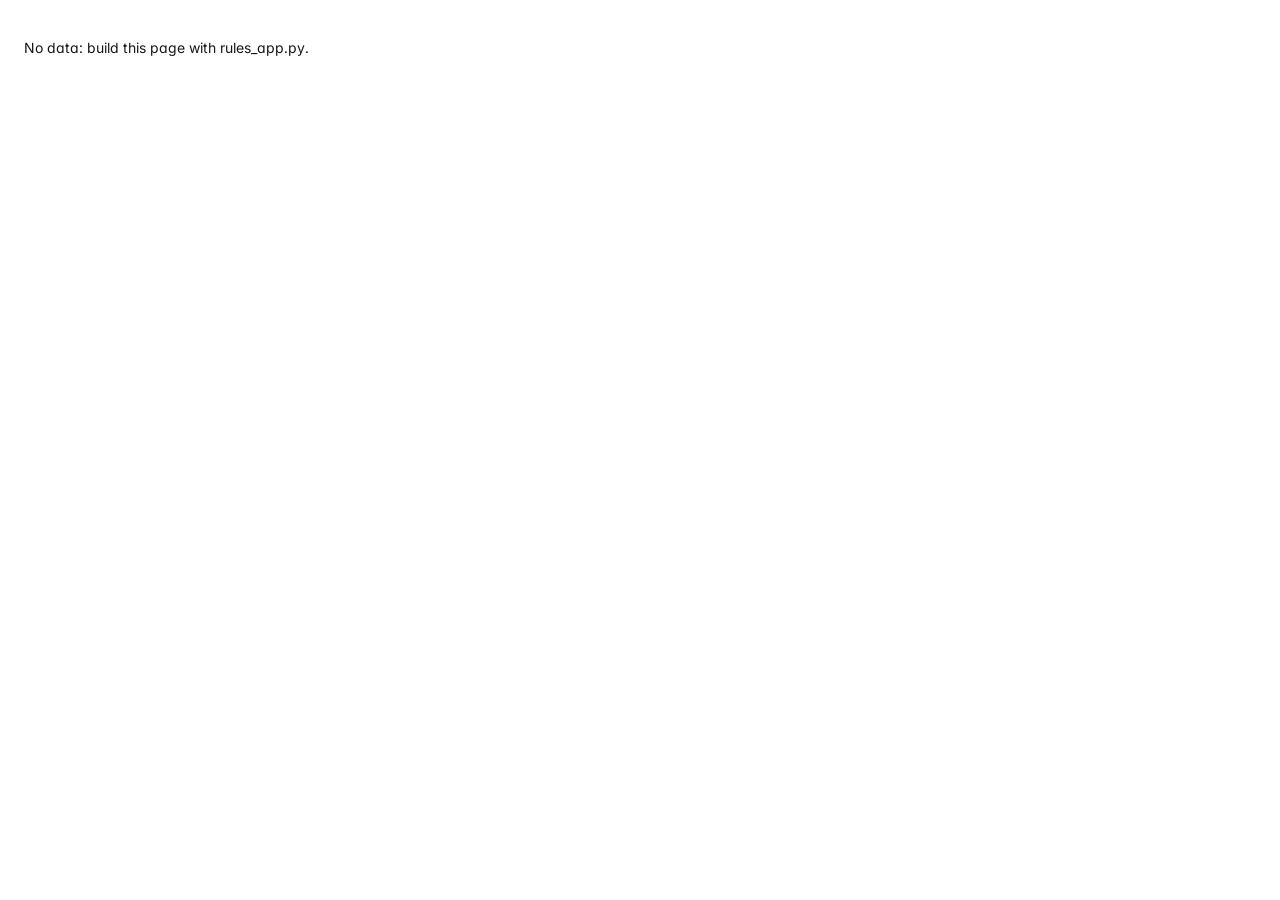
==== .cartographer/viewer/rules-app.html @ c869c421 "Rules workbench: decide guard rules from a checkout, not an issue Brings the template's rules workbe" ====
<!doctype html>
<html lang="en">
<head>
<meta charset="utf-8">
<meta name="viewport" content="width=device-width, initial-scale=1">
<title>Rules</title>
<link rel="stylesheet" href="https://fonts.googleapis.com/css2?family=IBM+Plex+Mono:wght@400;500&family=Inter:wght@400;500;600&display=swap">
<style>
/* The rules workbench (design: Claude Design canvas "Local Rules View", artboard C). Always light. */
:root{--ink:#16181d;--muted:#5b6270;--faint:#9aa0aa;--line:#e3e5e8;--line-soft:#eef0f2;--field:#c9cdd3;--panel:#f7f8fa;--select:#edf2fc;--select-ring:#b9c9ea;
--accent:#0b3d91;--accent-ink:#ffffff;--accent-hover:#08306f;--disabled:#e3e5e8;--disabled-ink:#6b7280;--ok:#0b3d91;--bad:#9b1c1c;--bad-bg:#fdecec;
--mono:'IBM Plex Mono',ui-monospace,Menlo,Consolas,monospace;color-scheme:light}
*{box-sizing:border-box}
html,body{margin:0;background:#ffffff;color:var(--ink)}
body{font-family:Inter,'Segoe UI',system-ui,-apple-system,'Helvetica Neue',Arial,sans-serif;font-size:14px;line-height:20px;font-feature-settings:'tnum' 1,'cv11' 1}
a{color:var(--accent)}a:hover{color:var(--accent-hover)}
button{font:inherit;cursor:pointer;color:inherit}button:disabled{cursor:not-allowed}
:focus-visible{outline:2px solid var(--accent);outline-offset:1px}
code,.mono{font-family:var(--mono);font-size:13px}
.sr{position:absolute;width:1px;height:1px;overflow:hidden;clip:rect(0 0 0 0);white-space:nowrap}
.app{height:100vh;display:flex;flex-direction:column}
.top{flex:0 0 auto;display:flex;flex-wrap:wrap;align-items:center;gap:8px 16px;min-height:48px;padding:0 16px;border-bottom:1px solid var(--line)}
.top .sep{color:var(--faint)}.chip{display:inline-flex;align-items:center;gap:6px;height:24px;padding:0 8px;border:1px solid var(--line);border-radius:6px;font-family:var(--mono);font-size:12px;color:var(--muted)}
.grow{flex:1}.small{font-size:13px;color:var(--muted)}.small b{color:var(--ink);font-weight:500}
.bar{flex:0 0 auto;display:flex;flex-wrap:wrap;align-items:center;gap:8px 16px;min-height:44px;padding:6px 16px;border-bottom:1px solid var(--line);background:var(--panel)}
.seg{display:inline-flex;flex-wrap:wrap;padding:2px;border:1px solid var(--line);border-radius:6px;background:#fff}
.seg a{display:inline-flex;align-items:center;gap:4px;height:28px;padding:0 10px;border-radius:4px;color:var(--ink);text-decoration:none;font-size:13px}
.seg a .n{color:var(--muted)}.seg a[aria-current="page"]{background:var(--ink);color:#fff;font-weight:500}.seg a[aria-current="page"] .n{color:#fff;opacity:.75}
.search{display:inline-flex;align-items:center;gap:6px;height:32px;padding:0 8px;border:1px solid var(--field);border-radius:6px;background:#fff;min-width:200px}
.search input{border:0;outline:0;font:inherit;font-size:13px;width:100%;background:transparent}
.main{flex:1 1 auto;min-height:0;display:flex}
.pane{min-width:0;overflow:auto}
.list{flex:0 0 440px;border-right:1px solid var(--line)}
.detail{flex:1 1 auto;display:flex;flex-direction:column;overflow:hidden}
.detail-body{flex:1 1 auto;min-height:0;overflow:auto;padding:24px 32px;display:flex;flex-direction:column;gap:24px}
.side{flex:0 0 320px;border-left:1px solid var(--line);background:var(--panel);display:flex;flex-direction:column;overflow:hidden}
.full{flex:1 1 auto;overflow:auto;padding:24px 32px}
table.data{width:100%;border-collapse:collapse;font-size:13px}
table.data th{height:32px;padding:0 8px;text-align:left;font-weight:500;color:var(--muted);border-bottom:1px solid var(--line);white-space:nowrap}
table.data td{padding:8px;border-bottom:1px solid var(--line-soft);vertical-align:top}
table.data th:first-child,table.data td:first-child{padding-left:16px}table.data th:last-child,table.data td:last-child{padding-right:16px}
.full table.data th:first-child,.full table.data td:first-child{padding-left:0}
table.rules tr{height:40px}table.rules td{vertical-align:middle;padding-top:0;padding-bottom:0}
table.rules tr.sel{background:var(--select);box-shadow:inset 0 0 0 1px var(--select-ring)}
table.rules button.pick{display:block;width:100%;min-height:40px;padding:0;border:0;background:none;text-align:left;font-family:var(--mono);font-size:13px}
.num{text-align:right;white-space:nowrap}
.b{display:inline-flex;align-items:center;height:20px;padding:0 6px;border-radius:4px;font-size:12px;font-weight:500;white-space:nowrap}
.b-block{background:var(--ink);color:#fff}.b-warn{border:1px solid var(--faint);color:var(--ink)}.b-info{border:1px dashed var(--faint);color:var(--muted)}
.b-accept{background:var(--accent);color:#fff}.b-reject{background:var(--line);color:var(--ink)}.b-pr{border:1px solid var(--accent);color:var(--accent);text-decoration:none}
.undecided{font-size:12px;color:var(--muted)}
h1.rid{margin:0;font-family:var(--mono);font-size:18px;line-height:24px;font-weight:500}
.lead{margin:0;font-size:15px;line-height:22px;max-width:70ch}
.meta{margin:0;font-size:13px;color:var(--muted);max-width:80ch}
.sec{display:flex;flex-direction:column;gap:8px;max-width:760px}
.sec h2{margin:0;font-size:13px;font-weight:600}
.kv{width:100%;border-collapse:collapse;font-size:13px}.kv th{padding:0 16px 0 0;text-align:left;font-weight:400;color:var(--muted);width:62%;height:32px;border-bottom:1px solid var(--line-soft)}
.kv td{text-align:right;font-weight:500;border-bottom:1px solid var(--line-soft)}
.examples{margin:0;padding:0;list-style:none;font-size:13px}.examples li{display:flex;gap:8px;padding:4px 0;border-bottom:1px solid var(--line-soft)}
details.def summary{cursor:pointer;min-height:32px;display:flex;align-items:center;font-weight:600;font-size:13px}
pre.code{margin:8px 0 0;padding:12px;background:var(--panel);border:1px solid var(--line);border-radius:6px;font-family:var(--mono);font-size:12px;line-height:18px;overflow-x:auto;white-space:pre}
.decide{flex:0 0 auto;display:flex;flex-wrap:wrap;align-items:flex-start;gap:12px;padding:12px 32px;border-top:1px solid var(--line);background:#fff}
.decide .field{flex:1 1 320px;display:flex;flex-direction:column;gap:4px}
label.lab,.lab{font-size:12px;font-weight:500;color:var(--muted)}
textarea,input.text{font:inherit;font-size:13px;padding:8px 10px;border:1px solid var(--field);border-radius:6px;color:var(--ink);background:#fff}
textarea{resize:vertical;min-height:56px}textarea:disabled{background:var(--panel);color:var(--muted)}
input.text{height:32px;padding:0 10px}
.btns{display:flex;gap:8px;padding-top:20px}
.btn{height:36px;padding:0 14px;border-radius:6px;font-size:13px;font-weight:500;display:inline-flex;align-items:center;justify-content:center;gap:8px;border:1px solid var(--field);background:#fff;text-decoration:none;color:var(--ink)}
.btn kbd{font-family:var(--mono);font-size:11px;opacity:.75}
.btn-primary{border:0;background:var(--accent);color:#fff}.btn-primary:hover:not(:disabled){background:var(--accent-hover)}
.btn-outline{border:1px solid var(--ink)}
.btn:disabled{border-color:var(--line);background:var(--disabled);color:var(--disabled-ink)}.btn-outline:disabled{background:#fff}
.btn-quiet{border:0;background:transparent;color:var(--muted);height:32px}.btn-quiet:disabled{background:transparent;color:var(--faint)}
.state-note{flex:1 1 320px;font-size:13px;padding-top:4px}
.side-head{padding:16px;display:flex;justify-content:space-between;align-items:baseline;border-bottom:1px solid var(--line)}
.side-head h2{margin:0;font-size:13px;font-weight:600}
.side-body{flex:1 1 auto;min-height:0;overflow:auto;padding:8px 16px;display:flex;flex-direction:column;gap:4px}
.side-foot{flex:0 0 auto;padding:16px;border-top:1px solid var(--line);display:flex;flex-direction:column;gap:8px}
.dec{display:flex;flex-direction:column;gap:2px;padding:8px 0;border-bottom:1px solid var(--line)}
.dec .row{display:flex;align-items:center;gap:8px}.dec .why{font-size:12px;line-height:16px;color:var(--muted)}
.files{display:flex;flex-direction:column;gap:2px;padding-top:12px;font-family:var(--mono);font-size:12px;color:var(--muted)}
.note{padding:10px 12px;border-radius:6px;font-size:13px}.note-ok{background:var(--select)}.note-bad{background:var(--bad-bg);color:var(--bad)}
.also{padding:16px;border-top:1px solid var(--line);display:flex;flex-direction:column;gap:8px;font-size:13px}
.also h2{margin:0;font-size:13px;font-weight:600}.also ul{margin:0;padding-left:18px}.also li{margin:2px 0}
.foot{flex:0 0 auto;display:flex;flex-wrap:wrap;gap:4px 16px;align-items:center;min-height:28px;padding:4px 16px;border-top:1px solid var(--line);font-size:12px;color:var(--muted)}
.empty{padding:24px 0;color:var(--muted)}.empty b{display:block;color:var(--ink);font-size:15px;margin-bottom:4px;font-weight:600}
.page-h{margin:0 0 4px;font-size:18px;font-weight:600}.page-lede{margin:0 0 16px;font-size:13px;color:var(--muted);max-width:80ch}
.scrim{position:fixed;inset:0;background:rgba(22,24,29,.32);display:flex;align-items:center;justify-content:center;padding:16px;z-index:10}
.dialog{width:600px;max-width:100%;max-height:calc(100vh - 32px);overflow:auto;background:#fff;border-radius:8px;box-shadow:0 12px 32px rgba(22,24,29,.24);display:flex;flex-direction:column}
.dialog header{padding:16px 20px;border-bottom:1px solid var(--line)}.dialog h2{margin:0;font-size:15px;font-weight:600}
.dialog .body{padding:16px 20px;display:flex;flex-direction:column;gap:12px}.dialog footer{padding:12px 20px;border-top:1px solid var(--line);display:flex;justify-content:flex-end;gap:8px}
.dialog pre{margin:0;padding:10px;max-height:200px;overflow:auto;background:var(--panel);border:1px solid var(--line);border-radius:6px;font-family:var(--mono);font-size:12px;line-height:18px;white-space:pre-wrap}
.copy{display:flex;gap:8px;align-items:center;flex-wrap:wrap}.copy code{padding:6px 8px;background:var(--panel);border:1px solid var(--line);border-radius:6px}
/* How it works (rules_model.py) */
.sf-block{margin-bottom:32px}.sf-h2{font-size:15px;font-weight:600;margin:0 0 4px}
.sf-lede{font-size:13px;color:var(--muted);max-width:80ch;margin:0 0 12px}.sf-cap{font-size:12px;color:var(--muted);margin:6px 0 0}
.sf-diagram{overflow-x:auto;border:1px solid var(--line);border-radius:6px;padding:12px}.sf-diagram svg{display:block;max-width:none}
@media (min-width:1300px){.sf-diagram svg{width:100%;height:auto}.sf-cap{display:none}}
.sf-d-lane{fill:var(--panel)}.sf-d-col{font-size:13px;font-weight:600;fill:var(--muted)}
.sf-d-box{fill:#fff;stroke:var(--faint);stroke-width:1}.sf-d-box--decide{fill:var(--accent);stroke:var(--accent)}.sf-d-box--person{fill:#fff;stroke:var(--ink);stroke-width:2}
.sf-d-t{font-size:12.5px;fill:var(--ink)}.sf-d-tb{font-size:13px;font-weight:600;fill:var(--ink)}.sf-d-t--on{fill:#fff}.sf-d-muted{fill:var(--muted)}
.sf-d-label{font-size:12px;fill:var(--muted)}.sf-d-arrow{fill:none;stroke:var(--muted);stroke-width:1.4}.sf-d-arrow--dashed{stroke-dasharray:5 4}.sf-d-head{fill:var(--muted)}
.sf-id{font-family:var(--mono);font-size:12px}.sf-list{margin:0;padding-left:20px;font-size:13px;line-height:1.6;max-width:80ch}
.scroll-x{overflow-x:auto}
@media (max-width:1100px){.side{flex-basis:280px}.list{flex-basis:360px}}
@media (max-width:900px){.app{height:auto;min-height:100vh}.main,.detail,.side{display:block}.pane,.detail,.side,.side-body,.detail-body{overflow:visible}
.list,.side{border:0;border-bottom:1px solid var(--line)}.detail-body{padding:16px}.decide{padding:12px 16px}.full{padding:16px}}
</style>
</head>
<body>
<div id="app" class="app"></div>
<script>
(function () {
  "use strict";
  var S = /*__STATE__*/null;
  var LOCAL = S && S.mode === "local";
  var ui = { view: "waiting", sel: null, why: {}, filter: "", dialog: null, busy: false, error: "", done: null, confirmDiscard: false };
  var VIEWS = [["waiting", "Waiting"], ["in-force", "In force"], ["rejected", "Rejected"], ["exceptions", "Exceptions"], ["fence", "Fence checks"],
               ["judgment", "Checked by a person"], ["owners", "Owners"], ["how", "How it works"]];

  // Every value from the repository's files is text: esc() for markup, num() for counts, url() for links.
  function num(x) { return typeof x === "number" && isFinite(x) ? x : null; }
  function url(x) { x = String(x || ""); return /^https:\/\/[^\s"'<>]+$/.test(x) ? x : "#"; }
  function esc(x) { return String(x == null ? "" : x).replace(/[&<>"']/g, function (c) { return { "&": "&amp;", "<": "&lt;", ">": "&gt;", '"': "&quot;", "'": "&#39;" }[c]; }); }
  function $(sel) { return document.querySelector(sel); }
  function effect(sev) { return sev === "warn" ? ["Warns", "b-warn", "Warns on a change"] : sev === "info" ? ["Note", "b-info", "A note on the pull request"] : ["Blocks", "b-block", "Blocks a change"]; }
  function badge(sev, long) { var x = effect(sev); return '<span class="b ' + x[1] + '">' + esc(long ? x[2] : x[0]) + "</span>"; }
  function counts() {
    return { "waiting": S.waiting.length, "in-force": S.inForce.length, "rejected": S.rejected.length, "exceptions": S.exceptions.length,
             "fence": S.checks.length, "judgment": S.judgment.length, "owners": S.owners.rows.length, "how": "" };
  }
  function shown() {
    var f = ui.filter.trim().toLowerCase();
    return S.waiting.filter(function (r) { return !f || (r.id + " " + r.description).toLowerCase().indexOf(f) >= 0; });
  }
  function current() {
    var list = shown();
    var r = list.filter(function (x) { return x.id === ui.sel; })[0] || list[0] || null;
    if (r) ui.sel = r.id;
    return r;
  }
  function hits(r) { var f = num(r.fired), c = num(r.commits); return f === null || c === null ? "–" : f + " / " + c; }
  function decisionCell(r) {
    if (r.pr) return '<a class="b b-pr" href="' + esc(url(r.pr.url)) + '" target="_blank" rel="noopener">In pull request</a>';
    if (r.pending) return '<span class="b ' + (r.pending.decision === "accept" ? "b-accept" : "b-reject") + '">' + (r.pending.decision === "accept" ? "Accept" : "Reject") + "</span>";
    return '<span class="undecided">Undecided</span>';
  }

  // ------------------------------------------------------------------ render
  function render() {
    var c = counts();
    var views = VIEWS.filter(function (v) { return v[0] !== "judgment" || S.judgment.length; });
    var replayCommits = Math.max.apply(null, [0].concat(S.waiting.map(function (r) { return num(r.commits) || 0; })));
    var replayHead = (S.waiting.filter(function (r) { return r.replayHead; })[0] || {}).replayHead;
    var h = [];
    h.push('<header class="top"><svg width="20" height="20" viewBox="0 0 20 20" aria-hidden="true"><rect x="1" y="1" width="18" height="18" rx="4" fill="#0b3d91"></rect><path d="M6 7h8M6 10h8M6 13h5" stroke="#fff" stroke-width="1.6"></path></svg>');
    h.push('<span style="font-weight:600">Rules</span><span class="sep" aria-hidden="true">/</span>');
    h.push(S.repo.url ? '<a href="' + esc(url(S.repo.url)) + '" style="color:inherit;text-decoration:none">' + esc(S.repo.name) + "</a>" : "<span>" + esc(S.repo.name) + "</span>");
    h.push('<span class="chip" title="Branch and commit">' + esc((S.repo.branch && S.repo.branch !== "HEAD" ? S.repo.branch + " · " : "") + (S.repo.sha || "").slice(0, 7)) + "</span>");
    h.push('<span class="grow"></span>');
    if (LOCAL) h.push(S.repo.login ? '<span class="small">Signed in to GitHub as <b>' + esc(S.repo.login) + "</b></span>" : '<span class="small">GitHub CLI is not signed in: run <code>gh auth login</code> to open pull requests</span>');
    else h.push('<span class="small">Published copy, read-only</span>');
    h.push("</header>");
    h.push('<div class="bar"><nav class="seg" aria-label="Views">');
    views.forEach(function (v) { h.push('<a href="#' + v[0] + '"' + (ui.view === v[0] ? ' aria-current="page"' : "") + ">" + esc(v[1]) + (c[v[0]] !== "" ? ' <span class="n">' + c[v[0]] + "</span>" : "") + "</a>"); });
    h.push("</nav>");
    if (ui.view === "waiting") h.push('<label class="search"><svg width="14" height="14" viewBox="0 0 16 16" aria-hidden="true" fill="none" stroke="#5b6270" stroke-width="1.5"><circle cx="7" cy="7" r="4.5"></circle><path d="M10.5 10.5L14 14"></path></svg><span class="sr">Filter rules</span><input id="filter" placeholder="Filter rules  /" value="' + esc(ui.filter) + '"></label>');
    h.push('<span class="grow"></span>');
    if (replayCommits) h.push('<span class="small">Evidence: each proposal replayed on ' + replayCommits + " commits" + (replayHead ? " up to <code>" + esc(replayHead.slice(0, 7)) + "</code>" : "") + "</span>");
    h.push("</div>");
    h.push('<div class="main">');
    if (ui.view === "waiting") h.push(waitingView()); else h.push('<div class="full">' + otherView(ui.view) + "</div>");
    h.push("</div>");
    h.push('<footer class="foot">');
    if (LOCAL) h.push("<span>guard.py --serve on 127.0.0.1: only this computer can reach it</span><span class=\"grow\"></span><span>J / K move · A accept · R reject · Ctrl+Enter open pull request · / filter</span>");
    else h.push("<span>Built from commit <code>" + esc((S.repo.sha || "").slice(0, 12)) + "</code>" + (S.repo.day ? ", " + esc(S.repo.day) : "") + " by rules_app.py, from " + S.sources.map(function (s) { return "<code>" + esc(s) + "</code>"; }).join(", ") + ".</span>");
    h.push("</footer>");
    if (ui.dialog) h.push(dialogView());
    var focus = document.activeElement && document.activeElement.id;
    var caret = focus && document.activeElement.selectionStart;
    $("#app").innerHTML = h.join("");
    if (focus && document.getElementById(focus)) { var el = document.getElementById(focus); el.focus(); try { if (caret != null) el.setSelectionRange(caret, caret); } catch (x) {} }
    document.title = (S.repo.name ? S.repo.name + " rules" : "Rules");
  }

  function waitingView() {
    var list = shown(), r = current(), h = [];
    h.push('<section class="pane list" aria-label="Proposed rules"><table class="data rules"><thead><tr><th scope="col">Rule</th><th scope="col">Effect</th><th scope="col" class="num">Past hits</th><th scope="col">Decision</th></tr></thead><tbody>');
    list.forEach(function (x) {
      h.push('<tr class="' + (r && x.id === r.id ? "sel" : "") + '"><td><button type="button" class="pick" data-pick="' + esc(x.id) + '"' + (r && x.id === r.id ? ' aria-current="true"' : "") + ">" + esc(x.id) + "</button></td><td>" + badge(x.severity) + '</td><td class="num">' + hits(x) + "</td><td>" + decisionCell(x) + "</td></tr>");
    });
    h.push("</tbody></table>");
    if (!S.waiting.length) h.push('<div class="empty" style="padding:16px"><b>Nothing waiting</b>Every proposed rule has been decided. guard.py --suggest proposes more from the map and history.</div>');
    else if (!list.length) h.push('<div class="empty" style="padding:16px">No rule matches the filter.</div>');
    h.push(alsoWaiting());
    h.push("</section>");
    h.push('<section class="pane detail" aria-label="Selected rule">' + (r ? detailView(r) : '<div class="detail-body"><div class="empty"><b>No rule selected</b></div></div>') + "</section>");
    h.push(LOCAL ? changesView() : publishedSide());
    return h.join("");
  }

  function alsoWaiting() {
    var items = [];
    (S.waitingPrs || []).forEach(function (p) { items.push('Pull request <a href="' + esc(url(p.url)) + '">#' + esc(p.number) + "</a> " + esc(p.title) + ": the fence failed and the gardener could not fix it (<code>/tend-fence</code>)."); });
    S.exceptions.filter(function (x) { return x.expired || x.incomplete; }).forEach(function (x) { items.push(esc(x.kind) + " exception <code>" + esc(x.name) + "</code>: " + (x.expired ? "expired " + esc(x.expires) : "missing a reason, an approver or an expiry") + "."); });
    S.personSteps.forEach(function (s) { items.push(esc(s).replace(/`([^`]+)`/g, "<code>$1</code>") + " <span class=\"small\">(ONBOARDING.md)</span>"); });
    if (!items.length) return "";
    return '<div class="also"><h2>Also waiting on a person</h2><ul>' + items.map(function (i) { return "<li>" + i + "</li>"; }).join("") + "</ul></div>";
  }

  function detailView(r) {
    var h = ['<div class="detail-body">'];
    h.push('<div style="display:flex;flex-direction:column;gap:8px"><div style="display:flex;flex-wrap:wrap;align-items:center;gap:10px"><h1 class="rid">' + esc(r.id) + "</h1>" + badge(r.severity, true) + "</div>");
    h.push('<p class="lead">' + esc(r.description) + "</p>");
    var by = r.source === "suggested" ? "guard.py --suggest" : r.source === "learned" ? "learn.py" : (r.source || "an agent");
    h.push('<p class="meta">Proposed' + (r.added ? " " + esc(r.added) : "") + " by " + esc(by) + "." + (r.why ? " " + esc(r.why) : "") + "</p></div>");
    h.push('<div class="sec"><h2>Evidence from history</h2>');
    if (r.evidence.length) h.push('<table class="kv"><tbody>' + r.evidence.map(function (e) { return '<tr><th scope="row">' + esc(e[0]) + "</th><td>" + esc(e[1]) + "</td></tr>"; }).join("") + "</tbody></table>");
    h.push('<p class="meta" style="color:var(--ink)">' + esc(r.reading) + "</p></div>");
    if (r.examples && r.examples.length) {
      h.push('<div class="sec"><h2>Commits it would have flagged</h2><ul class="examples">' + r.examples.map(function (x) {
        return '<li><code>' + esc((x.sha || "").slice(0, 9)) + "</code><span>" + esc(x.subject || "") + "</span>" + (x.outcome ? '<span class="small">' + esc(x.outcome) + "</span>" : "") + "</li>";
      }).join("") + "</ul></div>");
    }
    h.push('<div class="sec"><h2>Where it runs once in force</h2><p class="meta" style="color:var(--ink)">' + esc(r.enforcedBy) + ".</p></div>");
    h.push('<details class="def sec"><summary>Rule definition</summary><pre class="code">' + esc(r.definition) + "</pre></details>");
    h.push("</div>");
    h.push(decideBar(r));
    return h.join("");
  }

  function decideBar(r) {
    if (!LOCAL) {
      return '<div class="decide"><div class="state-note"><div class="lab" style="margin-bottom:6px">Decide this rule from a checkout of the repository</div><div class="copy"><code id="cmd">python3 .cartographer/bin/guard.py --serve</code><button type="button" class="btn" data-copy="cmd">Copy</button></div>'
        + '<div class="small" style="margin-top:6px">It opens this page with Accept and Reject. Your decision becomes your own commit and pull request' + (S.repo.ruleOwners ? ", reviewed by " + esc(S.repo.ruleOwners) : "") + ".</div></div></div>";
    }
    if (r.pr) return '<div class="decide"><div class="state-note">' + (r.pr.decision === "accept" ? "Accepted" : "Rejected") + ' in <a href="' + esc(url(r.pr.url)) + '" target="_blank" rel="noopener">a pull request</a> on <code>' + esc(r.pr.branch) + "</code>. It takes effect when the pull request merges.</div></div>";
    var p = r.pending, can = !p && (ui.why[r.id] || "").trim() && !ui.busy && !(S.stray && S.stray.length);
    var h = ['<div class="decide"><div class="field"><label class="lab" for="why">Reason, recorded with the decision</label>'];
    h.push('<textarea id="why" rows="2"' + (p ? " disabled" : "") + ' placeholder="What you weighed. It goes into the rule file, the commit and the pull request.">' + esc(p ? p.why : (ui.why[r.id] || "")) + "</textarea>");
    if (p) h.push('<span class="small">' + (p.decision === "accept" ? "Accepted" : "Rejected") + " in your checkout, not committed. Undo it under Changes.</span>");
    h.push('</div><div class="btns"><button type="button" class="btn btn-outline" data-act="reject"' + (can ? "" : " disabled") + '>Reject <kbd>R</kbd></button>');
    h.push('<button type="button" class="btn btn-primary" data-act="accept"' + (can ? "" : " disabled") + ">Accept <kbd>A</kbd></button></div></div>");
    return h.join("");
  }

  function changesView() {
    var n = S.pending.length, h = ['<aside class="side" aria-label="Changes in your checkout"><div class="side-head"><h2>Changes in your checkout</h2><span class="small">' + (n ? n + (n === 1 ? " decision" : " decisions") : "Clean") + "</span></div>"];
    h.push('<div class="side-body">');
    if (ui.error && !ui.dialog) h.push('<div class="note note-bad" role="alert">' + esc(ui.error) + "</div>");
    (S.stray || []).forEach(function (m) { h.push('<div class="note note-bad" role="alert">' + esc(m) + "</div>"); });
    if (ui.done) h.push('<div class="note note-ok" role="status"><b>Pull request opened.</b> <a href="' + esc(url(ui.done.url)) + '" target="_blank" rel="noopener">' + esc(ui.done.url.replace(/^https:\/\/github\.com\//, "")) + "</a><br>Checks run on it; the rules are in force once it merges.</div>");
    if (!n) h.push('<p class="small" style="margin:8px 0">No decisions yet. Each one edits the rule files in this checkout; one pull request carries them all.</p>');
    S.pending.forEach(function (d) {
      h.push('<div class="dec"><div class="row"><span class="b ' + (d.decision === "accept" ? "b-accept" : "b-reject") + '">' + (d.decision === "accept" ? "Accept" : "Reject") + '</span><span class="mono grow" style="min-width:0">' + esc(d.id) + '</span><button type="button" class="btn btn-quiet" data-undo="' + esc(d.id) + '" aria-label="Undo the decision on ' + esc(d.id) + '">Undo</button></div><span class="why">' + esc(d.why) + "</span></div>");
    });
    if (n) h.push('<div class="files"><span>Changed in .cartographer/</span><span>M guardrails.json</span><span>M guardrails.proposed.json</span></div>');
    if (S.openPrs && S.openPrs.length) {
      h.push('<div style="padding-top:16px;display:flex;flex-direction:column;gap:6px"><span class="lab">Open pull requests from this workbench</span>');
      S.openPrs.forEach(function (p) { h.push('<a href="' + esc(url(p.url)) + '" target="_blank" rel="noopener" class="small" style="color:var(--accent)">' + esc(p.title) + "</a>"); });
      h.push("</div>");
    }
    h.push("</div>");
    h.push('<div class="side-foot"><button type="button" class="btn btn-primary" data-act="dialog"' + (n && !ui.busy ? "" : " disabled") + ">Commit and open pull request…</button>");
    h.push('<button type="button" class="btn btn-quiet" data-act="discard"' + (n && !ui.busy ? "" : " disabled") + ">" + (ui.confirmDiscard ? "Discard " + n + (n === 1 ? " decision" : " decisions") + "? Press again" : "Discard changes") + "</button>");
    if (S.repo.ruleOwners) h.push('<span class="small">Reviewer from CODEOWNERS: ' + esc(S.repo.ruleOwners) + "</span>");
    h.push("</div></aside>");
    return h.join("");
  }

  function publishedSide() {
    return '<aside class="side" aria-label="How decisions are made"><div class="side-head"><h2>How a rule is decided</h2></div><div class="side-body" style="gap:12px;padding-top:12px;font-size:13px">'
      + "<p style=\"margin:0\">This is a read-only copy built from <code>" + esc((S.repo.sha || "").slice(0, 7)) + "</code>. A person decides from a checkout:</p>"
      + '<ol style="margin:0;padding-left:18px;display:flex;flex-direction:column;gap:6px"><li>Run <code>python3 .cartographer/bin/guard.py --serve</code>.</li><li>Accept or reject each rule with a reason.</li><li>Commit and open one pull request. It is committed as you and opened with your GitHub login.</li><li>' + (S.repo.ruleOwners ? esc(S.repo.ruleOwners) + " reviews and merges it" : "The rules' code owner reviews and merges it") + "; then the rules are in force.</li></ol>"
      + "<p class=\"small\" style=\"margin:0\">Agents cannot decide: their hooks refuse edits to the rule files and the commands that apply a decision.</p></div></aside>";
  }

  function dialogView() {
    var d = ui.dialog;
    return '<div class="scrim"><div class="dialog" role="dialog" aria-modal="true" aria-labelledby="dlg-t"><header><h2 id="dlg-t">Commit and open pull request</h2></header><div class="body">'
      + (ui.error ? '<div class="note note-bad" role="alert">' + esc(ui.error) + "</div>" : "")
      + '<div style="display:flex;flex-direction:column;gap:4px"><label class="lab" for="branch">Branch</label><input id="branch" class="text mono" value="' + esc(d.branch) + '"' + (ui.busy ? " disabled" : "") + "></div>"
      + '<div style="display:flex;flex-direction:column;gap:4px"><span class="lab">Title</span><div style="font-size:13px">' + esc(d.title) + "</div></div>"
      + '<div style="display:flex;flex-direction:column;gap:4px"><span class="lab">Description</span><pre>' + esc(d.body) + "</pre></div>"
      + '<div style="display:flex;flex-direction:column;gap:4px"><span class="lab">What will be committed</span><pre>' + esc(d.diff || "") + "</pre></div>"
      + '<p class="small" style="margin:0">Only the two rule files are committed, from HEAD, as you (your git name and email). The rest of your checkout is untouched. Pushed and opened with your GitHub login' + (S.repo.ruleOwners ? "; reviewer " + esc(S.repo.ruleOwners) : "") + ".</p></div>"
      + '<footer><button type="button" class="btn" data-act="cancel"' + (ui.busy ? " disabled" : "") + '>Cancel</button><button type="button" class="btn btn-primary" data-act="open"' + (ui.busy ? " disabled" : "") + ">" + (ui.busy ? "Committing and opening…" : "Open pull request") + "</button></footer></div></div>";
  }

  function otherView(v) {
    var h = [];
    if (v === "in-force") {
      h.push('<h1 class="page-h">Guard rules in force</h1><p class="page-lede">From <code>.cartographer/guardrails.json</code>. guard.py checks them the same way every time; no model decides pass or fail.</p>');
      if (!S.inForce.length) return h.join("") + '<div class="empty"><b>No guard rules in force</b>' + S.waiting.length + " proposed rule" + (S.waiting.length === 1 ? " waits" : "s wait") + ' under <a href="#waiting">Waiting</a>.</div>';
      h.push('<div class="scroll-x"><table class="data"><thead><tr><th>Rule</th><th>Effect</th><th>What it requires</th><th>Enforced by</th><th>Decided</th></tr></thead><tbody>');
      S.inForce.forEach(function (r) {
        var d = r.decided || {};
        h.push('<tr><td class="mono">' + esc(r.id) + "</td><td>" + badge(r.severity) + "</td><td>" + esc(r.description) + (r.fix ? '<div class="small">On failure: ' + esc(r.fix) + "</div>" : "") + "</td><td>" + esc(r.enforcedBy) + "</td><td>"
          + (d.by || d.on ? esc([d.by, d.on].filter(Boolean).join(", ")) + (d.why ? '<div class="small">' + esc(d.why) + "</div>" : "") : '<span class="small">not recorded</span>') + "</td></tr>");
      });
      return h.join("") + "</tbody></table></div>";
    }
    if (v === "rejected") {
      h.push('<h1 class="page-h">Rejected rules</h1><p class="page-lede">Remembered in <code>.cartographer/guardrails.proposed.json</code> so guard.py does not propose them again.</p>');
      if (!S.rejected.length) return h.join("") + '<div class="empty"><b>No rejected rules</b></div>';
      h.push('<table class="data"><thead><tr><th>Rule</th><th>Rejected</th><th>Why</th></tr></thead><tbody>');
      S.rejected.forEach(function (r) { h.push('<tr><td class="mono">' + esc(r.id) + "</td><td>" + esc([r.by, r.on].filter(Boolean).join(", ")) + "</td><td>" + esc(r.why || "") + "</td></tr>"); });
      return h.join("") + "</tbody></table>";
    }
    if (v === "exceptions") {
      h.push('<h1 class="page-h">Exceptions</h1><p class="page-lede">An exception lets one file break one rule for a while. It needs a reason, a named approver and an expiry date; the fence fails when one expires.</p>');
      if (!S.exceptions.length) return h.join("") + '<div class="empty"><b>No exceptions</b>Nothing in this repository is excused from a rule or a check.</div>';
      h.push('<table class="data"><thead><tr><th>Exception</th><th>Where</th><th>Reason</th><th>Approved by</th><th>Expires</th></tr></thead><tbody>');
      S.exceptions.forEach(function (x) { h.push("<tr><td>" + esc(x.kind) + ' <code>' + esc(x.name) + "</code></td><td><code>" + esc(x.where) + "</code></td><td>" + esc(x.reason) + "</td><td>" + esc(x.by) + "</td><td>" + esc(x.expires) + (x.expired ? ' <span class="b b-block">Expired</span>' : "") + "</td></tr>"); });
      return h.join("") + "</tbody></table>";
    }
    if (v === "fence") {
      h.push('<h1 class="page-h">Fence checks</h1>');
      if (!S.hasFence) return h.join("") + '<div class="empty"><b>Not onboarded to the fence</b>There is no <code>.fence/fence.json</code> in this repository.</div>';
      if (!S.checksListed) return h.join("") + '<div class="empty"><b>The checks are not listed</b><code>.fence/fence.json</code> does not list them: this repository’s fence defines them in its own code.</div>';
      h.push('<p class="page-lede">From <code>.fence/fence.json</code>. Where a check has a fixer, the gardener runs it, runs every check again, and commits only if nothing that passed now fails. Any other failure is labelled for a person.</p>');
      var withResult = S.checks.some(function (c) { return c.result; });
      h.push('<div class="scroll-x"><table class="data"><thead><tr><th>Check</th><th>Category</th><th>What it requires</th><th>Tool</th><th>On failure</th>' + (withResult ? "<th>Last result</th>" : "") + "</tr></thead><tbody>");
      S.checks.forEach(function (c) {
        h.push('<tr><td class="mono">' + esc(c.id) + "</td><td>" + esc(c.category) + "</td><td>" + esc(c.title) + (c.note ? '<div class="small">' + esc(c.note) + "</div>" : "") + '</td><td><code style="font-size:12px;color:var(--muted);word-break:break-word">' + esc(c.tool) + "</code></td><td>"
          + (c.fixer ? '<span class="b b-accept">Gardener fixes</span>' : '<span class="small">A person decides</span>') + "</td>" + (withResult ? "<td>" + esc(c.result) + "</td>" : "") + "</tr>");
      });
      h.push("</tbody></table></div>");
      if (S.deps.length) {
        h.push('<h2 class="page-h" style="font-size:15px;margin-top:24px">Approved dependencies</h2><table class="data"><thead><tr><th>Package</th><th>Reason</th><th>Approved by</th></tr></thead><tbody>');
        S.deps.forEach(function (d) { h.push('<tr><td class="mono">' + esc(d.name) + "</td><td>" + esc(d.reason) + "</td><td>" + esc(d.by) + "</td></tr>"); });
        h.push("</tbody></table>");
      }
      return h.join("");
    }
    if (v === "judgment") {
      h.push('<h1 class="page-h">Checked by a person</h1><p class="page-lede">Rules no script can check, from <code>.cartographer/config.json</code>. A reviewer checks these on each pull request.</p><table class="data"><thead><tr><th>Rule</th><th>Why a person checks it</th></tr></thead><tbody>');
      S.judgment.forEach(function (j) { h.push("<tr><td>" + esc(j.text) + "</td><td>" + esc(j.why) + "</td></tr>"); });
      return h.join("") + "</tbody></table>";
    }
    if (v === "owners") {
      h.push('<h1 class="page-h">Who approves changes to the rules</h1><p class="page-lede">From <code>' + esc(S.owners.file) + "</code>. With code owner review required in the branch settings, GitHub will not merge a change to these paths without one of these people.</p>");
      if (!S.owners.rows.length) return h.join("") + '<div class="empty"><b>No owners for the rule files</b>Without CODEOWNERS entries, anyone with write access, an agent included, can change the rules in a pull request.</div>';
      h.push('<table class="data"><thead><tr><th>Path</th><th>Owner</th></tr></thead><tbody>');
      S.owners.rows.forEach(function (o) { h.push("<tr><td><code>" + esc(o.path) + "</code></td><td>" + esc(o.owners) + "</td></tr>"); });
      return h.join("") + "</tbody></table>";
    }
    return '<h1 class="page-h">How it works</h1><p class="page-lede">The fence for this repository, drawn from its own files: where each check runs, what each part catches, how a rule changes, and what nothing checks.</p>' + S.howItWorks;
  }

  // ------------------------------------------------------------------ actions
  function api(path, body) {
    return fetch(path, { method: "POST", credentials: "same-origin", headers: { "Content-Type": "application/json", "X-Rules": "1" }, body: JSON.stringify(body || {}) })
      .then(function (r) { return r.json().then(function (j) { if (!r.ok) throw new Error(j.error || "The workbench refused that."); return j; }); });
  }
  function apply(next) { S = next; }
  function act(path, body, after) {
    ui.busy = true; ui.error = ""; render();
    return api(path, body).then(function (next) { apply(next); ui.busy = false; if (after) after(next); render(); })
      .catch(function (err) { ui.busy = false; ui.error = err.message; render(); });
  }
  function nextUndecided(fromId) {
    var list = shown(), i = list.map(function (x) { return x.id; }).indexOf(fromId);
    for (var k = 1; k <= list.length; k++) { var x = list[(i + k) % list.length]; if (!x.pending && !x.pr) return x.id; }
    return fromId;
  }
  function decide(d) {
    var r = current(); if (!LOCAL || !r || r.pending || r.pr) return;
    var why = (ui.why[r.id] || "").trim(); if (!why) { var t = $("#why"); if (t) t.focus(); return; }
    act("/api/decide", { rule: r.id, decision: d, why: why }, function () { delete ui.why[r.id]; ui.done = null; ui.sel = nextUndecided(r.id); });
  }
  function openDialog() {
    if (!LOCAL || !S.pending.length || ui.busy || ui.dialog) return;
    api("/api/branch", {}).then(function (j) { ui.error = ""; ui.dialog = j.result; render(); var b = $("#branch"); if (b) b.focus(); })
      .catch(function (err) { ui.error = err.message; render(); });
  }
  function move(step) {
    var list = shown(); if (!list.length) return;
    var i = list.map(function (x) { return x.id; }).indexOf(ui.sel);
    ui.sel = list[Math.min(list.length - 1, Math.max(0, i + step))].id; render();
    var b = document.querySelector('[data-pick="' + (window.CSS && CSS.escape ? CSS.escape(ui.sel) : ui.sel) + '"]'); if (b) b.focus();
  }

  document.addEventListener("click", function (ev) {
    var t = ev.target.closest("[data-pick],[data-act],[data-undo],[data-copy]");
    if (!t) return;
    if (t.getAttribute("data-act") !== "discard") ui.confirmDiscard = false;
    if (t.hasAttribute("data-pick")) { ui.sel = t.getAttribute("data-pick"); ui.error = ""; render(); return; }
    if (t.hasAttribute("data-undo")) { act("/api/undo", { rule: t.getAttribute("data-undo") }); return; }
    if (t.hasAttribute("data-copy")) {
      var txt = document.getElementById(t.getAttribute("data-copy")).textContent;
      var done = function () { t.textContent = "Copied"; setTimeout(function () { t.textContent = "Copy"; }, 1500); };
      if (navigator.clipboard) navigator.clipboard.writeText(txt).then(done, function () {}); return;
    }
    var a = t.getAttribute("data-act");
    if (a === "accept" || a === "reject") decide(a);
    else if (a === "dialog") openDialog();
    else if (a === "discard") {
      if (!ui.confirmDiscard) { ui.confirmDiscard = true; render(); return; }
      ui.confirmDiscard = false; act("/api/discard", {}, function () { ui.done = null; });
    }
    else if (a === "cancel") { ui.dialog = null; ui.error = ""; render(); }
    else if (a === "open") {
      var branch = ($("#branch") || {}).value || ui.dialog.branch;
      ui.dialog.branch = branch;
      act("/api/pr", { branch: branch }, function (next) { ui.dialog = null; ui.done = next.result; });
    }
  });
  document.addEventListener("input", function (ev) {
    if (ev.target.id === "why") { var r = current(); if (r) { ui.why[r.id] = ev.target.value; var can = ev.target.value.trim() && !r.pending && !ui.busy;
      document.querySelectorAll('[data-act="accept"],[data-act="reject"]').forEach(function (b) { b.disabled = !can; }); } }
    else if (ev.target.id === "filter") { ui.filter = ev.target.value; render(); }
    else if (ev.target.id === "branch" && ui.dialog) ui.dialog.branch = ev.target.value;
  });
  document.addEventListener("keydown", function (ev) {
    var typing = /^(INPUT|TEXTAREA)$/.test((ev.target && ev.target.tagName) || "");
    if (ev.key === "Escape" && ui.dialog && !ui.busy) { ui.dialog = null; ui.error = ""; render(); return; }
    if (ev.key === "Enter" && (ev.ctrlKey || ev.metaKey) && ui.view === "waiting" && !ui.dialog) { ev.preventDefault(); openDialog(); return; }
    if (typing || ui.dialog || ui.view !== "waiting" || ev.ctrlKey || ev.metaKey || ev.altKey) return;
    if (ev.key === "j" || ev.key === "ArrowDown") { ev.preventDefault(); move(1); }
    else if (ev.key === "k" || ev.key === "ArrowUp") { ev.preventDefault(); move(-1); }
    else if (ev.key === "a" || ev.key === "r") { ev.preventDefault(); decide(ev.key === "a" ? "accept" : "reject"); }
    else if (ev.key === "/") { ev.preventDefault(); var f = $("#filter"); if (f) f.focus(); }
  });
  function route() {
    var v = (location.hash || "").slice(1);
    ui.view = VIEWS.some(function (x) { return x[0] === v; }) ? v : "waiting";
    render();
  }
  window.addEventListener("hashchange", route);
  if (!S) { document.getElementById("app").innerHTML = '<p style="padding:24px">No data: build this page with rules_app.py.</p>'; return; }
  route();
})();
</script>
</body>
</html>
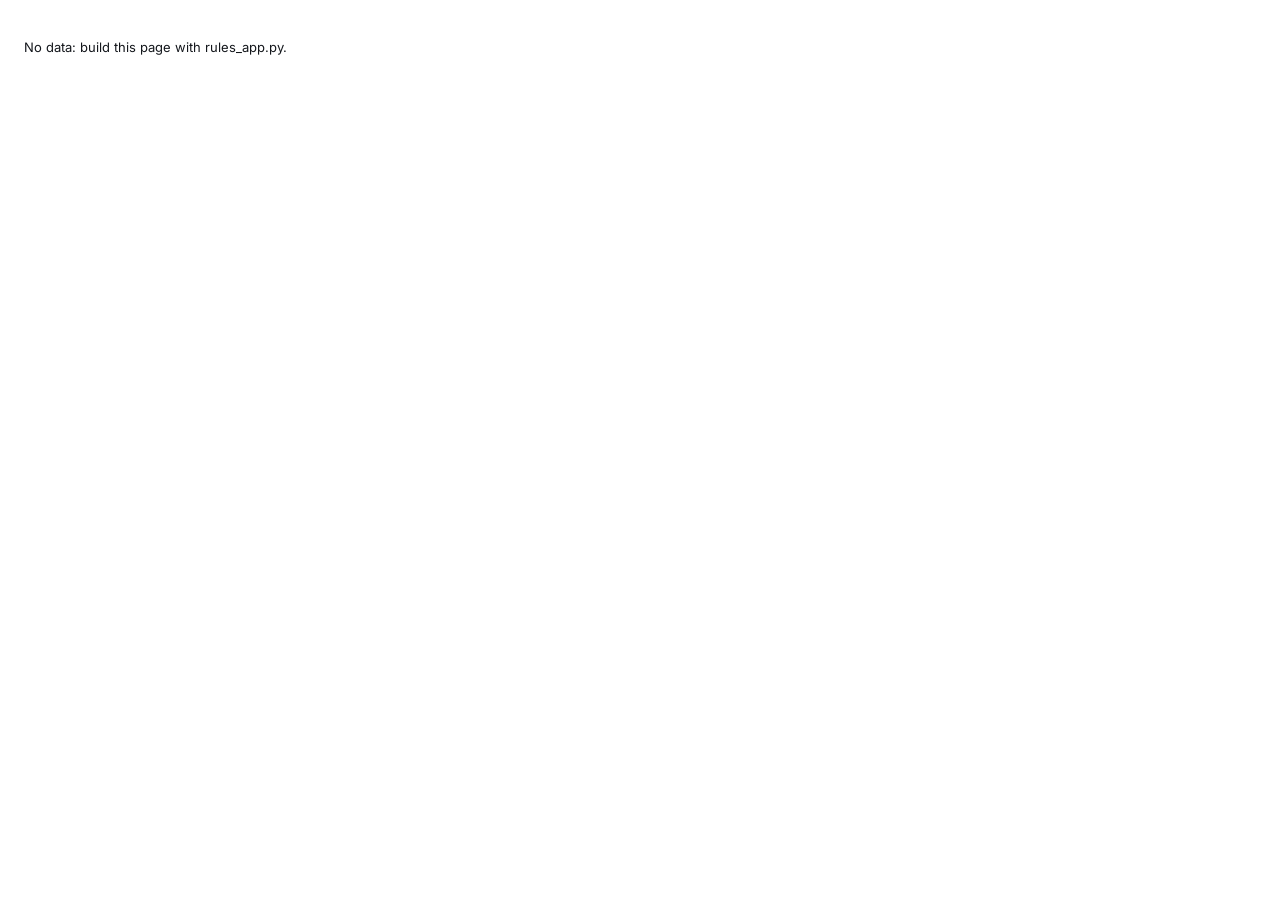
==== commit 6bcb97e2: "Rules workbench: a quieter, denser screen (from software-factory#3) Co-Authored-By: Claude Opus 5.5 " ====
--- a/.cartographer/viewer/rules-app.html
+++ b/.cartographer/viewer/rules-app.html
@@ -6,105 +6,152 @@
 <title>Rules</title>
 <link rel="stylesheet" href="https://fonts.googleapis.com/css2?family=IBM+Plex+Mono:wght@400;500&family=Inter:wght@400;500;600&display=swap">
 <style>
-/* The rules workbench (design: Claude Design canvas "Local Rules View", artboard C). Always light. */
-:root{--ink:#16181d;--muted:#5b6270;--faint:#9aa0aa;--line:#e3e5e8;--line-soft:#eef0f2;--field:#c9cdd3;--panel:#f7f8fa;--select:#edf2fc;--select-ring:#b9c9ea;
---accent:#0b3d91;--accent-ink:#ffffff;--accent-hover:#08306f;--disabled:#e3e5e8;--disabled-ink:#6b7280;--ok:#0b3d91;--bad:#9b1c1c;--bad-bg:#fdecec;
---mono:'IBM Plex Mono',ui-monospace,Menlo,Consolas,monospace;color-scheme:light}
+/* The rules workbench. Always light. One neutral scale, one accent (Nationwide blue), 4px spacing grid. */
+:root{
+  --bg:#ffffff;--subtle:#f6f7f9;--hover:#f0f2f5;--select:#eaf0fb;
+  --line:#e4e7eb;--line-strong:#cfd4da;--field:#c3c9d0;
+  --ink:#14171c;--ink-2:#454c56;--muted:#6a727d;--faint:#9aa1aa;
+  --accent:#0b3d91;--accent-hover:#082f70;--accent-soft:#e6edf9;
+  --danger:#a1251b;--danger-soft:#fbeceb;
+  --mono:'IBM Plex Mono',ui-monospace,'SF Mono',Menlo,Consolas,monospace;
+  --sans:Inter,'Segoe UI',system-ui,-apple-system,'Helvetica Neue',Arial,sans-serif;
+  color-scheme:light}
 *{box-sizing:border-box}
-html,body{margin:0;background:#ffffff;color:var(--ink)}
-body{font-family:Inter,'Segoe UI',system-ui,-apple-system,'Helvetica Neue',Arial,sans-serif;font-size:14px;line-height:20px;font-feature-settings:'tnum' 1,'cv11' 1}
-a{color:var(--accent)}a:hover{color:var(--accent-hover)}
-button{font:inherit;cursor:pointer;color:inherit}button:disabled{cursor:not-allowed}
+html,body{margin:0;background:var(--bg);color:var(--ink)}
+body{font:13px/20px var(--sans);-webkit-font-smoothing:antialiased}
+a{color:var(--accent);text-decoration:none}a:hover{text-decoration:underline}
+button{font:inherit;color:inherit;cursor:pointer}button:disabled{cursor:default}
 :focus-visible{outline:2px solid var(--accent);outline-offset:1px}
-code,.mono{font-family:var(--mono);font-size:13px}
+code,.mono{font-family:var(--mono);font-size:12px}
+.num{font-variant-numeric:tabular-nums}
 .sr{position:absolute;width:1px;height:1px;overflow:hidden;clip:rect(0 0 0 0);white-space:nowrap}
+svg.i{width:14px;height:14px;flex:none;stroke:currentColor;fill:none;stroke-width:1.6;stroke-linecap:round;stroke-linejoin:round}
+
 .app{height:100vh;display:flex;flex-direction:column}
-.top{flex:0 0 auto;display:flex;flex-wrap:wrap;align-items:center;gap:8px 16px;min-height:48px;padding:0 16px;border-bottom:1px solid var(--line)}
-.top .sep{color:var(--faint)}.chip{display:inline-flex;align-items:center;gap:6px;height:24px;padding:0 8px;border:1px solid var(--line);border-radius:6px;font-family:var(--mono);font-size:12px;color:var(--muted)}
-.grow{flex:1}.small{font-size:13px;color:var(--muted)}.small b{color:var(--ink);font-weight:500}
-.bar{flex:0 0 auto;display:flex;flex-wrap:wrap;align-items:center;gap:8px 16px;min-height:44px;padding:6px 16px;border-bottom:1px solid var(--line);background:var(--panel)}
-.seg{display:inline-flex;flex-wrap:wrap;padding:2px;border:1px solid var(--line);border-radius:6px;background:#fff}
-.seg a{display:inline-flex;align-items:center;gap:4px;height:28px;padding:0 10px;border-radius:4px;color:var(--ink);text-decoration:none;font-size:13px}
-.seg a .n{color:var(--muted)}.seg a[aria-current="page"]{background:var(--ink);color:#fff;font-weight:500}.seg a[aria-current="page"] .n{color:#fff;opacity:.75}
-.search{display:inline-flex;align-items:center;gap:6px;height:32px;padding:0 8px;border:1px solid var(--field);border-radius:6px;background:#fff;min-width:200px}
-.search input{border:0;outline:0;font:inherit;font-size:13px;width:100%;background:transparent}
-.main{flex:1 1 auto;min-height:0;display:flex}
-.pane{min-width:0;overflow:auto}
-.list{flex:0 0 440px;border-right:1px solid var(--line)}
-.detail{flex:1 1 auto;display:flex;flex-direction:column;overflow:hidden}
-.detail-body{flex:1 1 auto;min-height:0;overflow:auto;padding:24px 32px;display:flex;flex-direction:column;gap:24px}
-.side{flex:0 0 320px;border-left:1px solid var(--line);background:var(--panel);display:flex;flex-direction:column;overflow:hidden}
-.full{flex:1 1 auto;overflow:auto;padding:24px 32px}
-table.data{width:100%;border-collapse:collapse;font-size:13px}
-table.data th{height:32px;padding:0 8px;text-align:left;font-weight:500;color:var(--muted);border-bottom:1px solid var(--line);white-space:nowrap}
-table.data td{padding:8px;border-bottom:1px solid var(--line-soft);vertical-align:top}
-table.data th:first-child,table.data td:first-child{padding-left:16px}table.data th:last-child,table.data td:last-child{padding-right:16px}
-.full table.data th:first-child,.full table.data td:first-child{padding-left:0}
-table.rules tr{height:40px}table.rules td{vertical-align:middle;padding-top:0;padding-bottom:0}
-table.rules tr.sel{background:var(--select);box-shadow:inset 0 0 0 1px var(--select-ring)}
-table.rules button.pick{display:block;width:100%;min-height:40px;padding:0;border:0;background:none;text-align:left;font-family:var(--mono);font-size:13px}
-.num{text-align:right;white-space:nowrap}
-.b{display:inline-flex;align-items:center;height:20px;padding:0 6px;border-radius:4px;font-size:12px;font-weight:500;white-space:nowrap}
-.b-block{background:var(--ink);color:#fff}.b-warn{border:1px solid var(--faint);color:var(--ink)}.b-info{border:1px dashed var(--faint);color:var(--muted)}
-.b-accept{background:var(--accent);color:#fff}.b-reject{background:var(--line);color:var(--ink)}.b-pr{border:1px solid var(--accent);color:var(--accent);text-decoration:none}
-.undecided{font-size:12px;color:var(--muted)}
-h1.rid{margin:0;font-family:var(--mono);font-size:18px;line-height:24px;font-weight:500}
-.lead{margin:0;font-size:15px;line-height:22px;max-width:70ch}
-.meta{margin:0;font-size:13px;color:var(--muted);max-width:80ch}
-.sec{display:flex;flex-direction:column;gap:8px;max-width:760px}
-.sec h2{margin:0;font-size:13px;font-weight:600}
-.kv{width:100%;border-collapse:collapse;font-size:13px}.kv th{padding:0 16px 0 0;text-align:left;font-weight:400;color:var(--muted);width:62%;height:32px;border-bottom:1px solid var(--line-soft)}
-.kv td{text-align:right;font-weight:500;border-bottom:1px solid var(--line-soft)}
-.examples{margin:0;padding:0;list-style:none;font-size:13px}.examples li{display:flex;gap:8px;padding:4px 0;border-bottom:1px solid var(--line-soft)}
-details.def summary{cursor:pointer;min-height:32px;display:flex;align-items:center;font-weight:600;font-size:13px}
-pre.code{margin:8px 0 0;padding:12px;background:var(--panel);border:1px solid var(--line);border-radius:6px;font-family:var(--mono);font-size:12px;line-height:18px;overflow-x:auto;white-space:pre}
-.decide{flex:0 0 auto;display:flex;flex-wrap:wrap;align-items:flex-start;gap:12px;padding:12px 32px;border-top:1px solid var(--line);background:#fff}
-.decide .field{flex:1 1 320px;display:flex;flex-direction:column;gap:4px}
-label.lab,.lab{font-size:12px;font-weight:500;color:var(--muted)}
-textarea,input.text{font:inherit;font-size:13px;padding:8px 10px;border:1px solid var(--field);border-radius:6px;color:var(--ink);background:#fff}
-textarea{resize:vertical;min-height:56px}textarea:disabled{background:var(--panel);color:var(--muted)}
-input.text{height:32px;padding:0 10px}
-.btns{display:flex;gap:8px;padding-top:20px}
-.btn{height:36px;padding:0 14px;border-radius:6px;font-size:13px;font-weight:500;display:inline-flex;align-items:center;justify-content:center;gap:8px;border:1px solid var(--field);background:#fff;text-decoration:none;color:var(--ink)}
-.btn kbd{font-family:var(--mono);font-size:11px;opacity:.75}
-.btn-primary{border:0;background:var(--accent);color:#fff}.btn-primary:hover:not(:disabled){background:var(--accent-hover)}
-.btn-outline{border:1px solid var(--ink)}
-.btn:disabled{border-color:var(--line);background:var(--disabled);color:var(--disabled-ink)}.btn-outline:disabled{background:#fff}
-.btn-quiet{border:0;background:transparent;color:var(--muted);height:32px}.btn-quiet:disabled{background:transparent;color:var(--faint)}
-.state-note{flex:1 1 320px;font-size:13px;padding-top:4px}
-.side-head{padding:16px;display:flex;justify-content:space-between;align-items:baseline;border-bottom:1px solid var(--line)}
-.side-head h2{margin:0;font-size:13px;font-weight:600}
-.side-body{flex:1 1 auto;min-height:0;overflow:auto;padding:8px 16px;display:flex;flex-direction:column;gap:4px}
-.side-foot{flex:0 0 auto;padding:16px;border-top:1px solid var(--line);display:flex;flex-direction:column;gap:8px}
-.dec{display:flex;flex-direction:column;gap:2px;padding:8px 0;border-bottom:1px solid var(--line)}
-.dec .row{display:flex;align-items:center;gap:8px}.dec .why{font-size:12px;line-height:16px;color:var(--muted)}
-.files{display:flex;flex-direction:column;gap:2px;padding-top:12px;font-family:var(--mono);font-size:12px;color:var(--muted)}
-.note{padding:10px 12px;border-radius:6px;font-size:13px}.note-ok{background:var(--select)}.note-bad{background:var(--bad-bg);color:var(--bad)}
-.also{padding:16px;border-top:1px solid var(--line);display:flex;flex-direction:column;gap:8px;font-size:13px}
-.also h2{margin:0;font-size:13px;font-weight:600}.also ul{margin:0;padding-left:18px}.also li{margin:2px 0}
-.foot{flex:0 0 auto;display:flex;flex-wrap:wrap;gap:4px 16px;align-items:center;min-height:28px;padding:4px 16px;border-top:1px solid var(--line);font-size:12px;color:var(--muted)}
-.empty{padding:24px 0;color:var(--muted)}.empty b{display:block;color:var(--ink);font-size:15px;margin-bottom:4px;font-weight:600}
-.page-h{margin:0 0 4px;font-size:18px;font-weight:600}.page-lede{margin:0 0 16px;font-size:13px;color:var(--muted);max-width:80ch}
-.scrim{position:fixed;inset:0;background:rgba(22,24,29,.32);display:flex;align-items:center;justify-content:center;padding:16px;z-index:10}
-.dialog{width:600px;max-width:100%;max-height:calc(100vh - 32px);overflow:auto;background:#fff;border-radius:8px;box-shadow:0 12px 32px rgba(22,24,29,.24);display:flex;flex-direction:column}
-.dialog header{padding:16px 20px;border-bottom:1px solid var(--line)}.dialog h2{margin:0;font-size:15px;font-weight:600}
-.dialog .body{padding:16px 20px;display:flex;flex-direction:column;gap:12px}.dialog footer{padding:12px 20px;border-top:1px solid var(--line);display:flex;justify-content:flex-end;gap:8px}
-.dialog pre{margin:0;padding:10px;max-height:200px;overflow:auto;background:var(--panel);border:1px solid var(--line);border-radius:6px;font-family:var(--mono);font-size:12px;line-height:18px;white-space:pre-wrap}
-.copy{display:flex;gap:8px;align-items:center;flex-wrap:wrap}.copy code{padding:6px 8px;background:var(--panel);border:1px solid var(--line);border-radius:6px}
+.top{flex:none;display:flex;align-items:center;gap:12px;height:44px;padding:0 16px;border-bottom:1px solid var(--line)}
+.top .title{font-weight:600}
+.crumb{display:flex;align-items:center;gap:8px;color:var(--ink-2)}
+.crumb .sep{color:var(--faint)}
+.ref{font-family:var(--mono);font-size:12px;color:var(--muted)}
+.grow{flex:1}
+.who{display:flex;align-items:center;gap:6px;color:var(--ink-2)}
+.dot{width:6px;height:6px;border-radius:3px;background:var(--faint)}.dot.on{background:#2f7d4a}
+.tabs{flex:none;display:flex;align-items:flex-end;gap:20px;padding:0 16px;border-bottom:1px solid var(--line);overflow-x:auto}
+.tabs a{display:flex;align-items:center;gap:6px;height:40px;color:var(--muted);border-bottom:2px solid transparent;margin-bottom:-1px;white-space:nowrap}
+.tabs a:hover{color:var(--ink);text-decoration:none}
+.tabs a[aria-current="page"]{color:var(--ink);border-bottom-color:var(--ink);font-weight:500}
+.tabs .n{font-size:12px;color:var(--faint)}.tabs a[aria-current="page"] .n{color:var(--muted)}
+.main{flex:1;min-height:0;display:flex}
+
+/* rule list */
+.list{flex:0 0 380px;display:flex;flex-direction:column;border-right:1px solid var(--line);min-width:0}
+.list-head{flex:none;display:flex;align-items:center;gap:8px;padding:8px 12px;border-bottom:1px solid var(--line)}
+.search{flex:1;display:flex;align-items:center;gap:6px;height:28px;padding:0 8px;border:1px solid var(--line);border-radius:6px;color:var(--muted)}
+.search:focus-within{border-color:var(--field)}
+.search input{flex:1;min-width:0;border:0;outline:0;font:inherit;background:transparent;color:var(--ink)}
+.kbd{font-family:var(--mono);font-size:11px;color:var(--faint);border:1px solid var(--line);border-radius:4px;padding:0 4px;line-height:16px}
+.rows{flex:1;overflow:auto;margin:0;padding:0;list-style:none}
+.row{display:grid;grid-template-columns:16px minmax(0,1fr) auto;gap:2px 10px;align-items:center;width:100%;padding:10px 12px;border:0;border-bottom:1px solid var(--line);background:none;text-align:left}
+.row:hover{background:var(--hover)}
+.row[aria-current="true"]{background:var(--select)}
+.row .id{font-family:var(--mono);font-size:12.5px;color:var(--ink);white-space:nowrap;overflow:hidden;text-overflow:ellipsis}
+.row .desc{grid-column:2/4;color:var(--muted);white-space:nowrap;overflow:hidden;text-overflow:ellipsis}
+.row .hits{font-size:12px;color:var(--muted)}
+.st{display:flex;color:var(--faint)}.st.accept{color:var(--accent)}.st.reject{color:var(--ink-2)}.st.pr{color:var(--accent)}
+.list-foot{flex:none;padding:8px 12px;border-top:1px solid var(--line);color:var(--muted);font-size:12px}
+
+/* detail */
+.detail{flex:1;min-width:0;overflow:auto}
+.detail-inner{max-width:760px;padding:24px 32px 48px;display:flex;flex-direction:column;gap:24px}
+.head h1{margin:0;font-family:var(--mono);font-size:16px;line-height:24px;font-weight:500}
+.head p{margin:4px 0 0;font-size:14px;line-height:22px;color:var(--ink)}
+.meta{display:flex;flex-wrap:wrap;gap:4px 16px;margin-top:10px;color:var(--muted)}
+.meta span{display:inline-flex;align-items:center;gap:6px}
+.tag{display:inline-flex;align-items:center;height:20px;padding:0 6px;border-radius:4px;background:var(--subtle);border:1px solid var(--line);color:var(--ink-2);font-size:12px;font-weight:500}
+.tag.block{color:var(--danger);background:var(--danger-soft);border-color:#f2d3d0}
+.box{border:1px solid var(--line);border-radius:8px}
+.decision{padding:12px}
+.decision textarea{display:block;width:100%;min-height:60px;resize:vertical;border:0;outline:0;padding:0;font:inherit;font-size:13px;color:var(--ink);background:transparent}
+.decision textarea::placeholder{color:var(--faint)}
+.decision .bar{display:flex;align-items:center;gap:8px;margin-top:8px;padding-top:10px;border-top:1px solid var(--line)}
+.decision .hint{color:var(--faint);font-size:12px}
+.decision.done{display:flex;align-items:flex-start;gap:10px;background:var(--subtle)}
+.decision.done .what{flex:1}.decision.done .why{color:var(--ink-2);margin-top:2px}
+.sec h2{margin:0 0 8px;font-size:12px;font-weight:600;color:var(--muted);text-transform:none}
+.kv{width:100%;border-collapse:collapse}
+.kv th{width:55%;padding:6px 0;text-align:left;font-weight:400;color:var(--ink-2);border-bottom:1px solid var(--line)}
+.kv td{padding:6px 0;text-align:right;border-bottom:1px solid var(--line)}
+.kv tr:first-child th,.kv tr:first-child td{border-top:1px solid var(--line)}
+.note{margin:8px 0 0;color:var(--ink-2)}
+.examples{margin:0;padding:0;list-style:none}.examples li{display:flex;gap:10px;padding:6px 0;border-bottom:1px solid var(--line)}
+pre.code{margin:0;padding:12px;background:var(--subtle);border:1px solid var(--line);border-radius:8px;font:12px/18px var(--mono);overflow-x:auto;color:var(--ink-2)}
+
+/* buttons */
+.btn{display:inline-flex;align-items:center;justify-content:center;gap:6px;height:30px;padding:0 12px;border:1px solid var(--line-strong);border-radius:6px;background:var(--bg);font-weight:500;white-space:nowrap}
+.btn:hover:not(:disabled){background:var(--hover)}
+.btn:disabled{color:var(--faint);border-color:var(--line);background:var(--bg)}
+.btn.primary{background:var(--accent);border-color:var(--accent);color:#fff}
+.btn.primary:hover:not(:disabled){background:var(--accent-hover)}
+.btn.primary:disabled{background:var(--subtle);border-color:var(--line);color:var(--faint)}
+.btn.link{border:0;background:none;height:auto;padding:0;color:var(--muted);font-weight:400}.btn.link:hover:not(:disabled){background:none;color:var(--ink);text-decoration:underline}
+.btn.wide{width:100%;height:32px}
+
+/* changes */
+.side{flex:0 0 300px;display:flex;flex-direction:column;border-left:1px solid var(--line);min-width:0}
+.side-head{flex:none;display:flex;align-items:center;justify-content:space-between;height:41px;padding:0 16px;border-bottom:1px solid var(--line);font-weight:600}
+.side-head .count{font-weight:400;color:var(--muted)}
+.side-body{flex:1;overflow:auto;padding:4px 16px 16px}
+.change{padding:10px 0;border-bottom:1px solid var(--line)}
+.change .l1{display:flex;align-items:center;gap:8px}
+.change .l1 .mono{flex:1;min-width:0;overflow:hidden;text-overflow:ellipsis}
+.change .why{margin-top:4px;color:var(--muted);display:-webkit-box;-webkit-line-clamp:2;-webkit-box-orient:vertical;overflow:hidden}
+.files{margin-top:12px;color:var(--muted);font-size:12px}.files div{font-family:var(--mono)}
+.empty{color:var(--muted);padding:12px 0}
+.alert{margin:12px 0 0;padding:8px 10px;border-radius:6px;background:var(--danger-soft);color:var(--danger)}
+.ok{margin:12px 0 0;padding:8px 10px;border-radius:6px;background:var(--accent-soft);color:var(--ink)}
+.prs{margin-top:16px}.prs .lab{color:var(--muted);font-size:12px;margin-bottom:4px}
+.side-foot{flex:none;padding:12px 16px;border-top:1px solid var(--line);display:flex;flex-direction:column;gap:8px}
+.side-foot .small{color:var(--muted);font-size:12px;text-align:center}
+
+/* full-width views */
+.page{flex:1;overflow:auto}.page-inner{max-width:1120px;padding:24px 32px 48px}
+.page h1{margin:0;font-size:15px;font-weight:600}.page .lede{margin:4px 0 16px;color:var(--muted);max-width:80ch}
+table.data{width:100%;border-collapse:collapse}
+table.data th{height:32px;padding:0 12px 0 0;text-align:left;font-weight:500;color:var(--muted);border-bottom:1px solid var(--line);white-space:nowrap}
+table.data td{padding:8px 12px 8px 0;border-bottom:1px solid var(--line);vertical-align:top}
+table.data .sub{color:var(--muted);font-size:12px;margin-top:2px}
+.scroll-x{overflow-x:auto}
+.blank{padding:32px 0;color:var(--muted)}.blank b{display:block;color:var(--ink);font-weight:600;margin-bottom:2px}
+.steps{margin:0;padding:0;list-style:none}.steps li{display:flex;gap:10px;padding:10px 0;border-bottom:1px solid var(--line)}
+.copy{display:flex;align-items:center;gap:8px}.copy code{flex:1;min-width:0;padding:5px 8px;background:var(--subtle);border:1px solid var(--line);border-radius:6px;overflow-x:auto;white-space:nowrap}
+.foot{flex:none;padding:6px 16px;border-top:1px solid var(--line);color:var(--muted);font-size:12px}
+
+/* dialog */
+.scrim{position:fixed;inset:0;background:rgba(20,23,28,.3);display:flex;align-items:center;justify-content:center;padding:16px;z-index:10}
+.dialog{width:640px;max-width:100%;max-height:calc(100vh - 32px);display:flex;flex-direction:column;background:var(--bg);border-radius:10px;box-shadow:0 16px 40px rgba(20,23,28,.22)}
+.dialog header{padding:16px 20px 0}.dialog h2{margin:0;font-size:15px;font-weight:600}
+.dialog .sub{color:var(--muted);margin-top:2px}
+.dialog .body{padding:16px 20px;overflow:auto;display:flex;flex-direction:column;gap:14px}
+.dialog label,.dialog .lab{display:block;font-size:12px;font-weight:500;color:var(--ink-2);margin-bottom:4px}
+.dialog input{width:100%;height:32px;padding:0 10px;border:1px solid var(--field);border-radius:6px;font:12.5px var(--mono);color:var(--ink)}
+.dialog pre{margin:0;padding:10px 12px;max-height:180px;overflow:auto;background:var(--subtle);border:1px solid var(--line);border-radius:6px;font:12px/18px var(--mono);white-space:pre-wrap;color:var(--ink-2)}
+.dialog pre .add{color:#1f6f3b}.dialog pre .del{color:var(--danger)}
+.dialog footer{padding:12px 20px 16px;display:flex;justify-content:flex-end;gap:8px}
+
 /* How it works (rules_model.py) */
-.sf-block{margin-bottom:32px}.sf-h2{font-size:15px;font-weight:600;margin:0 0 4px}
-.sf-lede{font-size:13px;color:var(--muted);max-width:80ch;margin:0 0 12px}.sf-cap{font-size:12px;color:var(--muted);margin:6px 0 0}
-.sf-diagram{overflow-x:auto;border:1px solid var(--line);border-radius:6px;padding:12px}.sf-diagram svg{display:block;max-width:none}
+.sf-block{margin-bottom:32px}.sf-h2{font-size:13px;font-weight:600;margin:0 0 4px}
+.sf-lede{color:var(--muted);max-width:80ch;margin:0 0 12px}.sf-cap{font-size:12px;color:var(--muted);margin:6px 0 0}
+.sf-diagram{overflow-x:auto;border:1px solid var(--line);border-radius:8px;padding:12px}.sf-diagram svg{display:block;max-width:none}
 @media (min-width:1300px){.sf-diagram svg{width:100%;height:auto}.sf-cap{display:none}}
-.sf-d-lane{fill:var(--panel)}.sf-d-col{font-size:13px;font-weight:600;fill:var(--muted)}
-.sf-d-box{fill:#fff;stroke:var(--faint);stroke-width:1}.sf-d-box--decide{fill:var(--accent);stroke:var(--accent)}.sf-d-box--person{fill:#fff;stroke:var(--ink);stroke-width:2}
-.sf-d-t{font-size:12.5px;fill:var(--ink)}.sf-d-tb{font-size:13px;font-weight:600;fill:var(--ink)}.sf-d-t--on{fill:#fff}.sf-d-muted{fill:var(--muted)}
-.sf-d-label{font-size:12px;fill:var(--muted)}.sf-d-arrow{fill:none;stroke:var(--muted);stroke-width:1.4}.sf-d-arrow--dashed{stroke-dasharray:5 4}.sf-d-head{fill:var(--muted)}
-.sf-id{font-family:var(--mono);font-size:12px}.sf-list{margin:0;padding-left:20px;font-size:13px;line-height:1.6;max-width:80ch}
-.scroll-x{overflow-x:auto}
-@media (max-width:1100px){.side{flex-basis:280px}.list{flex-basis:360px}}
-@media (max-width:900px){.app{height:auto;min-height:100vh}.main,.detail,.side{display:block}.pane,.detail,.side,.side-body,.detail-body{overflow:visible}
-.list,.side{border:0;border-bottom:1px solid var(--line)}.detail-body{padding:16px}.decide{padding:12px 16px}.full{padding:16px}}
+.sf-d-lane{fill:var(--subtle)}.sf-d-col{font-size:13px;font-weight:600;fill:var(--muted)}
+.sf-d-box{fill:#fff;stroke:var(--line-strong);stroke-width:1}.sf-d-box--decide{fill:var(--accent);stroke:var(--accent)}.sf-d-box--person{fill:#fff;stroke:var(--ink);stroke-width:1.5}
+.sf-d-t{font-size:12.5px;fill:var(--ink-2)}.sf-d-tb{font-size:13px;font-weight:600;fill:var(--ink)}.sf-d-t--on{fill:#fff}.sf-d-muted{fill:var(--muted)}
+.sf-d-label{font-size:12px;fill:var(--muted)}.sf-d-arrow{fill:none;stroke:var(--muted);stroke-width:1.3}.sf-d-arrow--dashed{stroke-dasharray:5 4}.sf-d-head{fill:var(--muted)}
+.sf-id{font-family:var(--mono);font-size:12px}.sf-list{margin:0;padding-left:18px;line-height:1.7;max-width:80ch}
+
+@media (max-width:1100px){.side{flex-basis:260px}.list{flex-basis:320px}}
+@media (max-width:860px){.app{height:auto;min-height:100vh}.main{display:block}.list,.side{border:0;border-bottom:1px solid var(--line)}
+.rows,.detail,.side-body,.page{overflow:visible}.detail-inner,.page-inner{padding:16px}.top .ref,.who{display:none}}
 </style>
 </head>
 <body>
@@ -115,19 +162,35 @@
   var S = /*__STATE__*/null;
   var LOCAL = S && S.mode === "local";
   var ui = { view: "waiting", sel: null, why: {}, filter: "", dialog: null, busy: false, error: "", done: null, confirmDiscard: false };
-  var VIEWS = [["waiting", "Waiting"], ["in-force", "In force"], ["rejected", "Rejected"], ["exceptions", "Exceptions"], ["fence", "Fence checks"],
-               ["judgment", "Checked by a person"], ["owners", "Owners"], ["how", "How it works"]];
+  var VIEWS = [["waiting", "Proposed"], ["in-force", "In force"], ["rejected", "Rejected"], ["exceptions", "Exceptions"], ["fence", "Fence checks"],
+               ["judgment", "Checked by a person"], ["owners", "Owners"], ["setup", "Setup"], ["how", "How it works"]];
+  var ICON = {
+    open: '<svg class="i" viewBox="0 0 16 16" aria-hidden="true"><circle cx="8" cy="8" r="5.5" stroke-dasharray="2.2 2"/></svg>',
+    accept: '<svg class="i" viewBox="0 0 16 16" aria-hidden="true"><circle cx="8" cy="8" r="6"/><path d="M5.5 8.2l1.7 1.7 3.3-3.6"/></svg>',
+    reject: '<svg class="i" viewBox="0 0 16 16" aria-hidden="true"><circle cx="8" cy="8" r="6"/><path d="M6 6l4 4M10 6l-4 4"/></svg>',
+    pr: '<svg class="i" viewBox="0 0 16 16" aria-hidden="true"><circle cx="4.5" cy="3.5" r="1.5"/><circle cx="4.5" cy="12.5" r="1.5"/><circle cx="11.5" cy="12.5" r="1.5"/><path d="M4.5 5v6M11.5 11V6.5a2 2 0 0 0-2-2H7.5M8.5 3l-1.3 1.5L8.5 6"/></svg>',
+    search: '<svg class="i" viewBox="0 0 16 16" aria-hidden="true"><circle cx="7" cy="7" r="4.5"/><path d="M10.5 10.5L14 14"/></svg>',
+    branch: '<svg class="i" viewBox="0 0 16 16" aria-hidden="true"><circle cx="4.5" cy="3.5" r="1.5"/><circle cx="4.5" cy="12.5" r="1.5"/><circle cx="11.5" cy="5" r="1.5"/><path d="M4.5 5v6M11.5 6.5c0 3-7 2.5-7 4.5"/></svg>'
+  };
 
   // Every value from the repository's files is text: esc() for markup, num() for counts, url() for links.
   function num(x) { return typeof x === "number" && isFinite(x) ? x : null; }
   function url(x) { x = String(x || ""); return /^https:\/\/[^\s"'<>]+$/.test(x) ? x : "#"; }
   function esc(x) { return String(x == null ? "" : x).replace(/[&<>"']/g, function (c) { return { "&": "&amp;", "<": "&lt;", ">": "&gt;", '"': "&quot;", "'": "&#39;" }[c]; }); }
   function $(sel) { return document.querySelector(sel); }
-  function effect(sev) { return sev === "warn" ? ["Warns", "b-warn", "Warns on a change"] : sev === "info" ? ["Note", "b-info", "A note on the pull request"] : ["Blocks", "b-block", "Blocks a change"]; }
-  function badge(sev, long) { var x = effect(sev); return '<span class="b ' + x[1] + '">' + esc(long ? x[2] : x[0]) + "</span>"; }
+  function effect(sev) { return sev === "warn" ? ["Warns", ""] : sev === "info" ? ["Note", ""] : ["Blocks", " block"]; }
+  function tag(sev) { var e = effect(sev); return '<span class="tag' + e[1] + '">' + e[0] + "</span>"; }
+  function plural(n, one, many) { return n + " " + (n === 1 ? one : many); }
+  function setupItems() {
+    var items = [];
+    (S.waitingPrs || []).forEach(function (p) { items.push({ html: 'Pull request <a href="' + esc(url(p.url)) + '">#' + esc(p.number) + "</a> " + esc(p.title), sub: "The fence failed and the gardener could not fix it. Run /tend-fence." }); });
+    S.exceptions.filter(function (x) { return x.expired || x.incomplete; }).forEach(function (x) { items.push({ html: esc(x.kind) + " exception <code>" + esc(x.name) + "</code>", sub: x.expired ? "Expired " + x.expires : "Missing a reason, an approver or an expiry" }); });
+    S.personSteps.forEach(function (s) { items.push({ html: esc(s).replace(/`([^`]+)`/g, "<code>$1</code>"), sub: "ONBOARDING.md" }); });
+    return items;
+  }
   function counts() {
     return { "waiting": S.waiting.length, "in-force": S.inForce.length, "rejected": S.rejected.length, "exceptions": S.exceptions.length,
-             "fence": S.checks.length, "judgment": S.judgment.length, "owners": S.owners.rows.length, "how": "" };
+             "fence": S.checks.length, "judgment": S.judgment.length, "owners": S.owners.rows.length, "setup": setupItems().length, "how": "" };
   }
   function shown() {
     var f = ui.filter.trim().toLowerCase();
@@ -139,213 +202,194 @@
     if (r) ui.sel = r.id;
     return r;
   }
-  function hits(r) { var f = num(r.fired), c = num(r.commits); return f === null || c === null ? "–" : f + " / " + c; }
-  function decisionCell(r) {
-    if (r.pr) return '<a class="b b-pr" href="' + esc(url(r.pr.url)) + '" target="_blank" rel="noopener">In pull request</a>';
-    if (r.pending) return '<span class="b ' + (r.pending.decision === "accept" ? "b-accept" : "b-reject") + '">' + (r.pending.decision === "accept" ? "Accept" : "Reject") + "</span>";
-    return '<span class="undecided">Undecided</span>';
-  }
+  function status(r) {
+    if (r.pr) return ["pr", "In pull request"];
+    if (r.pending) return [r.pending.decision, r.pending.decision === "accept" ? "Accepted, not committed" : "Rejected, not committed"];
+    return ["open", "Undecided"];
+  }
+  function hits(r) { var f = num(r.fired), c = num(r.commits); return f === null || c === null ? "" : f + "/" + c; }
 
   // ------------------------------------------------------------------ render
   function render() {
     var c = counts();
-    var views = VIEWS.filter(function (v) { return v[0] !== "judgment" || S.judgment.length; });
-    var replayCommits = Math.max.apply(null, [0].concat(S.waiting.map(function (r) { return num(r.commits) || 0; })));
-    var replayHead = (S.waiting.filter(function (r) { return r.replayHead; })[0] || {}).replayHead;
+    var views = VIEWS.filter(function (v) { return (v[0] !== "judgment" || S.judgment.length) && (v[0] !== "setup" || c.setup); });
     var h = [];
-    h.push('<header class="top"><svg width="20" height="20" viewBox="0 0 20 20" aria-hidden="true"><rect x="1" y="1" width="18" height="18" rx="4" fill="#0b3d91"></rect><path d="M6 7h8M6 10h8M6 13h5" stroke="#fff" stroke-width="1.6"></path></svg>');
-    h.push('<span style="font-weight:600">Rules</span><span class="sep" aria-hidden="true">/</span>');
-    h.push(S.repo.url ? '<a href="' + esc(url(S.repo.url)) + '" style="color:inherit;text-decoration:none">' + esc(S.repo.name) + "</a>" : "<span>" + esc(S.repo.name) + "</span>");
-    h.push('<span class="chip" title="Branch and commit">' + esc((S.repo.branch && S.repo.branch !== "HEAD" ? S.repo.branch + " · " : "") + (S.repo.sha || "").slice(0, 7)) + "</span>");
+    h.push('<header class="top"><span class="title">Rules</span><span class="crumb"><span class="sep">/</span>');
+    h.push(S.repo.url ? '<a href="' + esc(url(S.repo.url)) + '" style="color:inherit">' + esc(S.repo.name) + "</a>" : "<span>" + esc(S.repo.name) + "</span>");
+    h.push('</span><span class="ref">' + esc((S.repo.branch && S.repo.branch !== "HEAD" ? S.repo.branch + "@" : "") + (S.repo.sha || "").slice(0, 7)) + "</span>");
     h.push('<span class="grow"></span>');
-    if (LOCAL) h.push(S.repo.login ? '<span class="small">Signed in to GitHub as <b>' + esc(S.repo.login) + "</b></span>" : '<span class="small">GitHub CLI is not signed in: run <code>gh auth login</code> to open pull requests</span>');
-    else h.push('<span class="small">Published copy, read-only</span>');
+    if (LOCAL) h.push('<span class="who" title="' + (S.repo.login ? "GitHub CLI signed in" : "Run gh auth login to open pull requests") + '"><span class="dot' + (S.repo.login ? " on" : "") + '"></span>' + (S.repo.login ? esc(S.repo.login) : "gh not signed in") + "</span>");
+    else h.push('<span class="who">Read-only copy</span>');
     h.push("</header>");
-    h.push('<div class="bar"><nav class="seg" aria-label="Views">');
-    views.forEach(function (v) { h.push('<a href="#' + v[0] + '"' + (ui.view === v[0] ? ' aria-current="page"' : "") + ">" + esc(v[1]) + (c[v[0]] !== "" ? ' <span class="n">' + c[v[0]] + "</span>" : "") + "</a>"); });
+    h.push('<nav class="tabs" aria-label="Views">');
+    views.forEach(function (v) { h.push('<a href="#' + v[0] + '"' + (ui.view === v[0] ? ' aria-current="page"' : "") + ">" + esc(v[1]) + (c[v[0]] !== "" ? ' <span class="n num">' + c[v[0]] + "</span>" : "") + "</a>"); });
     h.push("</nav>");
-    if (ui.view === "waiting") h.push('<label class="search"><svg width="14" height="14" viewBox="0 0 16 16" aria-hidden="true" fill="none" stroke="#5b6270" stroke-width="1.5"><circle cx="7" cy="7" r="4.5"></circle><path d="M10.5 10.5L14 14"></path></svg><span class="sr">Filter rules</span><input id="filter" placeholder="Filter rules  /" value="' + esc(ui.filter) + '"></label>');
-    h.push('<span class="grow"></span>');
-    if (replayCommits) h.push('<span class="small">Evidence: each proposal replayed on ' + replayCommits + " commits" + (replayHead ? " up to <code>" + esc(replayHead.slice(0, 7)) + "</code>" : "") + "</span>");
-    h.push("</div>");
-    h.push('<div class="main">');
-    if (ui.view === "waiting") h.push(waitingView()); else h.push('<div class="full">' + otherView(ui.view) + "</div>");
-    h.push("</div>");
-    h.push('<footer class="foot">');
-    if (LOCAL) h.push("<span>guard.py --serve on 127.0.0.1: only this computer can reach it</span><span class=\"grow\"></span><span>J / K move · A accept · R reject · Ctrl+Enter open pull request · / filter</span>");
-    else h.push("<span>Built from commit <code>" + esc((S.repo.sha || "").slice(0, 12)) + "</code>" + (S.repo.day ? ", " + esc(S.repo.day) : "") + " by rules_app.py, from " + S.sources.map(function (s) { return "<code>" + esc(s) + "</code>"; }).join(", ") + ".</span>");
-    h.push("</footer>");
+    h.push('<div class="main">' + (ui.view === "waiting" ? proposedView() : '<div class="page"><div class="page-inner">' + otherView(ui.view) + "</div></div>") + "</div>");
+    if (!LOCAL) h.push('<footer class="foot">Built from ' + esc((S.repo.sha || "").slice(0, 12)) + (S.repo.day ? ", " + esc(S.repo.day) : "") + ". Decide from a checkout with <code>guard.py --serve</code>.</footer>");
     if (ui.dialog) h.push(dialogView());
     var focus = document.activeElement && document.activeElement.id;
     var caret = focus && document.activeElement.selectionStart;
     $("#app").innerHTML = h.join("");
     if (focus && document.getElementById(focus)) { var el = document.getElementById(focus); el.focus(); try { if (caret != null) el.setSelectionRange(caret, caret); } catch (x) {} }
-    document.title = (S.repo.name ? S.repo.name + " rules" : "Rules");
-  }
-
-  function waitingView() {
+    document.title = (S.repo.name ? S.repo.name + " · Rules" : "Rules");
+  }
+
+  function proposedView() {
     var list = shown(), r = current(), h = [];
-    h.push('<section class="pane list" aria-label="Proposed rules"><table class="data rules"><thead><tr><th scope="col">Rule</th><th scope="col">Effect</th><th scope="col" class="num">Past hits</th><th scope="col">Decision</th></tr></thead><tbody>');
+    var open = S.waiting.filter(function (x) { return !x.pending && !x.pr; }).length;
+    h.push('<section class="list" aria-label="Proposed rules"><div class="list-head"><label class="search">' + ICON.search + '<span class="sr">Filter rules</span><input id="filter" placeholder="Filter" value="' + esc(ui.filter) + '"><span class="kbd">/</span></label></div>');
+    h.push('<ul class="rows">');
     list.forEach(function (x) {
-      h.push('<tr class="' + (r && x.id === r.id ? "sel" : "") + '"><td><button type="button" class="pick" data-pick="' + esc(x.id) + '"' + (r && x.id === r.id ? ' aria-current="true"' : "") + ">" + esc(x.id) + "</button></td><td>" + badge(x.severity) + '</td><td class="num">' + hits(x) + "</td><td>" + decisionCell(x) + "</td></tr>");
+      var st = status(x), sel = r && x.id === r.id;
+      h.push('<li><button type="button" class="row" data-pick="' + esc(x.id) + '"' + (sel ? ' aria-current="true"' : "") + '><span class="st ' + st[0] + '" title="' + esc(st[1]) + '">' + ICON[st[0]] + '</span><span class="id">' + esc(x.id)
+        + '</span><span class="hits num" title="Commits it would have flagged">' + hits(x) + '</span><span class="desc">' + esc(x.description) + "</span></button></li>");
     });
-    h.push("</tbody></table>");
-    if (!S.waiting.length) h.push('<div class="empty" style="padding:16px"><b>Nothing waiting</b>Every proposed rule has been decided. guard.py --suggest proposes more from the map and history.</div>');
-    else if (!list.length) h.push('<div class="empty" style="padding:16px">No rule matches the filter.</div>');
-    h.push(alsoWaiting());
-    h.push("</section>");
-    h.push('<section class="pane detail" aria-label="Selected rule">' + (r ? detailView(r) : '<div class="detail-body"><div class="empty"><b>No rule selected</b></div></div>') + "</section>");
-    h.push(LOCAL ? changesView() : publishedSide());
+    h.push("</ul>");
+    if (!S.waiting.length) h.push('<div class="blank" style="padding:16px"><b>Nothing proposed</b>guard.py --suggest proposes rules from the map and history.</div>');
+    else if (!list.length) h.push('<div class="blank" style="padding:16px">No rule matches.</div>');
+    h.push('<div class="list-foot">' + (open ? plural(open, "rule", "rules") + " undecided" : "All decided") + "</div></section>");
+    h.push('<section class="detail" aria-label="Selected rule">' + (r ? detailView(r) : "") + "</section>");
+    if (LOCAL) h.push(changesView());
     return h.join("");
   }
 
-  function alsoWaiting() {
-    var items = [];
-    (S.waitingPrs || []).forEach(function (p) { items.push('Pull request <a href="' + esc(url(p.url)) + '">#' + esc(p.number) + "</a> " + esc(p.title) + ": the fence failed and the gardener could not fix it (<code>/tend-fence</code>)."); });
-    S.exceptions.filter(function (x) { return x.expired || x.incomplete; }).forEach(function (x) { items.push(esc(x.kind) + " exception <code>" + esc(x.name) + "</code>: " + (x.expired ? "expired " + esc(x.expires) : "missing a reason, an approver or an expiry") + "."); });
-    S.personSteps.forEach(function (s) { items.push(esc(s).replace(/`([^`]+)`/g, "<code>$1</code>") + " <span class=\"small\">(ONBOARDING.md)</span>"); });
-    if (!items.length) return "";
-    return '<div class="also"><h2>Also waiting on a person</h2><ul>' + items.map(function (i) { return "<li>" + i + "</li>"; }).join("") + "</ul></div>";
-  }
-
   function detailView(r) {
-    var h = ['<div class="detail-body">'];
-    h.push('<div style="display:flex;flex-direction:column;gap:8px"><div style="display:flex;flex-wrap:wrap;align-items:center;gap:10px"><h1 class="rid">' + esc(r.id) + "</h1>" + badge(r.severity, true) + "</div>");
-    h.push('<p class="lead">' + esc(r.description) + "</p>");
+    var h = ['<div class="detail-inner"><div class="head"><h1>' + esc(r.id) + "</h1><p>" + esc(r.description) + "</p>"];
     var by = r.source === "suggested" ? "guard.py --suggest" : r.source === "learned" ? "learn.py" : (r.source || "an agent");
-    h.push('<p class="meta">Proposed' + (r.added ? " " + esc(r.added) : "") + " by " + esc(by) + "." + (r.why ? " " + esc(r.why) : "") + "</p></div>");
+    h.push('<div class="meta"><span>' + tag(r.severity) + "</span><span>Runs in " + esc(r.enforcedBy) + "</span><span>Proposed " + esc(r.added || "") + " by " + esc(by) + "</span></div></div>");
+    h.push(decisionBox(r));
     h.push('<div class="sec"><h2>Evidence from history</h2>');
-    if (r.evidence.length) h.push('<table class="kv"><tbody>' + r.evidence.map(function (e) { return '<tr><th scope="row">' + esc(e[0]) + "</th><td>" + esc(e[1]) + "</td></tr>"; }).join("") + "</tbody></table>");
-    h.push('<p class="meta" style="color:var(--ink)">' + esc(r.reading) + "</p></div>");
+    if (r.evidence.length) h.push('<table class="kv"><tbody>' + r.evidence.map(function (e) { return '<tr><th scope="row">' + esc(e[0]) + '</th><td class="num">' + esc(e[1]) + "</td></tr>"; }).join("") + "</tbody></table>");
+    h.push('<p class="note">' + esc(r.reading) + "</p></div>");
     if (r.examples && r.examples.length) {
       h.push('<div class="sec"><h2>Commits it would have flagged</h2><ul class="examples">' + r.examples.map(function (x) {
-        return '<li><code>' + esc((x.sha || "").slice(0, 9)) + "</code><span>" + esc(x.subject || "") + "</span>" + (x.outcome ? '<span class="small">' + esc(x.outcome) + "</span>" : "") + "</li>";
+        return "<li><code>" + esc((x.sha || "").slice(0, 9)) + "</code><span>" + esc(x.subject || "") + "</span>" + (x.outcome ? '<span style="color:var(--muted)">' + esc(x.outcome) + "</span>" : "") + "</li>";
       }).join("") + "</ul></div>");
     }
-    h.push('<div class="sec"><h2>Where it runs once in force</h2><p class="meta" style="color:var(--ink)">' + esc(r.enforcedBy) + ".</p></div>");
-    h.push('<details class="def sec"><summary>Rule definition</summary><pre class="code">' + esc(r.definition) + "</pre></details>");
+    if (r.why) h.push('<div class="sec"><h2>Why it was proposed</h2><div>' + esc(r.why) + "</div></div>");
+    h.push('<div class="sec"><h2>Definition</h2><pre class="code">' + esc(r.definition) + "</pre></div>");
     h.push("</div>");
-    h.push(decideBar(r));
     return h.join("");
   }
 
-  function decideBar(r) {
+  function decisionBox(r) {
     if (!LOCAL) {
-      return '<div class="decide"><div class="state-note"><div class="lab" style="margin-bottom:6px">Decide this rule from a checkout of the repository</div><div class="copy"><code id="cmd">python3 .cartographer/bin/guard.py --serve</code><button type="button" class="btn" data-copy="cmd">Copy</button></div>'
-        + '<div class="small" style="margin-top:6px">It opens this page with Accept and Reject. Your decision becomes your own commit and pull request' + (S.repo.ruleOwners ? ", reviewed by " + esc(S.repo.ruleOwners) : "") + ".</div></div></div>";
-    }
-    if (r.pr) return '<div class="decide"><div class="state-note">' + (r.pr.decision === "accept" ? "Accepted" : "Rejected") + ' in <a href="' + esc(url(r.pr.url)) + '" target="_blank" rel="noopener">a pull request</a> on <code>' + esc(r.pr.branch) + "</code>. It takes effect when the pull request merges.</div></div>";
-    var p = r.pending, can = !p && (ui.why[r.id] || "").trim() && !ui.busy && !(S.stray && S.stray.length);
-    var h = ['<div class="decide"><div class="field"><label class="lab" for="why">Reason, recorded with the decision</label>'];
-    h.push('<textarea id="why" rows="2"' + (p ? " disabled" : "") + ' placeholder="What you weighed. It goes into the rule file, the commit and the pull request.">' + esc(p ? p.why : (ui.why[r.id] || "")) + "</textarea>");
-    if (p) h.push('<span class="small">' + (p.decision === "accept" ? "Accepted" : "Rejected") + " in your checkout, not committed. Undo it under Changes.</span>");
-    h.push('</div><div class="btns"><button type="button" class="btn btn-outline" data-act="reject"' + (can ? "" : " disabled") + '>Reject <kbd>R</kbd></button>');
-    h.push('<button type="button" class="btn btn-primary" data-act="accept"' + (can ? "" : " disabled") + ">Accept <kbd>A</kbd></button></div></div>");
-    return h.join("");
+      return '<div class="box decision"><div style="color:var(--ink-2);margin-bottom:8px">Decide from a checkout of the repository:</div><div class="copy"><code id="cmd">python3 .cartographer/bin/guard.py --serve</code><button type="button" class="btn" data-copy="cmd">Copy</button></div></div>';
+    }
+    if (r.pr) return '<div class="box decision done"><span class="st pr">' + ICON.pr + '</span><div class="what">' + (r.pr.decision === "accept" ? "Accepted" : "Rejected") + ' in <a href="' + esc(url(r.pr.url)) + '" target="_blank" rel="noopener">' + esc(url(r.pr.url).replace(/^https:\/\/github\.com\/[^/]+\/[^/]+\/pull\//, "pull request #")) + '</a><div class="why">In force once it merges.</div></div></div>';
+    if (r.pending) return '<div class="box decision done"><span class="st ' + r.pending.decision + '">' + ICON[r.pending.decision] + '</span><div class="what">' + (r.pending.decision === "accept" ? "Accepted" : "Rejected") + ' in your checkout<div class="why">' + esc(r.pending.why) + '</div></div><button type="button" class="btn link" data-undo="' + esc(r.id) + '">Undo</button></div>';
+    var blocked = S.stray && S.stray.length;
+    var can = (ui.why[r.id] || "").trim() && !ui.busy && !blocked;
+    return '<div class="box decision"><label class="sr" for="why">Reason</label><textarea id="why" placeholder="Reason for your decision (required)"' + (blocked ? " disabled" : "") + ">" + esc(ui.why[r.id] || "") + "</textarea>"
+      + '<div class="bar"><span class="hint">Recorded with the rule and in the pull request</span><span class="grow"></span>'
+      + '<button type="button" class="btn" data-act="reject"' + (can ? "" : " disabled") + ' title="Reject (R)">Reject</button>'
+      + '<button type="button" class="btn primary" data-act="accept"' + (can ? "" : " disabled") + ' title="Accept (A)">Accept</button></div></div>';
   }
 
   function changesView() {
-    var n = S.pending.length, h = ['<aside class="side" aria-label="Changes in your checkout"><div class="side-head"><h2>Changes in your checkout</h2><span class="small">' + (n ? n + (n === 1 ? " decision" : " decisions") : "Clean") + "</span></div>"];
-    h.push('<div class="side-body">');
-    if (ui.error && !ui.dialog) h.push('<div class="note note-bad" role="alert">' + esc(ui.error) + "</div>");
-    (S.stray || []).forEach(function (m) { h.push('<div class="note note-bad" role="alert">' + esc(m) + "</div>"); });
-    if (ui.done) h.push('<div class="note note-ok" role="status"><b>Pull request opened.</b> <a href="' + esc(url(ui.done.url)) + '" target="_blank" rel="noopener">' + esc(ui.done.url.replace(/^https:\/\/github\.com\//, "")) + "</a><br>Checks run on it; the rules are in force once it merges.</div>");
-    if (!n) h.push('<p class="small" style="margin:8px 0">No decisions yet. Each one edits the rule files in this checkout; one pull request carries them all.</p>');
+    var n = S.pending.length, h = ['<aside class="side" aria-label="Changes in your checkout"><div class="side-head">Changes<span class="count num">' + (n || "") + "</span></div><div class=\"side-body\">"];
+    (S.stray || []).forEach(function (m) { h.push('<div class="alert" role="alert">' + esc(m) + "</div>"); });
+    if (ui.error && !ui.dialog) h.push('<div class="alert" role="alert">' + esc(ui.error) + "</div>");
+    if (ui.done) h.push('<div class="ok" role="status">Pull request opened: <a href="' + esc(url(ui.done.url)) + '" target="_blank" rel="noopener">' + esc(url(ui.done.url).replace(/^https:\/\/github\.com\//, "")) + "</a></div>");
+    if (!n && !ui.done) h.push('<div class="empty">No decisions yet.</div>');
     S.pending.forEach(function (d) {
-      h.push('<div class="dec"><div class="row"><span class="b ' + (d.decision === "accept" ? "b-accept" : "b-reject") + '">' + (d.decision === "accept" ? "Accept" : "Reject") + '</span><span class="mono grow" style="min-width:0">' + esc(d.id) + '</span><button type="button" class="btn btn-quiet" data-undo="' + esc(d.id) + '" aria-label="Undo the decision on ' + esc(d.id) + '">Undo</button></div><span class="why">' + esc(d.why) + "</span></div>");
+      h.push('<div class="change"><div class="l1"><span class="st ' + d.decision + '">' + ICON[d.decision] + '</span><span class="mono">' + esc(d.id) + '</span><button type="button" class="btn link" data-undo="' + esc(d.id) + '" aria-label="Undo the decision on ' + esc(d.id) + '">Undo</button></div><div class="why">' + esc(d.why) + "</div></div>");
     });
-    if (n) h.push('<div class="files"><span>Changed in .cartographer/</span><span>M guardrails.json</span><span>M guardrails.proposed.json</span></div>');
+    if (n) h.push('<div class="files" title="In .cartographer/"><div>M guardrails.json</div><div>M guardrails.proposed.json</div></div>');
     if (S.openPrs && S.openPrs.length) {
-      h.push('<div style="padding-top:16px;display:flex;flex-direction:column;gap:6px"><span class="lab">Open pull requests from this workbench</span>');
-      S.openPrs.forEach(function (p) { h.push('<a href="' + esc(url(p.url)) + '" target="_blank" rel="noopener" class="small" style="color:var(--accent)">' + esc(p.title) + "</a>"); });
+      h.push('<div class="prs"><div class="lab">Open pull requests</div>');
+      S.openPrs.forEach(function (p) { h.push('<div><a href="' + esc(url(p.url)) + '" target="_blank" rel="noopener">' + esc(p.title) + "</a></div>"); });
       h.push("</div>");
     }
-    h.push("</div>");
-    h.push('<div class="side-foot"><button type="button" class="btn btn-primary" data-act="dialog"' + (n && !ui.busy ? "" : " disabled") + ">Commit and open pull request…</button>");
-    h.push('<button type="button" class="btn btn-quiet" data-act="discard"' + (n && !ui.busy ? "" : " disabled") + ">" + (ui.confirmDiscard ? "Discard " + n + (n === 1 ? " decision" : " decisions") + "? Press again" : "Discard changes") + "</button>");
-    if (S.repo.ruleOwners) h.push('<span class="small">Reviewer from CODEOWNERS: ' + esc(S.repo.ruleOwners) + "</span>");
+    h.push('</div><div class="side-foot"><button type="button" class="btn primary wide" data-act="dialog"' + (n && !ui.busy ? "" : " disabled") + ">Open pull request…</button>");
+    if (n) h.push('<button type="button" class="btn link" data-act="discard" style="align-self:center">' + (ui.confirmDiscard ? "Discard " + plural(n, "decision", "decisions") + "?" : "Discard") + "</button>");
+    if (S.repo.ruleOwners) h.push('<div class="small">Reviewed by ' + esc(S.repo.ruleOwners) + "</div>");
     h.push("</div></aside>");
     return h.join("");
   }
 
-  function publishedSide() {
-    return '<aside class="side" aria-label="How decisions are made"><div class="side-head"><h2>How a rule is decided</h2></div><div class="side-body" style="gap:12px;padding-top:12px;font-size:13px">'
-      + "<p style=\"margin:0\">This is a read-only copy built from <code>" + esc((S.repo.sha || "").slice(0, 7)) + "</code>. A person decides from a checkout:</p>"
-      + '<ol style="margin:0;padding-left:18px;display:flex;flex-direction:column;gap:6px"><li>Run <code>python3 .cartographer/bin/guard.py --serve</code>.</li><li>Accept or reject each rule with a reason.</li><li>Commit and open one pull request. It is committed as you and opened with your GitHub login.</li><li>' + (S.repo.ruleOwners ? esc(S.repo.ruleOwners) + " reviews and merges it" : "The rules' code owner reviews and merges it") + "; then the rules are in force.</li></ol>"
-      + "<p class=\"small\" style=\"margin:0\">Agents cannot decide: their hooks refuse edits to the rule files and the commands that apply a decision.</p></div></aside>";
+  function diffHtml(d) {
+    return esc(d || "").split("\n").map(function (l) { return /^\+(?!\+\+)/.test(l) ? '<span class="add">' + l + "</span>" : /^-(?!--)/.test(l) ? '<span class="del">' + l + "</span>" : l; }).join("\n");
   }
 
   function dialogView() {
     var d = ui.dialog;
-    return '<div class="scrim"><div class="dialog" role="dialog" aria-modal="true" aria-labelledby="dlg-t"><header><h2 id="dlg-t">Commit and open pull request</h2></header><div class="body">'
-      + (ui.error ? '<div class="note note-bad" role="alert">' + esc(ui.error) + "</div>" : "")
-      + '<div style="display:flex;flex-direction:column;gap:4px"><label class="lab" for="branch">Branch</label><input id="branch" class="text mono" value="' + esc(d.branch) + '"' + (ui.busy ? " disabled" : "") + "></div>"
-      + '<div style="display:flex;flex-direction:column;gap:4px"><span class="lab">Title</span><div style="font-size:13px">' + esc(d.title) + "</div></div>"
-      + '<div style="display:flex;flex-direction:column;gap:4px"><span class="lab">Description</span><pre>' + esc(d.body) + "</pre></div>"
-      + '<div style="display:flex;flex-direction:column;gap:4px"><span class="lab">What will be committed</span><pre>' + esc(d.diff || "") + "</pre></div>"
-      + '<p class="small" style="margin:0">Only the two rule files are committed, from HEAD, as you (your git name and email). The rest of your checkout is untouched. Pushed and opened with your GitHub login' + (S.repo.ruleOwners ? "; reviewer " + esc(S.repo.ruleOwners) : "") + ".</p></div>"
-      + '<footer><button type="button" class="btn" data-act="cancel"' + (ui.busy ? " disabled" : "") + '>Cancel</button><button type="button" class="btn btn-primary" data-act="open"' + (ui.busy ? " disabled" : "") + ">" + (ui.busy ? "Committing and opening…" : "Open pull request") + "</button></footer></div></div>";
-  }
+    return '<div class="scrim"><div class="dialog" role="dialog" aria-modal="true" aria-labelledby="dlg-t"><header><h2 id="dlg-t">Open pull request</h2><div class="sub">' + esc(d.title) + "</div></header><div class=\"body\">"
+      + (ui.error ? '<div class="alert" role="alert" style="margin:0">' + esc(ui.error) + "</div>" : "")
+      + '<div><label for="branch">Branch</label><input id="branch" value="' + esc(d.branch) + '"' + (ui.busy ? " disabled" : "") + "></div>"
+      + '<div><span class="lab">Changes</span><pre>' + diffHtml(d.diff) + "</pre></div>"
+      + '<div><span class="lab">Description</span><pre>' + esc(d.body) + "</pre></div>"
+      + '<div style="color:var(--muted)">Commits only the two rule files, as you, from HEAD. Opened with your GitHub login' + (S.repo.ruleOwners ? " for " + esc(S.repo.ruleOwners) + " to review" : "") + ".</div></div>"
+      + '<footer><button type="button" class="btn" data-act="cancel"' + (ui.busy ? " disabled" : "") + '>Cancel</button><button type="button" class="btn primary" data-act="open"' + (ui.busy ? " disabled" : "") + ">" + (ui.busy ? "Opening…" : "Commit and open") + "</button></footer></div></div>";
+  }
+
+  function blank(title, text) { return '<div class="blank"><b>' + title + "</b>" + (text || "") + "</div>"; }
 
   function otherView(v) {
     var h = [];
     if (v === "in-force") {
-      h.push('<h1 class="page-h">Guard rules in force</h1><p class="page-lede">From <code>.cartographer/guardrails.json</code>. guard.py checks them the same way every time; no model decides pass or fail.</p>');
-      if (!S.inForce.length) return h.join("") + '<div class="empty"><b>No guard rules in force</b>' + S.waiting.length + " proposed rule" + (S.waiting.length === 1 ? " waits" : "s wait") + ' under <a href="#waiting">Waiting</a>.</div>';
-      h.push('<div class="scroll-x"><table class="data"><thead><tr><th>Rule</th><th>Effect</th><th>What it requires</th><th>Enforced by</th><th>Decided</th></tr></thead><tbody>');
+      h.push('<h1>In force</h1><p class="lede">From <code>.cartographer/guardrails.json</code>. guard.py checks every change against these.</p>');
+      if (!S.inForce.length) return h.join("") + blank("No rules in force", plural(S.waiting.length, "rule is", "rules are") + ' <a href="#waiting">proposed</a>.');
+      h.push('<div class="scroll-x"><table class="data"><thead><tr><th>Rule</th><th>Effect</th><th>Requires</th><th>Runs in</th><th>Decided</th></tr></thead><tbody>');
       S.inForce.forEach(function (r) {
         var d = r.decided || {};
-        h.push('<tr><td class="mono">' + esc(r.id) + "</td><td>" + badge(r.severity) + "</td><td>" + esc(r.description) + (r.fix ? '<div class="small">On failure: ' + esc(r.fix) + "</div>" : "") + "</td><td>" + esc(r.enforcedBy) + "</td><td>"
-          + (d.by || d.on ? esc([d.by, d.on].filter(Boolean).join(", ")) + (d.why ? '<div class="small">' + esc(d.why) + "</div>" : "") : '<span class="small">not recorded</span>') + "</td></tr>");
+        h.push('<tr><td class="mono">' + esc(r.id) + "</td><td>" + tag(r.severity) + "</td><td>" + esc(r.description) + (r.fix ? '<div class="sub">On failure: ' + esc(r.fix) + "</div>" : "") + "</td><td>" + esc(r.enforcedBy) + "</td><td>"
+          + (d.by || d.on ? esc([d.by, d.on].filter(Boolean).join(", ")) + (d.why ? '<div class="sub">' + esc(d.why) + "</div>" : "") : '<span class="sub">Not recorded</span>') + "</td></tr>");
       });
       return h.join("") + "</tbody></table></div>";
     }
     if (v === "rejected") {
-      h.push('<h1 class="page-h">Rejected rules</h1><p class="page-lede">Remembered in <code>.cartographer/guardrails.proposed.json</code> so guard.py does not propose them again.</p>');
-      if (!S.rejected.length) return h.join("") + '<div class="empty"><b>No rejected rules</b></div>';
-      h.push('<table class="data"><thead><tr><th>Rule</th><th>Rejected</th><th>Why</th></tr></thead><tbody>');
+      h.push('<h1>Rejected</h1><p class="lede">Kept so they are not proposed again.</p>');
+      if (!S.rejected.length) return h.join("") + blank("No rejected rules");
+      h.push('<table class="data"><thead><tr><th>Rule</th><th>Decided</th><th>Reason</th></tr></thead><tbody>');
       S.rejected.forEach(function (r) { h.push('<tr><td class="mono">' + esc(r.id) + "</td><td>" + esc([r.by, r.on].filter(Boolean).join(", ")) + "</td><td>" + esc(r.why || "") + "</td></tr>"); });
       return h.join("") + "</tbody></table>";
     }
     if (v === "exceptions") {
-      h.push('<h1 class="page-h">Exceptions</h1><p class="page-lede">An exception lets one file break one rule for a while. It needs a reason, a named approver and an expiry date; the fence fails when one expires.</p>');
-      if (!S.exceptions.length) return h.join("") + '<div class="empty"><b>No exceptions</b>Nothing in this repository is excused from a rule or a check.</div>';
+      h.push('<h1>Exceptions</h1><p class="lede">Each needs a reason, an approver and an expiry. The fence fails when one expires.</p>');
+      if (!S.exceptions.length) return h.join("") + blank("No exceptions");
       h.push('<table class="data"><thead><tr><th>Exception</th><th>Where</th><th>Reason</th><th>Approved by</th><th>Expires</th></tr></thead><tbody>');
-      S.exceptions.forEach(function (x) { h.push("<tr><td>" + esc(x.kind) + ' <code>' + esc(x.name) + "</code></td><td><code>" + esc(x.where) + "</code></td><td>" + esc(x.reason) + "</td><td>" + esc(x.by) + "</td><td>" + esc(x.expires) + (x.expired ? ' <span class="b b-block">Expired</span>' : "") + "</td></tr>"); });
+      S.exceptions.forEach(function (x) { h.push("<tr><td>" + esc(x.kind) + " <code>" + esc(x.name) + "</code></td><td><code>" + esc(x.where) + "</code></td><td>" + esc(x.reason) + "</td><td>" + esc(x.by) + '</td><td class="num">' + esc(x.expires) + (x.expired ? ' <span class="tag block">Expired</span>' : "") + "</td></tr>"); });
       return h.join("") + "</tbody></table>";
     }
     if (v === "fence") {
-      h.push('<h1 class="page-h">Fence checks</h1>');
-      if (!S.hasFence) return h.join("") + '<div class="empty"><b>Not onboarded to the fence</b>There is no <code>.fence/fence.json</code> in this repository.</div>';
-      if (!S.checksListed) return h.join("") + '<div class="empty"><b>The checks are not listed</b><code>.fence/fence.json</code> does not list them: this repository’s fence defines them in its own code.</div>';
-      h.push('<p class="page-lede">From <code>.fence/fence.json</code>. Where a check has a fixer, the gardener runs it, runs every check again, and commits only if nothing that passed now fails. Any other failure is labelled for a person.</p>');
+      h.push("<h1>Fence checks</h1>");
+      if (!S.hasFence) return h.join("") + blank("Not onboarded to the fence", "There is no .fence/fence.json.");
+      if (!S.checksListed) return h.join("") + blank("Checks not listed", ".fence/fence.json does not list them.");
+      h.push('<p class="lede">From <code>.fence/fence.json</code>. A check with a fixer is fixed by the gardener when nothing else breaks; anything else goes to a person.</p>');
       var withResult = S.checks.some(function (c) { return c.result; });
-      h.push('<div class="scroll-x"><table class="data"><thead><tr><th>Check</th><th>Category</th><th>What it requires</th><th>Tool</th><th>On failure</th>' + (withResult ? "<th>Last result</th>" : "") + "</tr></thead><tbody>");
+      h.push('<div class="scroll-x"><table class="data"><thead><tr><th>Check</th><th>Category</th><th>Requires</th><th>Tool</th><th>On failure</th>' + (withResult ? "<th>Last result</th>" : "") + "</tr></thead><tbody>");
       S.checks.forEach(function (c) {
-        h.push('<tr><td class="mono">' + esc(c.id) + "</td><td>" + esc(c.category) + "</td><td>" + esc(c.title) + (c.note ? '<div class="small">' + esc(c.note) + "</div>" : "") + '</td><td><code style="font-size:12px;color:var(--muted);word-break:break-word">' + esc(c.tool) + "</code></td><td>"
-          + (c.fixer ? '<span class="b b-accept">Gardener fixes</span>' : '<span class="small">A person decides</span>') + "</td>" + (withResult ? "<td>" + esc(c.result) + "</td>" : "") + "</tr>");
+        h.push('<tr><td class="mono">' + esc(c.id) + "</td><td>" + esc(c.category) + "</td><td>" + esc(c.title) + (c.note ? '<div class="sub">' + esc(c.note) + "</div>" : "") + '</td><td><code style="color:var(--muted);word-break:break-word">' + esc(c.tool) + "</code></td><td>"
+          + (c.fixer ? "Gardener fixes" : '<span style="color:var(--muted)">A person decides</span>') + "</td>" + (withResult ? "<td>" + esc(c.result) + "</td>" : "") + "</tr>");
       });
       h.push("</tbody></table></div>");
       if (S.deps.length) {
-        h.push('<h2 class="page-h" style="font-size:15px;margin-top:24px">Approved dependencies</h2><table class="data"><thead><tr><th>Package</th><th>Reason</th><th>Approved by</th></tr></thead><tbody>');
+        h.push('<h1 style="margin-top:32px">Approved dependencies</h1><table class="data" style="margin-top:12px"><thead><tr><th>Package</th><th>Reason</th><th>Approved by</th></tr></thead><tbody>');
         S.deps.forEach(function (d) { h.push('<tr><td class="mono">' + esc(d.name) + "</td><td>" + esc(d.reason) + "</td><td>" + esc(d.by) + "</td></tr>"); });
         h.push("</tbody></table>");
       }
       return h.join("");
     }
     if (v === "judgment") {
-      h.push('<h1 class="page-h">Checked by a person</h1><p class="page-lede">Rules no script can check, from <code>.cartographer/config.json</code>. A reviewer checks these on each pull request.</p><table class="data"><thead><tr><th>Rule</th><th>Why a person checks it</th></tr></thead><tbody>');
+      h.push('<h1>Checked by a person</h1><p class="lede">From <code>.cartographer/config.json</code>. No script can check these; a reviewer does.</p><table class="data"><thead><tr><th>Rule</th><th>Why a person</th></tr></thead><tbody>');
       S.judgment.forEach(function (j) { h.push("<tr><td>" + esc(j.text) + "</td><td>" + esc(j.why) + "</td></tr>"); });
       return h.join("") + "</tbody></table>";
     }
     if (v === "owners") {
-      h.push('<h1 class="page-h">Who approves changes to the rules</h1><p class="page-lede">From <code>' + esc(S.owners.file) + "</code>. With code owner review required in the branch settings, GitHub will not merge a change to these paths without one of these people.</p>");
-      if (!S.owners.rows.length) return h.join("") + '<div class="empty"><b>No owners for the rule files</b>Without CODEOWNERS entries, anyone with write access, an agent included, can change the rules in a pull request.</div>';
+      h.push('<h1>Owners</h1><p class="lede">From <code>' + esc(S.owners.file) + "</code>. With code owner review required, a change to these paths needs one of these people.</p>");
+      if (!S.owners.rows.length) return h.join("") + blank("No owners for the rule files", "Without them, anyone with write access can change the rules.");
       h.push('<table class="data"><thead><tr><th>Path</th><th>Owner</th></tr></thead><tbody>');
       S.owners.rows.forEach(function (o) { h.push("<tr><td><code>" + esc(o.path) + "</code></td><td>" + esc(o.owners) + "</td></tr>"); });
       return h.join("") + "</tbody></table>";
     }
-    return '<h1 class="page-h">How it works</h1><p class="page-lede">The fence for this repository, drawn from its own files: where each check runs, what each part catches, how a rule changes, and what nothing checks.</p>' + S.howItWorks;
+    if (v === "setup") {
+      var items = setupItems();
+      h.push('<h1>Setup</h1><p class="lede">Left for a person. Until these are done, some checks do not bind.</p>');
+      if (!items.length) return h.join("") + blank("Nothing left");
+      return h.join("") + '<ul class="steps">' + items.map(function (i) { return "<li><span class=\"st open\">" + ICON.open + "</span><div><div>" + i.html + '</div><div style="color:var(--muted);font-size:12px">' + esc(i.sub) + "</div></div></li>"; }).join("") + "</ul>";
+    }
+    return '<h1>How it works</h1><p class="lede">This repository’s fence, drawn from its own files.</p>' + S.howItWorks;
   }
 
   // ------------------------------------------------------------------ actions
@@ -407,7 +451,7 @@
     }
   });
   document.addEventListener("input", function (ev) {
-    if (ev.target.id === "why") { var r = current(); if (r) { ui.why[r.id] = ev.target.value; var can = ev.target.value.trim() && !r.pending && !ui.busy;
+    if (ev.target.id === "why") { var r = current(); if (r) { ui.why[r.id] = ev.target.value; var can = ev.target.value.trim() && !r.pending && !ui.busy && !(S.stray && S.stray.length);
       document.querySelectorAll('[data-act="accept"],[data-act="reject"]').forEach(function (b) { b.disabled = !can; }); } }
     else if (ev.target.id === "filter") { ui.filter = ev.target.value; render(); }
     else if (ev.target.id === "branch" && ui.dialog) ui.dialog.branch = ev.target.value;
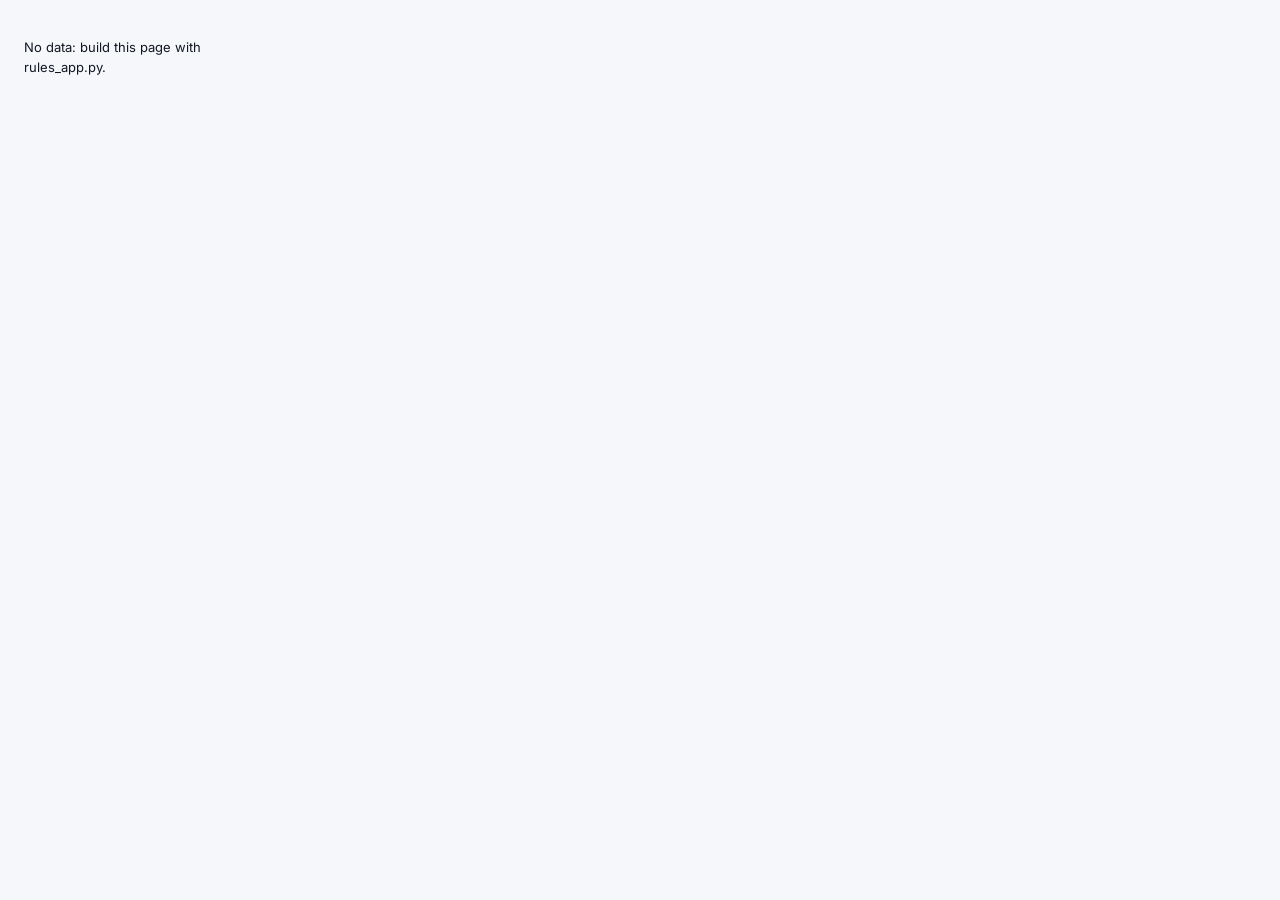
==== commit 53718187: "Rules workbench as a desktop tool (from software-factory) Grouped sections in a sidebar, where the r" ====
--- a/.cartographer/viewer/rules-app.html
+++ b/.cartographer/viewer/rules-app.html
@@ -4,154 +4,215 @@
 <meta charset="utf-8">
 <meta name="viewport" content="width=device-width, initial-scale=1">
 <title>Rules</title>
-<link rel="stylesheet" href="https://fonts.googleapis.com/css2?family=IBM+Plex+Mono:wght@400;500&family=Inter:wght@400;500;600&display=swap">
+<link rel="stylesheet" href="https://fonts.googleapis.com/css2?family=IBM+Plex+Mono:wght@400;500&family=Inter:wght@400;500;600;700&display=swap">
 <style>
-/* The rules workbench. Always light. One neutral scale, one accent (Nationwide blue), 4px spacing grid. */
+/* The rules workbench, laid out like a desktop tool: a navy sidebar of sections, a page header that says what the section
+   is for, the work area, and a status bar. Nationwide palette; colour carries meaning (red blocks, amber warns, green is
+   fixed or done, blue is you and accepted). Always light. Design: Claude Design canvas "Local Rules View", row D. */
 :root{
-  --bg:#ffffff;--subtle:#f6f7f9;--hover:#f0f2f5;--select:#eaf0fb;
-  --line:#e4e7eb;--line-strong:#cfd4da;--field:#c3c9d0;
-  --ink:#14171c;--ink-2:#454c56;--muted:#6a727d;--faint:#9aa1aa;
-  --accent:#0b3d91;--accent-hover:#082f70;--accent-soft:#e6edf9;
-  --danger:#a1251b;--danger-soft:#fbeceb;
-  --mono:'IBM Plex Mono',ui-monospace,'SF Mono',Menlo,Consolas,monospace;
-  --sans:Inter,'Segoe UI',system-ui,-apple-system,'Helvetica Neue',Arial,sans-serif;
+  --navy:#0a2753;--navy-2:#123676;--navy-ink:#dfe7f6;--navy-muted:#8ea4cf;--navy-line:rgba(255,255,255,.09);
+  --blue:#0047bb;--blue-hover:#003a99;--blue-tint:#eef3fc;--blue-line:#d6e2f7;
+  --red:#b42318;--red-dot:#d92d20;--red-tint:#fdecea;
+  --amber:#8a5a00;--amber-dot:#e3a008;--amber-tint:#fdf3dc;
+  --green:#1b6e3c;--green-dot:#2f9e5b;--green-tint:#e4f4e8;
+  --violet:#5b3ba8;--violet-tint:#f2edfb;--teal:#155e75;--teal-tint:#e6f2f6;
+  --ink:#121722;--ink-2:#3f4756;--muted:#667085;--faint:#98a1b0;
+  --line:#e3e7ee;--line-2:#eef1f5;--field:#c9d3e3;--canvas:#f5f7fa;--panel:#ffffff;
+  --mono:'IBM Plex Mono',ui-monospace,'Cascadia Mono',Consolas,Menlo,monospace;
+  --sans:Inter,'Segoe UI Variable','Segoe UI',system-ui,-apple-system,'Helvetica Neue',Arial,sans-serif;
   color-scheme:light}
 *{box-sizing:border-box}
-html,body{margin:0;background:var(--bg);color:var(--ink)}
+html,body{margin:0;background:var(--canvas);color:var(--ink)}
 body{font:13px/20px var(--sans);-webkit-font-smoothing:antialiased}
-a{color:var(--accent);text-decoration:none}a:hover{text-decoration:underline}
+a{color:var(--blue);text-decoration:none}a:hover{text-decoration:underline}
 button{font:inherit;color:inherit;cursor:pointer}button:disabled{cursor:default}
-:focus-visible{outline:2px solid var(--accent);outline-offset:1px}
+:focus-visible{outline:2px solid var(--blue);outline-offset:1px}
 code,.mono{font-family:var(--mono);font-size:12px}
 .num{font-variant-numeric:tabular-nums}
 .sr{position:absolute;width:1px;height:1px;overflow:hidden;clip:rect(0 0 0 0);white-space:nowrap}
-svg.i{width:14px;height:14px;flex:none;stroke:currentColor;fill:none;stroke-width:1.6;stroke-linecap:round;stroke-linejoin:round}
-
-.app{height:100vh;display:flex;flex-direction:column}
-.top{flex:none;display:flex;align-items:center;gap:12px;height:44px;padding:0 16px;border-bottom:1px solid var(--line)}
-.top .title{font-weight:600}
-.crumb{display:flex;align-items:center;gap:8px;color:var(--ink-2)}
-.crumb .sep{color:var(--faint)}
-.ref{font-family:var(--mono);font-size:12px;color:var(--muted)}
-.grow{flex:1}
-.who{display:flex;align-items:center;gap:6px;color:var(--ink-2)}
-.dot{width:6px;height:6px;border-radius:3px;background:var(--faint)}.dot.on{background:#2f7d4a}
-.tabs{flex:none;display:flex;align-items:flex-end;gap:20px;padding:0 16px;border-bottom:1px solid var(--line);overflow-x:auto}
-.tabs a{display:flex;align-items:center;gap:6px;height:40px;color:var(--muted);border-bottom:2px solid transparent;margin-bottom:-1px;white-space:nowrap}
-.tabs a:hover{color:var(--ink);text-decoration:none}
-.tabs a[aria-current="page"]{color:var(--ink);border-bottom-color:var(--ink);font-weight:500}
-.tabs .n{font-size:12px;color:var(--faint)}.tabs a[aria-current="page"] .n{color:var(--muted)}
-.main{flex:1;min-height:0;display:flex}
-
-/* rule list */
-.list{flex:0 0 380px;display:flex;flex-direction:column;border-right:1px solid var(--line);min-width:0}
-.list-head{flex:none;display:flex;align-items:center;gap:8px;padding:8px 12px;border-bottom:1px solid var(--line)}
-.search{flex:1;display:flex;align-items:center;gap:6px;height:28px;padding:0 8px;border:1px solid var(--line);border-radius:6px;color:var(--muted)}
+svg.i{width:16px;height:16px;flex:none;stroke:currentColor;fill:none;stroke-width:1.6;stroke-linecap:round;stroke-linejoin:round}
+svg.i.sm{width:14px;height:14px}
+
+.app{height:100vh;display:grid;grid-template-columns:232px minmax(0,1fr);grid-template-rows:minmax(0,1fr) 26px}
+/* sidebar */
+.side-nav{grid-row:1/3;display:flex;flex-direction:column;background:var(--navy);color:var(--navy-ink);min-height:0}
+.brand{padding:16px 18px 14px;border-bottom:1px solid var(--navy-line)}
+.brand .app-name{display:flex;align-items:center;gap:10px;color:#fff;font-weight:600;font-size:14px}
+.brand .repo{margin-top:12px;color:#fff;font-weight:500;white-space:nowrap;overflow:hidden;text-overflow:ellipsis}
+.brand .ref{font-family:var(--mono);font-size:11.5px;color:var(--navy-muted)}
+.nav{flex:1;overflow:auto;padding:6px 10px 10px}
+.nav .grp{padding:14px 8px 4px;font-size:10.5px;font-weight:600;letter-spacing:.09em;text-transform:uppercase;color:var(--navy-muted)}
+.nav a{display:flex;align-items:center;gap:10px;height:32px;padding:0 8px;border-radius:6px;color:var(--navy-ink);text-decoration:none}
+.nav a:hover{background:rgba(255,255,255,.07)}
+.nav a[aria-current="page"]{background:#fff;color:var(--navy);font-weight:600}
+.nav a .lab{flex:1}
+.nav a .n{min-width:20px;height:18px;padding:0 6px;border-radius:9px;font-size:11px;font-weight:600;line-height:18px;text-align:center;background:rgba(255,255,255,.12);color:#fff}
+.nav a .n.zero{background:transparent;color:var(--navy-muted);font-weight:500}
+.nav a[aria-current="page"] .n{background:var(--blue);color:#fff}.nav a[aria-current="page"] .n.zero{background:transparent;color:var(--muted)}
+.nav a .n.todo{background:#f0b429;color:#3d2a00}
+.who{display:flex;align-items:center;gap:8px;padding:12px 18px;border-top:1px solid var(--navy-line);font-size:12px;color:var(--navy-muted)}
+.who .dot{width:7px;height:7px;border-radius:4px;background:#4cc38a}.who .dot.off{background:#f0b429}
+/* main */
+.main{grid-column:2;grid-row:1;display:flex;flex-direction:column;min-width:0;min-height:0}
+.page-head{flex:none;display:flex;align-items:flex-start;gap:16px;padding:18px 24px 14px;background:var(--panel);border-bottom:1px solid var(--line)}
+.page-head .t{flex:1;min-width:0}
+.page-head h1{margin:0;display:flex;align-items:center;gap:10px;font-size:19px;line-height:28px;font-weight:600}
+.chip{display:inline-flex;align-items:center;height:22px;padding:0 8px;border-radius:11px;background:var(--line-2);color:var(--ink-2);font-size:12px;font-weight:600}
+.page-head p{margin:2px 0 0;max-width:96ch;color:var(--ink-2);font-size:13.5px;line-height:21px}
+.story{flex:none;display:grid;grid-template-columns:repeat(4,minmax(0,1fr));gap:10px;margin:0;padding:12px 24px;list-style:none;background:var(--panel);border-bottom:1px solid var(--line)}
+.story li{padding:10px 12px;border:1px solid var(--line);border-radius:8px;background:var(--canvas)}
+.story li .h{display:flex;align-items:center;gap:8px;font-weight:600}
+.story li .b{margin-top:4px;color:var(--ink-2);font-size:12.5px;line-height:18px}
+.story li .w{margin-top:4px;color:var(--muted);font-size:11.5px;font-family:var(--mono)}
+.story .mk{display:inline-flex;align-items:center;justify-content:center;width:20px;height:20px;border-radius:10px;background:var(--blue);color:#fff;font-size:11px;font-weight:700}
+.story li.now{background:var(--blue);border-color:var(--blue);color:#fff}.story li.now .b,.story li.now .w{color:#dbe6fb}.story li.now .mk{background:#fff;color:var(--blue)}
+.work{flex:1;min-height:0;display:flex}
+.statusbar{grid-column:2;grid-row:2;display:flex;align-items:center;gap:16px;padding:0 14px;background:#eef1f6;border-top:1px solid var(--line);font-size:11.5px;color:var(--muted);white-space:nowrap;overflow:hidden}
+.statusbar .sep{width:1px;height:12px;background:var(--line)}
+.statusbar .live{display:inline-flex;align-items:center;gap:6px}.statusbar .live i{width:6px;height:6px;border-radius:3px;background:var(--green-dot)}
+
+/* proposed: list */
+.list{flex:0 0 330px;display:flex;flex-direction:column;background:var(--panel);border-right:1px solid var(--line);min-width:0}
+.list-tools{flex:none;display:flex;flex-direction:column;gap:8px;padding:10px 12px;border-bottom:1px solid var(--line)}
+.search{display:flex;align-items:center;gap:6px;height:30px;padding:0 8px;border:1px solid var(--line);border-radius:6px;color:var(--muted);background:var(--panel)}
 .search:focus-within{border-color:var(--field)}
 .search input{flex:1;min-width:0;border:0;outline:0;font:inherit;background:transparent;color:var(--ink)}
-.kbd{font-family:var(--mono);font-size:11px;color:var(--faint);border:1px solid var(--line);border-radius:4px;padding:0 4px;line-height:16px}
+.kbd{font-family:var(--mono);font-size:10.5px;color:var(--faint);border:1px solid var(--line);border-radius:4px;padding:0 4px;line-height:16px}
+.filters{display:flex;gap:6px}
+.filters button{height:24px;padding:0 10px;border:1px solid var(--line);border-radius:12px;background:var(--panel);font-size:12px;font-weight:500;color:var(--ink-2)}
+.filters button[aria-pressed="true"]{background:var(--navy);border-color:var(--navy);color:#fff}
+.filters button.b[aria-pressed="false"]{color:var(--red)}.filters button.w[aria-pressed="false"]{color:var(--amber)}
 .rows{flex:1;overflow:auto;margin:0;padding:0;list-style:none}
-.row{display:grid;grid-template-columns:16px minmax(0,1fr) auto;gap:2px 10px;align-items:center;width:100%;padding:10px 12px;border:0;border-bottom:1px solid var(--line);background:none;text-align:left}
-.row:hover{background:var(--hover)}
-.row[aria-current="true"]{background:var(--select)}
-.row .id{font-family:var(--mono);font-size:12.5px;color:var(--ink);white-space:nowrap;overflow:hidden;text-overflow:ellipsis}
+.row{display:grid;grid-template-columns:8px minmax(0,1fr) auto;gap:2px 10px;align-items:center;width:100%;padding:10px 14px;border:0;border-bottom:1px solid var(--line-2);background:var(--panel);text-align:left}
+.row:hover{background:#f8fafd}
+.row[aria-current="true"]{background:var(--blue-tint);box-shadow:inset 3px 0 0 var(--blue)}
+.row .dot{width:8px;height:8px;border-radius:4px}.row .dot.block{background:var(--red-dot)}.row .dot.warn{background:var(--amber-dot)}.row .dot.info{background:var(--faint)}
+.row .id{font-family:var(--mono);font-size:12.5px;white-space:nowrap;overflow:hidden;text-overflow:ellipsis}
+.row .right{font-size:11.5px;color:var(--muted)}
 .row .desc{grid-column:2/4;color:var(--muted);white-space:nowrap;overflow:hidden;text-overflow:ellipsis}
-.row .hits{font-size:12px;color:var(--muted)}
-.st{display:flex;color:var(--faint)}.st.accept{color:var(--accent)}.st.reject{color:var(--ink-2)}.st.pr{color:var(--accent)}
-.list-foot{flex:none;padding:8px 12px;border-top:1px solid var(--line);color:var(--muted);font-size:12px}
-
-/* detail */
+.st{display:inline-flex;align-items:center;gap:4px;font-weight:600}.st.accept{color:var(--blue)}.st.reject{color:var(--ink-2)}.st.pr{color:var(--blue)}
+.list-foot{flex:none;padding:8px 14px;border-top:1px solid var(--line);color:var(--muted);font-size:12px}
+
+/* proposed: detail */
 .detail{flex:1;min-width:0;overflow:auto}
-.detail-inner{max-width:760px;padding:24px 32px 48px;display:flex;flex-direction:column;gap:24px}
-.head h1{margin:0;font-family:var(--mono);font-size:16px;line-height:24px;font-weight:500}
-.head p{margin:4px 0 0;font-size:14px;line-height:22px;color:var(--ink)}
-.meta{display:flex;flex-wrap:wrap;gap:4px 16px;margin-top:10px;color:var(--muted)}
-.meta span{display:inline-flex;align-items:center;gap:6px}
-.tag{display:inline-flex;align-items:center;height:20px;padding:0 6px;border-radius:4px;background:var(--subtle);border:1px solid var(--line);color:var(--ink-2);font-size:12px;font-weight:500}
-.tag.block{color:var(--danger);background:var(--danger-soft);border-color:#f2d3d0}
-.box{border:1px solid var(--line);border-radius:8px}
-.decision{padding:12px}
-.decision textarea{display:block;width:100%;min-height:60px;resize:vertical;border:0;outline:0;padding:0;font:inherit;font-size:13px;color:var(--ink);background:transparent}
+.detail-inner{max-width:820px;padding:22px 26px 40px;display:flex;flex-direction:column;gap:16px}
+.head h1{margin:0;display:flex;align-items:center;gap:10px;flex-wrap:wrap;font-family:var(--mono);font-size:17px;line-height:26px;font-weight:500}
+.head p{margin:6px 0 0;font-size:14px;line-height:22px;max-width:72ch}
+.pill{display:inline-flex;align-items:center;gap:5px;height:22px;padding:0 9px;border-radius:11px;font-family:var(--sans);font-size:12px;font-weight:600;white-space:nowrap}
+.pill.block{background:var(--red-tint);color:var(--red)}.pill.warn{background:var(--amber-tint);color:var(--amber)}.pill.info{background:var(--line-2);color:var(--ink-2)}
+.pill.green{background:var(--green-tint);color:var(--green)}.pill.grey{background:var(--line-2);color:var(--ink-2)}.pill.blue{background:var(--blue-tint);color:var(--blue)}
+.pill.violet{background:var(--violet-tint);color:var(--violet)}.pill.teal{background:var(--teal-tint);color:var(--teal)}.pill.off{background:var(--canvas);color:var(--faint)}
+.cards{display:grid;grid-template-columns:repeat(2,minmax(0,1fr));gap:12px}
+.card{padding:12px 14px;background:var(--panel);border:1px solid var(--line);border-radius:8px}
+.lbl{font-size:10.5px;font-weight:600;letter-spacing:.07em;text-transform:uppercase;color:var(--muted)}
+.card .v{margin-top:4px}
+.why{padding:14px 16px;background:var(--blue-tint);border:1px solid var(--blue-line);border-radius:8px}
+.why .lbl{color:var(--blue)}
+.why p{margin:6px 0 0}
+.meter{margin-top:12px;display:flex;align-items:center;gap:16px;flex-wrap:wrap}
+.meter .m{flex:1;min-width:240px}
+.meter .m .row2{display:flex;justify-content:space-between;font-size:12px;color:var(--ink-2)}
+.bar{margin-top:6px;height:8px;border-radius:4px;background:var(--blue-line);overflow:hidden}.bar i{display:block;height:100%}
+.bar i.block{background:var(--red-dot)}.bar i.warn{background:var(--amber-dot)}
+.meter .f{font-size:12px;color:var(--ink-2)}
+.verdict{margin:10px 0 0;font-weight:500}
+.examples{margin:8px 0 0;padding:0;list-style:none;font-size:12.5px}.examples li{display:flex;gap:10px;padding:4px 0;border-top:1px solid var(--blue-line)}
+.decision{padding:14px 16px;background:var(--panel);border:1px solid var(--field);border-radius:8px;box-shadow:0 1px 2px rgba(10,39,83,.06)}
+.decision textarea{display:block;width:100%;min-height:62px;margin-top:8px;padding:9px 11px;border:1px solid var(--field);border-radius:6px;font:inherit;resize:vertical;color:var(--ink);background:var(--panel)}
 .decision textarea::placeholder{color:var(--faint)}
-.decision .bar{display:flex;align-items:center;gap:8px;margin-top:8px;padding-top:10px;border-top:1px solid var(--line)}
+.decision textarea:disabled{background:var(--canvas)}
+.decision .bar2{display:flex;align-items:center;gap:8px;margin-top:10px}
 .decision .hint{color:var(--faint);font-size:12px}
-.decision.done{display:flex;align-items:flex-start;gap:10px;background:var(--subtle)}
-.decision.done .what{flex:1}.decision.done .why{color:var(--ink-2);margin-top:2px}
-.sec h2{margin:0 0 8px;font-size:12px;font-weight:600;color:var(--muted);text-transform:none}
-.kv{width:100%;border-collapse:collapse}
-.kv th{width:55%;padding:6px 0;text-align:left;font-weight:400;color:var(--ink-2);border-bottom:1px solid var(--line)}
-.kv td{padding:6px 0;text-align:right;border-bottom:1px solid var(--line)}
-.kv tr:first-child th,.kv tr:first-child td{border-top:1px solid var(--line)}
-.note{margin:8px 0 0;color:var(--ink-2)}
-.examples{margin:0;padding:0;list-style:none}.examples li{display:flex;gap:10px;padding:6px 0;border-bottom:1px solid var(--line)}
-pre.code{margin:0;padding:12px;background:var(--subtle);border:1px solid var(--line);border-radius:8px;font:12px/18px var(--mono);overflow-x:auto;color:var(--ink-2)}
+.decision.done{display:flex;align-items:flex-start;gap:12px;background:var(--canvas);box-shadow:none;border-color:var(--line)}
+.decision.done .w{flex:1}.decision.done .r{margin-top:2px;color:var(--ink-2)}
+.copy{display:flex;align-items:center;gap:8px;margin-top:8px}.copy code{flex:1;min-width:0;padding:6px 10px;background:var(--canvas);border:1px solid var(--line);border-radius:6px;overflow-x:auto;white-space:nowrap}
+details.def{background:var(--panel);border:1px solid var(--line);border-radius:8px}
+details.def summary{cursor:pointer;padding:10px 14px;list-style:none;display:flex;align-items:center;gap:8px}
+details.def summary::-webkit-details-marker{display:none}
+details.def[open] summary{border-bottom:1px solid var(--line)}
+details.def pre{margin:0;padding:12px 14px;font:12px/18px var(--mono);color:var(--ink-2);overflow-x:auto}
 
 /* buttons */
-.btn{display:inline-flex;align-items:center;justify-content:center;gap:6px;height:30px;padding:0 12px;border:1px solid var(--line-strong);border-radius:6px;background:var(--bg);font-weight:500;white-space:nowrap}
-.btn:hover:not(:disabled){background:var(--hover)}
-.btn:disabled{color:var(--faint);border-color:var(--line);background:var(--bg)}
-.btn.primary{background:var(--accent);border-color:var(--accent);color:#fff}
-.btn.primary:hover:not(:disabled){background:var(--accent-hover)}
-.btn.primary:disabled{background:var(--subtle);border-color:var(--line);color:var(--faint)}
+.btn{display:inline-flex;align-items:center;justify-content:center;gap:6px;height:32px;padding:0 14px;border:1px solid var(--field);border-radius:6px;background:var(--panel);font-weight:500;white-space:nowrap}
+.btn:hover:not(:disabled){background:#f3f6fa}
+.btn:disabled{color:var(--faint);border-color:var(--line)}
+.btn.primary{background:var(--blue);border-color:var(--blue);color:#fff;font-weight:600}
+.btn.primary:hover:not(:disabled){background:var(--blue-hover)}
+.btn.primary:disabled{background:var(--line);border-color:var(--line);color:var(--faint)}
 .btn.link{border:0;background:none;height:auto;padding:0;color:var(--muted);font-weight:400}.btn.link:hover:not(:disabled){background:none;color:var(--ink);text-decoration:underline}
-.btn.wide{width:100%;height:32px}
-
-/* changes */
-.side{flex:0 0 300px;display:flex;flex-direction:column;border-left:1px solid var(--line);min-width:0}
-.side-head{flex:none;display:flex;align-items:center;justify-content:space-between;height:41px;padding:0 16px;border-bottom:1px solid var(--line);font-weight:600}
-.side-head .count{font-weight:400;color:var(--muted)}
-.side-body{flex:1;overflow:auto;padding:4px 16px 16px}
-.change{padding:10px 0;border-bottom:1px solid var(--line)}
-.change .l1{display:flex;align-items:center;gap:8px}
-.change .l1 .mono{flex:1;min-width:0;overflow:hidden;text-overflow:ellipsis}
-.change .why{margin-top:4px;color:var(--muted);display:-webkit-box;-webkit-line-clamp:2;-webkit-box-orient:vertical;overflow:hidden}
-.files{margin-top:12px;color:var(--muted);font-size:12px}.files div{font-family:var(--mono)}
-.empty{color:var(--muted);padding:12px 0}
-.alert{margin:12px 0 0;padding:8px 10px;border-radius:6px;background:var(--danger-soft);color:var(--danger)}
-.ok{margin:12px 0 0;padding:8px 10px;border-radius:6px;background:var(--accent-soft);color:var(--ink)}
-.prs{margin-top:16px}.prs .lab{color:var(--muted);font-size:12px;margin-bottom:4px}
-.side-foot{flex:none;padding:12px 16px;border-top:1px solid var(--line);display:flex;flex-direction:column;gap:8px}
-.side-foot .small{color:var(--muted);font-size:12px;text-align:center}
-
-/* full-width views */
-.page{flex:1;overflow:auto}.page-inner{max-width:1120px;padding:24px 32px 48px}
-.page h1{margin:0;font-size:15px;font-weight:600}.page .lede{margin:4px 0 16px;color:var(--muted);max-width:80ch}
-table.data{width:100%;border-collapse:collapse}
-table.data th{height:32px;padding:0 12px 0 0;text-align:left;font-weight:500;color:var(--muted);border-bottom:1px solid var(--line);white-space:nowrap}
-table.data td{padding:8px 12px 8px 0;border-bottom:1px solid var(--line);vertical-align:top}
-table.data .sub{color:var(--muted);font-size:12px;margin-top:2px}
-.scroll-x{overflow-x:auto}
-.blank{padding:32px 0;color:var(--muted)}.blank b{display:block;color:var(--ink);font-weight:600;margin-bottom:2px}
-.steps{margin:0;padding:0;list-style:none}.steps li{display:flex;gap:10px;padding:10px 0;border-bottom:1px solid var(--line)}
-.copy{display:flex;align-items:center;gap:8px}.copy code{flex:1;min-width:0;padding:5px 8px;background:var(--subtle);border:1px solid var(--line);border-radius:6px;overflow-x:auto;white-space:nowrap}
-.foot{flex:none;padding:6px 16px;border-top:1px solid var(--line);color:var(--muted);font-size:12px}
+.btn.wide{width:100%;height:36px}
+
+/* proposed: your decisions */
+.mine{flex:0 0 280px;display:flex;flex-direction:column;background:var(--panel);border-left:1px solid var(--line);min-width:0}
+.mine-head{flex:none;display:flex;align-items:center;justify-content:space-between;padding:12px 16px;border-bottom:1px solid var(--line);font-weight:600}
+.mine-body{flex:1;overflow:auto;padding:10px 16px 16px;display:flex;flex-direction:column;gap:2px}
+.placeholder{padding:12px;border:1px dashed var(--field);border-radius:8px;color:var(--muted)}
+.change{padding:10px 0;border-bottom:1px solid var(--line-2)}
+.change .l1{display:flex;align-items:center;gap:8px}.change .l1 .mono{flex:1;min-width:0;overflow:hidden;text-overflow:ellipsis}
+.change .r{margin-top:4px;color:var(--muted);display:-webkit-box;-webkit-line-clamp:2;-webkit-box-orient:vertical;overflow:hidden}
+.files{margin-top:10px;color:var(--muted);font-size:12px}.files div{font-family:var(--mono)}
+.alert{margin:6px 0;padding:8px 10px;border-radius:6px;background:var(--red-tint);color:var(--red)}
+.ok{margin:6px 0;padding:8px 10px;border-radius:6px;background:var(--green-tint);color:var(--green)}
+.prs{margin-top:14px}.prs .lbl{margin-bottom:4px}
+.mine-foot{flex:none;padding:12px 16px;border-top:1px solid var(--line);display:flex;flex-direction:column;align-items:center;gap:8px}
+.mine-foot .small{color:var(--muted);font-size:12px}
+
+/* other sections */
+.page{flex:1;overflow:auto}.page-inner{max-width:1160px;padding:20px 24px 40px;display:flex;flex-direction:column;gap:14px}
+.table{background:var(--panel);border:1px solid var(--line);border-radius:10px;overflow:hidden}
+.table table{width:100%;border-collapse:collapse}
+.table th{position:sticky;top:0;height:36px;padding:0 14px;text-align:left;background:#f0f4fa;border-bottom:1px solid var(--line);font-size:12px;font-weight:600;color:var(--ink-2);white-space:nowrap}
+.table td{padding:11px 14px;border-bottom:1px solid var(--line-2);vertical-align:top}
+.table tr:last-child td{border-bottom:0}
+.table tbody tr:hover td{background:#fafbfd}
+.table .sub{margin-top:2px;color:var(--muted);font-size:12px}
+.note{margin:0;color:var(--muted);max-width:96ch}
+.empty{display:flex;gap:14px;align-items:flex-start;padding:22px;background:var(--panel);border:1px solid var(--line);border-radius:10px}
+.empty .ic{flex:none;display:flex;align-items:center;justify-content:center;width:40px;height:40px;border-radius:20px;background:var(--blue-tint);color:var(--blue)}
+.empty b{display:block;font-size:14px;margin-bottom:2px}.empty p{margin:0;color:var(--ink-2);max-width:80ch}
+.progress{padding:14px 16px;background:var(--panel);border:1px solid var(--line);border-radius:10px}
+.progress .row3{display:flex;justify-content:space-between;font-weight:600}.progress .row3 span:last-child{font-weight:400;color:var(--muted)}
+.progress .bar{background:var(--line)}.progress .bar i{background:var(--blue)}
+.checklist{background:var(--panel);border:1px solid var(--line);border-radius:10px;overflow:hidden}
+.checklist .it{display:flex;gap:12px;align-items:flex-start;padding:13px 16px;border-bottom:1px solid var(--line-2)}
+.checklist .it:last-child{border-bottom:0}
+.tick{flex:none;display:inline-flex;align-items:center;justify-content:center;width:20px;height:20px;border-radius:10px;border:2px solid var(--field);color:#fff}
+.tick.done{background:var(--green-dot);border-color:var(--green-dot)}
+.checklist .tx{flex:1}.checklist .done-t{color:var(--muted);text-decoration:line-through}
+.checklist .sub{margin-top:2px;color:var(--muted);font-size:12px}
+.diagram-card{padding:16px;background:var(--panel);border:1px solid var(--line);border-radius:10px}
 
 /* dialog */
-.scrim{position:fixed;inset:0;background:rgba(20,23,28,.3);display:flex;align-items:center;justify-content:center;padding:16px;z-index:10}
-.dialog{width:640px;max-width:100%;max-height:calc(100vh - 32px);display:flex;flex-direction:column;background:var(--bg);border-radius:10px;box-shadow:0 16px 40px rgba(20,23,28,.22)}
-.dialog header{padding:16px 20px 0}.dialog h2{margin:0;font-size:15px;font-weight:600}
-.dialog .sub{color:var(--muted);margin-top:2px}
-.dialog .body{padding:16px 20px;overflow:auto;display:flex;flex-direction:column;gap:14px}
-.dialog label,.dialog .lab{display:block;font-size:12px;font-weight:500;color:var(--ink-2);margin-bottom:4px}
+.scrim{position:fixed;inset:0;background:rgba(10,23,45,.38);display:flex;align-items:center;justify-content:center;padding:16px;z-index:10}
+.dialog{width:660px;max-width:100%;max-height:calc(100vh - 32px);display:flex;flex-direction:column;background:var(--panel);border-radius:10px;box-shadow:0 24px 48px rgba(10,23,45,.28)}
+.dialog header{padding:16px 20px 0}.dialog h2{margin:0;font-size:15px;font-weight:600}.dialog .sub{margin-top:2px;color:var(--muted)}
+.dialog .body{padding:14px 20px;overflow:auto;display:flex;flex-direction:column;gap:14px}
+.dialog label,.dialog .lab{display:block;margin-bottom:4px;font-size:12px;font-weight:600;color:var(--ink-2)}
 .dialog input{width:100%;height:32px;padding:0 10px;border:1px solid var(--field);border-radius:6px;font:12.5px var(--mono);color:var(--ink)}
-.dialog pre{margin:0;padding:10px 12px;max-height:180px;overflow:auto;background:var(--subtle);border:1px solid var(--line);border-radius:6px;font:12px/18px var(--mono);white-space:pre-wrap;color:var(--ink-2)}
-.dialog pre .add{color:#1f6f3b}.dialog pre .del{color:var(--danger)}
-.dialog footer{padding:12px 20px 16px;display:flex;justify-content:flex-end;gap:8px}
+.dialog pre{margin:0;padding:10px 12px;max-height:180px;overflow:auto;background:var(--canvas);border:1px solid var(--line);border-radius:6px;font:12px/18px var(--mono);white-space:pre-wrap;color:var(--ink-2)}
+.dialog pre .add{color:var(--green)}.dialog pre .del{color:var(--red)}
+.dialog footer{padding:12px 20px 16px;display:flex;justify-content:flex-end;gap:8px;border-top:1px solid var(--line)}
 
 /* How it works (rules_model.py) */
-.sf-block{margin-bottom:32px}.sf-h2{font-size:13px;font-weight:600;margin:0 0 4px}
-.sf-lede{color:var(--muted);max-width:80ch;margin:0 0 12px}.sf-cap{font-size:12px;color:var(--muted);margin:6px 0 0}
-.sf-diagram{overflow-x:auto;border:1px solid var(--line);border-radius:8px;padding:12px}.sf-diagram svg{display:block;max-width:none}
-@media (min-width:1300px){.sf-diagram svg{width:100%;height:auto}.sf-cap{display:none}}
-.sf-d-lane{fill:var(--subtle)}.sf-d-col{font-size:13px;font-weight:600;fill:var(--muted)}
-.sf-d-box{fill:#fff;stroke:var(--line-strong);stroke-width:1}.sf-d-box--decide{fill:var(--accent);stroke:var(--accent)}.sf-d-box--person{fill:#fff;stroke:var(--ink);stroke-width:1.5}
+.sf-block{margin-bottom:28px}.sf-h2{font-size:14px;font-weight:600;margin:0 0 4px}
+.sf-lede{color:var(--ink-2);max-width:90ch;margin:0 0 12px}.sf-cap{font-size:12px;color:var(--muted);margin:6px 0 0}
+.sf-diagram{overflow-x:auto;border:1px solid var(--line);border-radius:8px;padding:12px;background:#fff}.sf-diagram svg{display:block;max-width:none}
+@media (min-width:1400px){.sf-diagram svg{width:100%;height:auto}.sf-cap{display:none}}
+.sf-d-lane{fill:var(--canvas)}.sf-d-col{font-size:13px;font-weight:600;fill:var(--muted)}
+.sf-d-box{fill:#fff;stroke:var(--field);stroke-width:1}.sf-d-box--decide{fill:var(--blue);stroke:var(--blue)}.sf-d-box--person{fill:#fff;stroke:var(--navy);stroke-width:1.6}
 .sf-d-t{font-size:12.5px;fill:var(--ink-2)}.sf-d-tb{font-size:13px;font-weight:600;fill:var(--ink)}.sf-d-t--on{fill:#fff}.sf-d-muted{fill:var(--muted)}
 .sf-d-label{font-size:12px;fill:var(--muted)}.sf-d-arrow{fill:none;stroke:var(--muted);stroke-width:1.3}.sf-d-arrow--dashed{stroke-dasharray:5 4}.sf-d-head{fill:var(--muted)}
-.sf-id{font-family:var(--mono);font-size:12px}.sf-list{margin:0;padding-left:18px;line-height:1.7;max-width:80ch}
-
-@media (max-width:1100px){.side{flex-basis:260px}.list{flex-basis:320px}}
-@media (max-width:860px){.app{height:auto;min-height:100vh}.main{display:block}.list,.side{border:0;border-bottom:1px solid var(--line)}
-.rows,.detail,.side-body,.page{overflow:visible}.detail-inner,.page-inner{padding:16px}.top .ref,.who{display:none}}
+.sf-id{font-family:var(--mono);font-size:12px}.sf-list{margin:0;padding-left:18px;line-height:1.7;max-width:90ch}
+.sf-block .table, .sf-block table{width:100%}
+.sf-block table{border-collapse:collapse;background:#fff;border:1px solid var(--line);border-radius:8px}
+.sf-block th{padding:8px 12px;text-align:left;background:#f0f4fa;font-size:12px;color:var(--ink-2)}.sf-block td{padding:8px 12px;border-top:1px solid var(--line-2);vertical-align:top}
+
+@media (max-width:1180px){.mine{flex-basis:250px}.list{flex-basis:290px}.story{grid-template-columns:repeat(2,minmax(0,1fr))}}
+@media (max-width:900px){
+  .app{display:block;height:auto}.side-nav{display:block}.brand{display:flex;align-items:baseline;gap:12px;padding:12px 16px}.brand .repo{margin:0}
+  .nav{display:flex;overflow-x:auto;gap:4px;padding:6px 10px}.nav .grp{display:none}.nav a{flex:none}.who{display:none}
+  .work{display:block}.list,.mine{border:0;border-bottom:1px solid var(--line)}.rows,.detail,.mine-body,.page{overflow:visible}
+  .story{grid-template-columns:1fr}.cards{grid-template-columns:1fr}.detail-inner,.page-inner{padding:16px}.statusbar{display:none}}
 </style>
 </head>
 <body>
@@ -161,40 +222,69 @@
   "use strict";
   var S = /*__STATE__*/null;
   var LOCAL = S && S.mode === "local";
-  var ui = { view: "waiting", sel: null, why: {}, filter: "", dialog: null, busy: false, error: "", done: null, confirmDiscard: false };
-  var VIEWS = [["waiting", "Proposed"], ["in-force", "In force"], ["rejected", "Rejected"], ["exceptions", "Exceptions"], ["fence", "Fence checks"],
-               ["judgment", "Checked by a person"], ["owners", "Owners"], ["setup", "Setup"], ["how", "How it works"]];
-  var ICON = {
-    open: '<svg class="i" viewBox="0 0 16 16" aria-hidden="true"><circle cx="8" cy="8" r="5.5" stroke-dasharray="2.2 2"/></svg>',
-    accept: '<svg class="i" viewBox="0 0 16 16" aria-hidden="true"><circle cx="8" cy="8" r="6"/><path d="M5.5 8.2l1.7 1.7 3.3-3.6"/></svg>',
-    reject: '<svg class="i" viewBox="0 0 16 16" aria-hidden="true"><circle cx="8" cy="8" r="6"/><path d="M6 6l4 4M10 6l-4 4"/></svg>',
-    pr: '<svg class="i" viewBox="0 0 16 16" aria-hidden="true"><circle cx="4.5" cy="3.5" r="1.5"/><circle cx="4.5" cy="12.5" r="1.5"/><circle cx="11.5" cy="12.5" r="1.5"/><path d="M4.5 5v6M11.5 11V6.5a2 2 0 0 0-2-2H7.5M8.5 3l-1.3 1.5L8.5 6"/></svg>',
-    search: '<svg class="i" viewBox="0 0 16 16" aria-hidden="true"><circle cx="7" cy="7" r="4.5"/><path d="M10.5 10.5L14 14"/></svg>',
-    branch: '<svg class="i" viewBox="0 0 16 16" aria-hidden="true"><circle cx="4.5" cy="3.5" r="1.5"/><circle cx="4.5" cy="12.5" r="1.5"/><circle cx="11.5" cy="5" r="1.5"/><path d="M4.5 5v6M11.5 6.5c0 3-7 2.5-7 4.5"/></svg>'
+  var ui = { view: "waiting", sel: null, why: {}, filter: "", sev: "all", dialog: null, busy: false, error: "", done: null, confirmDiscard: false };
+  var GROUPS = [["Decide", [["waiting", "Proposed", "inbox"]]],
+                ["Rules", [["in-force", "In force", "shield"], ["rejected", "Rejected", "xcircle"], ["exceptions", "Exceptions", "clock"]]],
+                ["Checks", [["fence", "Fence checks", "checks"], ["judgment", "Checked by a person", "eye"]]],
+                ["People", [["owners", "Owners", "users"], ["setup", "Setup left", "list"]]],
+                ["Learn", [["how", "How it works", "map"]]]];
+  var VIEWS = [];
+  GROUPS.forEach(function (g) { g[1].forEach(function (v) { VIEWS.push(v[0]); }); });
+  var P = {
+    inbox: '<path d="M2.5 9.5h3l1 2h3l1-2h3"/><path d="M3.5 4h9l1 5.5V13H2.5V9.5z"/>',
+    shield: '<path d="M8 1.8l5 2v3.6c0 3.2-2.1 5.6-5 6.8-2.9-1.2-5-3.6-5-6.8V3.8z"/><path d="M5.7 8.2l1.6 1.6 3-3.2"/>',
+    xcircle: '<circle cx="8" cy="8" r="6"/><path d="M6 6l4 4M10 6l-4 4"/>',
+    clock: '<circle cx="8" cy="8" r="6"/><path d="M8 4.8V8l2.2 1.4"/>',
+    checks: '<path d="M2.5 4.5l1.2 1.2 2-2.2M2.5 10.5l1.2 1.2 2-2.2M8 4.8h5.5M8 10.8h5.5"/>',
+    eye: '<path d="M1.8 8s2.3-4.2 6.2-4.2S14.2 8 14.2 8s-2.3 4.2-6.2 4.2S1.8 8 1.8 8z"/><circle cx="8" cy="8" r="1.8"/>',
+    users: '<circle cx="6" cy="5.5" r="2.3"/><path d="M1.8 13c.5-2.3 2.2-3.5 4.2-3.5s3.7 1.2 4.2 3.5"/><path d="M10.5 3.4a2.2 2.2 0 0 1 0 4.2M11.8 9.7c1.2.4 2 1.4 2.4 3.3"/>',
+    list: '<path d="M6.5 4.5h7M6.5 8h7M6.5 11.5h7"/><path d="M2.5 4.5l.8.8 1.4-1.6M2.5 8l.8.8 1.4-1.6"/><circle cx="3.5" cy="11.5" r=".9"/>',
+    map: '<path d="M1.8 3.6l4-1.6 4.4 1.6 4-1.6v10.4l-4 1.6-4.4-1.6-4 1.6z"/><path d="M5.8 2v10.4M10.2 3.6V14"/>',
+    search: '<circle cx="7" cy="7" r="4.5"/><path d="M10.5 10.5L14 14"/>',
+    accept: '<circle cx="8" cy="8" r="6"/><path d="M5.5 8.2l1.7 1.7 3.3-3.6"/>',
+    reject: '<circle cx="8" cy="8" r="6"/><path d="M6 6l4 4M10 6l-4 4"/>',
+    pr: '<circle cx="4.5" cy="3.5" r="1.5"/><circle cx="4.5" cy="12.5" r="1.5"/><circle cx="11.5" cy="12.5" r="1.5"/><path d="M4.5 5v6M11.5 11V6.5a2 2 0 0 0-2-2H7.5M8.5 3l-1.3 1.5L8.5 6"/>',
+    code: '<path d="M5.5 4.5L2 8l3.5 3.5M10.5 4.5L14 8l-3.5 3.5"/>',
+    mark: '<rect x="1" y="1" width="20" height="20" rx="5" fill="#1f5fd1" stroke="none"/><path d="M6 8h10M6 11h10M6 14h6" stroke="#fff"/>'
   };
+  function icon(n, cls) { return '<svg class="i' + (cls ? " " + cls : "") + '" viewBox="0 0 16 16" aria-hidden="true">' + P[n] + "</svg>"; }
 
   // Every value from the repository's files is text: esc() for markup, num() for counts, url() for links.
   function num(x) { return typeof x === "number" && isFinite(x) ? x : null; }
   function url(x) { x = String(x || ""); return /^https:\/\/[^\s"'<>]+$/.test(x) ? x : "#"; }
   function esc(x) { return String(x == null ? "" : x).replace(/[&<>"']/g, function (c) { return { "&": "&amp;", "<": "&lt;", ">": "&gt;", '"': "&quot;", "'": "&#39;" }[c]; }); }
   function $(sel) { return document.querySelector(sel); }
-  function effect(sev) { return sev === "warn" ? ["Warns", ""] : sev === "info" ? ["Note", ""] : ["Blocks", " block"]; }
-  function tag(sev) { var e = effect(sev); return '<span class="tag' + e[1] + '">' + e[0] + "</span>"; }
   function plural(n, one, many) { return n + " " + (n === 1 ? one : many); }
-  function setupItems() {
+  var WHERE = { "agent edit hook": "before an agent edits a file", "agent command hook": "before an agent runs a command", "Stop hook": "when an agent finishes",
+                "pre-commit": "before each commit", "CI": "on each pull request", "A note on the pull request": "as a note on the pull request" };
+  function where(label) {
+    var parts = String(label || "").split(/,\s*/).filter(Boolean).map(function (x) { return WHERE[x] || x; });
+    var s = parts.length > 1 ? parts.slice(0, -1).join(", ") + " and " + parts[parts.length - 1] : (parts[0] || "");
+    return s.charAt(0).toUpperCase() + s.slice(1);
+  }
+  function day(d) {
+    var m = /^(\d{4})-(\d{2})-(\d{2})/.exec(d || ""); if (!m) return d || "";
+    return +m[3] + " " + ["Jan", "Feb", "Mar", "Apr", "May", "Jun", "Jul", "Aug", "Sep", "Oct", "Nov", "Dec"][+m[2] - 1] + " " + m[1];
+  }
+  function sevClass(s) { return s === "warn" ? "warn" : s === "info" ? "info" : "block"; }
+  function effect(s) { return s === "warn" ? "Warns" : s === "info" ? "Note only" : "Blocks the change"; }
+  function pill(text, cls, ic) { return '<span class="pill ' + cls + '">' + (ic ? icon(ic, "sm") : "") + esc(text) + "</span>"; }
+  function code(s) { return esc(s).replace(/`([^`]+)`/g, "<code>$1</code>"); }
+
+  function setupTodo() {
     var items = [];
-    (S.waitingPrs || []).forEach(function (p) { items.push({ html: 'Pull request <a href="' + esc(url(p.url)) + '">#' + esc(p.number) + "</a> " + esc(p.title), sub: "The fence failed and the gardener could not fix it. Run /tend-fence." }); });
-    S.exceptions.filter(function (x) { return x.expired || x.incomplete; }).forEach(function (x) { items.push({ html: esc(x.kind) + " exception <code>" + esc(x.name) + "</code>", sub: x.expired ? "Expired " + x.expires : "Missing a reason, an approver or an expiry" }); });
-    S.personSteps.forEach(function (s) { items.push({ html: esc(s).replace(/`([^`]+)`/g, "<code>$1</code>"), sub: "ONBOARDING.md" }); });
+    (S.waitingPrs || []).forEach(function (p) { items.push({ html: 'Pull request <a href="' + esc(url(p.url)) + '">#' + esc(p.number) + "</a> " + esc(p.title), sub: "The fence failed and the gardener could not fix it. Run /tend-fence to decide.", done: false }); });
+    S.exceptions.filter(function (x) { return x.expired || x.incomplete; }).forEach(function (x) { items.push({ html: "Renew or remove the " + esc(x.kind.toLowerCase()) + " exception <code>" + esc(x.name) + "</code>", sub: x.expired ? "Expired " + day(x.expires) : "Missing a reason, an approver or an expiry", done: false }); });
+    (S.setup || S.personSteps.map(function (t) { return { text: t, done: false }; })).forEach(function (s) { items.push({ html: code(s.text), sub: "From ONBOARDING.md", done: !!s.done }); });
     return items;
   }
   function counts() {
-    return { "waiting": S.waiting.length, "in-force": S.inForce.length, "rejected": S.rejected.length, "exceptions": S.exceptions.length,
-             "fence": S.checks.length, "judgment": S.judgment.length, "owners": S.owners.rows.length, "setup": setupItems().length, "how": "" };
+    return { "waiting": S.waiting.filter(function (r) { return !r.pending && !r.pr; }).length, "in-force": S.inForce.length, "rejected": S.rejected.length, "exceptions": S.exceptions.length,
+             "fence": S.checks.length, "judgment": S.judgment.length, "owners": S.owners.rows.length, "setup": setupTodo().filter(function (i) { return !i.done; }).length, "how": null };
   }
   function shown() {
     var f = ui.filter.trim().toLowerCase();
-    return S.waiting.filter(function (r) { return !f || (r.id + " " + r.description).toLowerCase().indexOf(f) >= 0; });
+    return S.waiting.filter(function (r) { return (!f || (r.id + " " + r.description).toLowerCase().indexOf(f) >= 0) && (ui.sev === "all" || sevClass(r.severity) === ui.sev); });
   }
   function current() {
     var list = shown();
@@ -202,119 +292,165 @@
     if (r) ui.sel = r.id;
     return r;
   }
-  function status(r) {
-    if (r.pr) return ["pr", "In pull request"];
-    if (r.pending) return [r.pending.decision, r.pending.decision === "accept" ? "Accepted, not committed" : "Rejected, not committed"];
-    return ["open", "Undecided"];
-  }
   function hits(r) { var f = num(r.fired), c = num(r.commits); return f === null || c === null ? "" : f + "/" + c; }
+
+  var PAGES = {
+    "waiting": ["Proposed rules", function (n) { return n + " undecided"; }, "Rules the factory suggests for this repository, each tested on the repository’s own history. Nothing here is enforced until a person accepts it."],
+    "in-force": ["Rules in force", function (n) { return plural(n, "rule", "rules"); }, "Accepted rules. Every change in this repository, by an agent or a person, is checked against them: when an agent finishes, before each commit and on each pull request."],
+    "rejected": ["Rejected rules", function (n) { return plural(n, "rule", "rules"); }, "Rules a person turned down, with the reason. They are kept so the factory does not suggest them again."],
+    "exceptions": ["Exceptions", function (n) { return n ? plural(n, "exception", "exceptions") : "None"; }, "A file excused from one rule or check for a limited time. Each needs a reason, a named approver and an expiry date; the fence fails the day one expires, so none can be forgotten."],
+    "fence": ["Fence checks", function (n) { return plural(n, "check", "checks"); }, "The automated checks every pull request must pass before it can merge: the repository’s own build, tests and formatting, plus security and structure checks. Rules say how code may be organised; checks are the tools that run on every change."],
+    "judgment": ["Checked by a person", function (n) { return plural(n, "rule", "rules"); }, "Rules no script can check. A reviewer checks these on each pull request."],
+    "owners": ["Owners", function (n) { return plural(n, "path", "paths"); }, "Who must approve a change to the rules, the checks and the workflows. With code owner review turned on, a pull request touching these paths cannot merge without one of them."],
+    "setup": ["Setup left", function (n) { return n ? n + " to do" : "All done"; }, "One-time steps a person still has to do. Until they are done, some checks do not bind."],
+    "how": ["How it works", function () { return ""; }, "This repository’s fence, drawn from its own files: where each check runs, what each part catches, how a rule changes, and what nothing checks."]
+  };
 
   // ------------------------------------------------------------------ render
   function render() {
-    var c = counts();
-    var views = VIEWS.filter(function (v) { return (v[0] !== "judgment" || S.judgment.length) && (v[0] !== "setup" || c.setup); });
-    var h = [];
-    h.push('<header class="top"><span class="title">Rules</span><span class="crumb"><span class="sep">/</span>');
-    h.push(S.repo.url ? '<a href="' + esc(url(S.repo.url)) + '" style="color:inherit">' + esc(S.repo.name) + "</a>" : "<span>" + esc(S.repo.name) + "</span>");
-    h.push('</span><span class="ref">' + esc((S.repo.branch && S.repo.branch !== "HEAD" ? S.repo.branch + "@" : "") + (S.repo.sha || "").slice(0, 7)) + "</span>");
-    h.push('<span class="grow"></span>');
-    if (LOCAL) h.push('<span class="who" title="' + (S.repo.login ? "GitHub CLI signed in" : "Run gh auth login to open pull requests") + '"><span class="dot' + (S.repo.login ? " on" : "") + '"></span>' + (S.repo.login ? esc(S.repo.login) : "gh not signed in") + "</span>");
-    else h.push('<span class="who">Read-only copy</span>');
-    h.push("</header>");
-    h.push('<nav class="tabs" aria-label="Views">');
-    views.forEach(function (v) { h.push('<a href="#' + v[0] + '"' + (ui.view === v[0] ? ' aria-current="page"' : "") + ">" + esc(v[1]) + (c[v[0]] !== "" ? ' <span class="n num">' + c[v[0]] + "</span>" : "") + "</a>"); });
+    var c = counts(), h = [];
+    h.push('<nav class="side-nav" aria-label="Sections"><div class="brand"><div class="app-name"><svg width="22" height="22" viewBox="0 0 22 22" aria-hidden="true" style="stroke-width:1.6;stroke-linecap:round">' + P.mark + "</svg>Rules</div>");
+    h.push('<div class="repo">' + (S.repo.url ? '<a href="' + esc(url(S.repo.url)) + '" style="color:inherit">' + esc(S.repo.name) + "</a>" : esc(S.repo.name)) + "</div>");
+    h.push('<div class="ref">' + esc((S.repo.branch && S.repo.branch !== "HEAD" ? S.repo.branch + " · " : "") + (S.repo.sha || "").slice(0, 7)) + "</div></div><div class=\"nav\">");
+    GROUPS.forEach(function (g) {
+      var items = g[1].filter(function (v) { return v[0] !== "judgment" || S.judgment.length; });
+      if (!items.length) return;
+      h.push('<div class="grp">' + g[0] + "</div>");
+      items.forEach(function (v) {
+        var n = c[v[0]], cls = n === null ? "" : n ? (v[0] === "setup" ? " todo" : "") : " zero";
+        h.push('<a href="#' + v[0] + '"' + (ui.view === v[0] ? ' aria-current="page"' : "") + ">" + icon(v[2]) + '<span class="lab">' + v[1] + "</span>" + (n === null ? "" : '<span class="n num' + cls + '">' + n + "</span>") + "</a>");
+      });
+    });
+    h.push("</div>");
+    if (LOCAL) h.push('<div class="who"><span class="dot' + (S.repo.login ? "" : " off") + '"></span>' + (S.repo.login ? "Signed in to GitHub as " + esc(S.repo.login) : "GitHub CLI not signed in") + "</div>");
+    else h.push('<div class="who">Read-only copy</div>');
     h.push("</nav>");
-    h.push('<div class="main">' + (ui.view === "waiting" ? proposedView() : '<div class="page"><div class="page-inner">' + otherView(ui.view) + "</div></div>") + "</div>");
-    if (!LOCAL) h.push('<footer class="foot">Built from ' + esc((S.repo.sha || "").slice(0, 12)) + (S.repo.day ? ", " + esc(S.repo.day) : "") + ". Decide from a checkout with <code>guard.py --serve</code>.</footer>");
+
+    var pg = PAGES[ui.view] || PAGES.waiting, n = c[ui.view];
+    h.push('<div class="main"><header class="page-head"><div class="t"><h1>' + pg[0] + (pg[1](n) ? ' <span class="chip num">' + esc(pg[1](n)) + "</span>" : "") + "</h1><p>" + pg[2] + "</p></div></header>");
+    if (ui.view === "waiting") h.push(storyStrip() + '<div class="work">' + proposedView() + "</div>");
+    else h.push('<div class="work"><div class="page"><div class="page-inner">' + otherView(ui.view) + "</div></div></div>");
+    h.push("</div>");
+
+    h.push('<footer class="statusbar">');
+    if (LOCAL) {
+      var pend = S.pending.length;
+      h.push('<span class="live"><i></i>Local workbench</span><span class="sep"></span><span>Only this computer can open this page</span><span class="sep"></span>'
+        + "<span>" + (pend ? plural(pend, "decision", "decisions") + " not committed" : "No uncommitted decisions") + '</span><span style="flex:1"></span><span>J/K move · A accept · R reject · Ctrl+Enter pull request</span>');
+    } else {
+      h.push("<span>Read-only copy built from " + esc((S.repo.sha || "").slice(0, 12)) + (S.repo.day ? ", " + esc(day(S.repo.day)) : "") + '</span><span class="sep"></span><span>Decide from a checkout with <code>guard.py --serve</code></span>');
+    }
+    h.push("</footer>");
     if (ui.dialog) h.push(dialogView());
+
     var focus = document.activeElement && document.activeElement.id;
     var caret = focus && document.activeElement.selectionStart;
     $("#app").innerHTML = h.join("");
     if (focus && document.getElementById(focus)) { var el = document.getElementById(focus); el.focus(); try { if (caret != null) el.setSelectionRange(caret, caret); } catch (x) {} }
-    document.title = (S.repo.name ? S.repo.name + " · Rules" : "Rules");
+    document.title = (S.repo.name ? S.repo.name + " · " : "") + pg[0];
+  }
+
+  function storyStrip() {
+    var p = S.provenance || {};
+    if (!S.waiting.length) return "";
+    var steps = [
+      ["✓", "Mapped", p.components ? "The codebase map splits " + esc(S.repo.name) + " into " + plural(p.components, "component", "components") + " in " + plural(p.layers, "part", "parts") + "." : "The codebase map describes how the code is organised.", p.mapOn ? "cartograph-survey · " + day(p.mapOn) : "cartograph-survey"],
+      ["✓", "Suggested", "The factory read the map and the git history and proposed " + plural(p.count || S.waiting.length, "rule", "rules") + (p.learned ? ", " + p.learned + " from past mistakes" : "") + ".", "guard.py --suggest" + (p.suggestedOn ? " · " + day(p.suggestedOn) : "")],
+      ["✓", "Tested on history", p.commits ? "Each rule was replayed on the last " + p.commits + " commits: would it have fired, and did those commits later need a fix?" : "Each rule was replayed on past commits where its kind allows.", "guard.py --replay"],
+      ["4", "You decide", LOCAL ? "Accept or reject each rule with a reason. One pull request carries your decisions, committed as you." : "A person accepts or rejects each rule from a checkout, with a reason.", LOCAL ? "Now" : "guard.py --serve"]
+    ];
+    return '<ol class="story" aria-label="Where these rules came from">' + steps.map(function (s, i) {
+      return '<li' + (i === 3 ? ' class="now"' : "") + '><div class="h"><span class="mk">' + s[0] + "</span>" + s[1] + '</div><div class="b">' + s[2] + '</div><div class="w">' + esc(s[3]) + "</div></li>";
+    }).join("") + "</ol>";
   }
 
   function proposedView() {
     var list = shown(), r = current(), h = [];
-    var open = S.waiting.filter(function (x) { return !x.pending && !x.pr; }).length;
-    h.push('<section class="list" aria-label="Proposed rules"><div class="list-head"><label class="search">' + ICON.search + '<span class="sr">Filter rules</span><input id="filter" placeholder="Filter" value="' + esc(ui.filter) + '"><span class="kbd">/</span></label></div>');
+    var nb = S.waiting.filter(function (x) { return sevClass(x.severity) === "block"; }).length, nw = S.waiting.length - nb;
+    h.push('<section class="list" aria-label="Proposed rules"><div class="list-tools"><label class="search">' + icon("search", "sm") + '<span class="sr">Filter rules</span><input id="filter" placeholder="Filter rules" value="' + esc(ui.filter) + '"><span class="kbd">/</span></label>');
+    h.push('<div class="filters" role="group" aria-label="Show"><button type="button" data-sev="all" aria-pressed="' + (ui.sev === "all") + '">All ' + S.waiting.length + '</button><button type="button" class="b" data-sev="block" aria-pressed="' + (ui.sev === "block") + '">Blocks ' + nb + '</button><button type="button" class="w" data-sev="warn" aria-pressed="' + (ui.sev === "warn") + '">Warns ' + nw + "</button></div></div>");
     h.push('<ul class="rows">');
     list.forEach(function (x) {
-      var st = status(x), sel = r && x.id === r.id;
-      h.push('<li><button type="button" class="row" data-pick="' + esc(x.id) + '"' + (sel ? ' aria-current="true"' : "") + '><span class="st ' + st[0] + '" title="' + esc(st[1]) + '">' + ICON[st[0]] + '</span><span class="id">' + esc(x.id)
-        + '</span><span class="hits num" title="Commits it would have flagged">' + hits(x) + '</span><span class="desc">' + esc(x.description) + "</span></button></li>");
+      var sel = r && x.id === r.id, right;
+      if (x.pr) right = '<span class="st pr">' + icon("pr", "sm") + "In PR</span>";
+      else if (x.pending) right = '<span class="st ' + x.pending.decision + '">' + icon(x.pending.decision, "sm") + (x.pending.decision === "accept" ? "Accepted" : "Rejected") + "</span>";
+      else right = '<span class="num">' + hits(x) + "</span>";
+      h.push('<li><button type="button" class="row" data-pick="' + esc(x.id) + '"' + (sel ? ' aria-current="true"' : "") + '><span class="dot ' + sevClass(x.severity) + '" title="' + esc(effect(x.severity)) + '"></span><span class="id">' + esc(x.id)
+        + '</span><span class="right" title="' + (x.pending || x.pr ? "" : "Commits it would have flagged") + '">' + right + '</span><span class="desc">' + esc(x.description) + "</span></button></li>");
     });
     h.push("</ul>");
-    if (!S.waiting.length) h.push('<div class="blank" style="padding:16px"><b>Nothing proposed</b>guard.py --suggest proposes rules from the map and history.</div>');
-    else if (!list.length) h.push('<div class="blank" style="padding:16px">No rule matches.</div>');
+    if (!S.waiting.length) h.push('<div style="padding:16px;color:var(--muted)">Nothing proposed. guard.py --suggest proposes rules from the map and history.</div>');
+    else if (!list.length) h.push('<div style="padding:16px;color:var(--muted)">No rule matches.</div>');
+    var open = S.waiting.filter(function (x) { return !x.pending && !x.pr; }).length;
     h.push('<div class="list-foot">' + (open ? plural(open, "rule", "rules") + " undecided" : "All decided") + "</div></section>");
     h.push('<section class="detail" aria-label="Selected rule">' + (r ? detailView(r) : "") + "</section>");
-    if (LOCAL) h.push(changesView());
+    h.push(LOCAL ? mineView() : publishedSide());
     return h.join("");
   }
 
   function detailView(r) {
-    var h = ['<div class="detail-inner"><div class="head"><h1>' + esc(r.id) + "</h1><p>" + esc(r.description) + "</p>"];
-    var by = r.source === "suggested" ? "guard.py --suggest" : r.source === "learned" ? "learn.py" : (r.source || "an agent");
-    h.push('<div class="meta"><span>' + tag(r.severity) + "</span><span>Runs in " + esc(r.enforcedBy) + "</span><span>Proposed " + esc(r.added || "") + " by " + esc(by) + "</span></div></div>");
+    var h = ['<div class="detail-inner"><div class="head"><h1>' + esc(r.id) + " " + pill(effect(r.severity), sevClass(r.severity)) + "</h1><p>" + esc(r.description) + "</p></div>"];
+    h.push('<div class="cards"><div class="card"><div class="lbl">What it stops</div><div class="v">' + esc(r.stops || "Changes that break what it requires.") + '</div></div><div class="card"><div class="lbl">When it is checked</div><div class="v">' + esc(where(r.enforcedBy)) + "</div></div></div>");
+    var f = num(r.fired), c = num(r.commits), pct = f && c ? Math.max(2, Math.round(f / c * 100)) : 0;
+    var from = r.source === "learned" ? "Found in the repository’s past mistakes" : "Suggested from the codebase map and history";
+    h.push('<div class="why"><div class="lbl">Why it was suggested</div><p>' + esc(r.why || from + ".") + "</p>");
+    if (r.replayable && c !== null) {
+      var fixed = (r.evidence || []).filter(function (e) { return /^Of those/.test(e[0]); })[0], base = (r.evidence || []).filter(function (e) { return /all commits$/.test(e[0]); })[0];
+      h.push('<div class="meter"><div class="m"><div class="row2"><span>Tested on the last ' + c + ' commits</span><span class="num">Would have flagged ' + f + '</span></div><div class="bar"><i class="' + sevClass(r.severity) + '" style="width:' + pct + '%"></i></div></div>'
+        + (f && base ? '<div class="f num">Across all commits, ' + esc(base[1]) + " needed a fix</div>" : "") + "</div>");
+    }
+    h.push('<p class="verdict">' + esc(r.reading) + "</p>");
+    if (r.examples && r.examples.length) h.push('<ul class="examples">' + r.examples.map(function (x) { return "<li><code>" + esc((x.sha || "").slice(0, 9)) + "</code><span>" + esc(x.subject || "") + "</span></li>"; }).join("") + "</ul>");
+    h.push('<div class="w" style="margin-top:8px;font-size:12px;color:var(--muted)">' + esc(from) + (r.added ? ", " + esc(day(r.added)) : "") + ".</div></div>");
     h.push(decisionBox(r));
-    h.push('<div class="sec"><h2>Evidence from history</h2>');
-    if (r.evidence.length) h.push('<table class="kv"><tbody>' + r.evidence.map(function (e) { return '<tr><th scope="row">' + esc(e[0]) + '</th><td class="num">' + esc(e[1]) + "</td></tr>"; }).join("") + "</tbody></table>");
-    h.push('<p class="note">' + esc(r.reading) + "</p></div>");
-    if (r.examples && r.examples.length) {
-      h.push('<div class="sec"><h2>Commits it would have flagged</h2><ul class="examples">' + r.examples.map(function (x) {
-        return "<li><code>" + esc((x.sha || "").slice(0, 9)) + "</code><span>" + esc(x.subject || "") + "</span>" + (x.outcome ? '<span style="color:var(--muted)">' + esc(x.outcome) + "</span>" : "") + "</li>";
-      }).join("") + "</ul></div>");
-    }
-    if (r.why) h.push('<div class="sec"><h2>Why it was proposed</h2><div>' + esc(r.why) + "</div></div>");
-    h.push('<div class="sec"><h2>Definition</h2><pre class="code">' + esc(r.definition) + "</pre></div>");
+    h.push('<details class="def"><summary>' + icon("code", "sm") + '<span class="lbl" style="color:var(--ink-2)">Rule definition</span></summary><pre>' + esc(r.definition) + "</pre></details>");
     h.push("</div>");
     return h.join("");
   }
 
   function decisionBox(r) {
-    if (!LOCAL) {
-      return '<div class="box decision"><div style="color:var(--ink-2);margin-bottom:8px">Decide from a checkout of the repository:</div><div class="copy"><code id="cmd">python3 .cartographer/bin/guard.py --serve</code><button type="button" class="btn" data-copy="cmd">Copy</button></div></div>';
-    }
-    if (r.pr) return '<div class="box decision done"><span class="st pr">' + ICON.pr + '</span><div class="what">' + (r.pr.decision === "accept" ? "Accepted" : "Rejected") + ' in <a href="' + esc(url(r.pr.url)) + '" target="_blank" rel="noopener">' + esc(url(r.pr.url).replace(/^https:\/\/github\.com\/[^/]+\/[^/]+\/pull\//, "pull request #")) + '</a><div class="why">In force once it merges.</div></div></div>';
-    if (r.pending) return '<div class="box decision done"><span class="st ' + r.pending.decision + '">' + ICON[r.pending.decision] + '</span><div class="what">' + (r.pending.decision === "accept" ? "Accepted" : "Rejected") + ' in your checkout<div class="why">' + esc(r.pending.why) + '</div></div><button type="button" class="btn link" data-undo="' + esc(r.id) + '">Undo</button></div>';
-    var blocked = S.stray && S.stray.length;
-    var can = (ui.why[r.id] || "").trim() && !ui.busy && !blocked;
-    return '<div class="box decision"><label class="sr" for="why">Reason</label><textarea id="why" placeholder="Reason for your decision (required)"' + (blocked ? " disabled" : "") + ">" + esc(ui.why[r.id] || "") + "</textarea>"
-      + '<div class="bar"><span class="hint">Recorded with the rule and in the pull request</span><span class="grow"></span>'
-      + '<button type="button" class="btn" data-act="reject"' + (can ? "" : " disabled") + ' title="Reject (R)">Reject</button>'
-      + '<button type="button" class="btn primary" data-act="accept"' + (can ? "" : " disabled") + ' title="Accept (A)">Accept</button></div></div>';
-  }
-
-  function changesView() {
-    var n = S.pending.length, h = ['<aside class="side" aria-label="Changes in your checkout"><div class="side-head">Changes<span class="count num">' + (n || "") + "</span></div><div class=\"side-body\">"];
+    if (!LOCAL) return '<div class="decision"><div class="lbl">Your decision</div><div style="margin-top:6px;color:var(--ink-2)">Decide from a checkout of the repository. It opens this screen with Accept and Reject:</div><div class="copy"><code id="cmd">python3 .cartographer/bin/guard.py --serve</code><button type="button" class="btn" data-copy="cmd">Copy</button></div></div>';
+    if (r.pr) return '<div class="decision done"><span class="st pr">' + icon("pr") + '</span><div class="w"><b>' + (r.pr.decision === "accept" ? "Accepted" : "Rejected") + '</b> in <a href="' + esc(url(r.pr.url)) + '" target="_blank" rel="noopener">' + esc(url(r.pr.url).replace(/^https:\/\/github\.com\/[^/]+\/[^/]+\/pull\//, "pull request #")) + '</a><div class="r">In force once the code owner merges it.</div></div></div>';
+    if (r.pending) return '<div class="decision done"><span class="st ' + r.pending.decision + '">' + icon(r.pending.decision) + '</span><div class="w"><b>' + (r.pending.decision === "accept" ? "Accepted" : "Rejected") + '</b> in your checkout, not committed<div class="r">' + esc(r.pending.why) + '</div></div><button type="button" class="btn link" data-undo="' + esc(r.id) + '">Undo</button></div>';
+    var blocked = S.stray && S.stray.length, can = (ui.why[r.id] || "").trim() && !ui.busy && !blocked;
+    return '<div class="decision"><label class="lbl" for="why">Your decision</label><textarea id="why" placeholder="Why you accept or reject it (required). It is recorded with the rule and in the pull request."' + (blocked ? " disabled" : "") + ">" + esc(ui.why[r.id] || "") + "</textarea>"
+      + '<div class="bar2"><span class="hint">A to accept, R to reject</span><span style="flex:1"></span><button type="button" class="btn" data-act="reject"' + (can ? "" : " disabled") + '>Reject</button><button type="button" class="btn primary" data-act="accept"' + (can ? "" : " disabled") + ">Accept</button></div></div>";
+  }
+
+  function mineView() {
+    var n = S.pending.length, h = ['<aside class="mine" aria-label="Your decisions"><div class="mine-head">Your decisions' + (n ? ' <span class="chip num">' + n + "</span>" : "") + '</div><div class="mine-body">'];
     (S.stray || []).forEach(function (m) { h.push('<div class="alert" role="alert">' + esc(m) + "</div>"); });
     if (ui.error && !ui.dialog) h.push('<div class="alert" role="alert">' + esc(ui.error) + "</div>");
     if (ui.done) h.push('<div class="ok" role="status">Pull request opened: <a href="' + esc(url(ui.done.url)) + '" target="_blank" rel="noopener">' + esc(url(ui.done.url).replace(/^https:\/\/github\.com\//, "")) + "</a></div>");
-    if (!n && !ui.done) h.push('<div class="empty">No decisions yet.</div>');
+    if (!n && !ui.done) h.push('<div class="placeholder">Decisions you make collect here. One pull request carries them all, committed as you.</div>');
     S.pending.forEach(function (d) {
-      h.push('<div class="change"><div class="l1"><span class="st ' + d.decision + '">' + ICON[d.decision] + '</span><span class="mono">' + esc(d.id) + '</span><button type="button" class="btn link" data-undo="' + esc(d.id) + '" aria-label="Undo the decision on ' + esc(d.id) + '">Undo</button></div><div class="why">' + esc(d.why) + "</div></div>");
+      h.push('<div class="change"><div class="l1"><span class="st ' + d.decision + '">' + icon(d.decision, "sm") + '</span><span class="mono">' + esc(d.id) + '</span><button type="button" class="btn link" data-undo="' + esc(d.id) + '" aria-label="Undo the decision on ' + esc(d.id) + '">Undo</button></div><div class="r">' + esc(d.why) + "</div></div>");
     });
     if (n) h.push('<div class="files" title="In .cartographer/"><div>M guardrails.json</div><div>M guardrails.proposed.json</div></div>');
     if (S.openPrs && S.openPrs.length) {
-      h.push('<div class="prs"><div class="lab">Open pull requests</div>');
+      h.push('<div class="prs"><div class="lbl">Open pull requests</div>');
       S.openPrs.forEach(function (p) { h.push('<div><a href="' + esc(url(p.url)) + '" target="_blank" rel="noopener">' + esc(p.title) + "</a></div>"); });
       h.push("</div>");
     }
-    h.push('</div><div class="side-foot"><button type="button" class="btn primary wide" data-act="dialog"' + (n && !ui.busy ? "" : " disabled") + ">Open pull request…</button>");
-    if (n) h.push('<button type="button" class="btn link" data-act="discard" style="align-self:center">' + (ui.confirmDiscard ? "Discard " + plural(n, "decision", "decisions") + "?" : "Discard") + "</button>");
-    if (S.repo.ruleOwners) h.push('<div class="small">Reviewed by ' + esc(S.repo.ruleOwners) + "</div>");
+    h.push('</div><div class="mine-foot"><button type="button" class="btn primary wide" data-act="dialog"' + (n && !ui.busy ? "" : " disabled") + ">Open pull request…</button>");
+    if (n) h.push('<button type="button" class="btn link" data-act="discard">' + (ui.confirmDiscard ? "Discard " + plural(n, "decision", "decisions") + "?" : "Discard") + "</button>");
+    if (S.repo.ruleOwners) h.push('<div class="small">Reviewed by ' + esc(S.repo.ruleOwners) + " (code owner)</div>");
     h.push("</div></aside>");
     return h.join("");
   }
 
+  function publishedSide() {
+    return '<aside class="mine" aria-label="How a rule is decided"><div class="mine-head">How a rule is decided</div><div class="mine-body" style="gap:10px;padding-top:12px">'
+      + '<ol style="margin:0;padding-left:18px;display:flex;flex-direction:column;gap:8px;color:var(--ink-2)"><li>A person runs <code>guard.py --serve</code> in a checkout.</li><li>They accept or reject each rule, with a reason.</li><li>One pull request, committed as them, carries the decisions.</li><li>' + (S.repo.ruleOwners ? esc(S.repo.ruleOwners) : "The rules’ code owner") + " reviews and merges it; then the rules are in force.</li></ol>"
+      + '<div class="placeholder" style="margin-top:6px">Agents cannot decide: their hooks refuse edits to the rule files and the commands that apply a decision.</div></div></aside>';
+  }
+
   function diffHtml(d) {
     return esc(d || "").split("\n").map(function (l) { return /^\+(?!\+\+)/.test(l) ? '<span class="add">' + l + "</span>" : /^-(?!--)/.test(l) ? '<span class="del">' + l + "</span>" : l; }).join("\n");
   }
-
   function dialogView() {
     var d = ui.dialog;
-    return '<div class="scrim"><div class="dialog" role="dialog" aria-modal="true" aria-labelledby="dlg-t"><header><h2 id="dlg-t">Open pull request</h2><div class="sub">' + esc(d.title) + "</div></header><div class=\"body\">"
+    return '<div class="scrim"><div class="dialog" role="dialog" aria-modal="true" aria-labelledby="dlg-t"><header><h2 id="dlg-t">Open pull request</h2><div class="sub">' + esc(d.title) + '</div></header><div class="body">'
       + (ui.error ? '<div class="alert" role="alert" style="margin:0">' + esc(ui.error) + "</div>" : "")
       + '<div><label for="branch">Branch</label><input id="branch" value="' + esc(d.branch) + '"' + (ui.busy ? " disabled" : "") + "></div>"
       + '<div><span class="lab">Changes</span><pre>' + diffHtml(d.diff) + "</pre></div>"
@@ -323,73 +459,64 @@
       + '<footer><button type="button" class="btn" data-act="cancel"' + (ui.busy ? " disabled" : "") + '>Cancel</button><button type="button" class="btn primary" data-act="open"' + (ui.busy ? " disabled" : "") + ">" + (ui.busy ? "Opening…" : "Commit and open") + "</button></footer></div></div>";
   }
 
-  function blank(title, text) { return '<div class="blank"><b>' + title + "</b>" + (text || "") + "</div>"; }
+  function empty(ic, title, text) { return '<div class="empty"><span class="ic">' + icon(ic) + "</span><div><b>" + title + "</b><p>" + text + "</p></div></div>"; }
+  function table(head, rows) {
+    return '<div class="table"><table><thead><tr>' + head.map(function (x) { return "<th>" + x + "</th>"; }).join("") + "</tr></thead><tbody>" + rows.map(function (r) { return "<tr>" + r.map(function (c) { return "<td>" + c + "</td>"; }).join("") + "</tr>"; }).join("") + "</tbody></table></div>";
+  }
+  function sub(t) { return t ? '<div class="sub">' + t + "</div>" : ""; }
+  var KIND = { security: "teal", tests: "blue", style: "violet", practices: "violet", patterns: "warn", structure: "grey", performance: "grey", database: "grey" };
+  var CONTROLS = { ".cartographer/guardrails.json": "The rules in force", ".cartographer/baseline.json": "Today’s structural-debt counts", ".cartographer/hooks/": "The agent hooks", ".fence/": "The fence and its settings",
+                   ".github/workflows/fence.yml": "The fence in CI", ".github/workflows/gardener.yml": "The gardener", ".github/workflows/hidden-tests.yml": "The hidden tests", ".github/workflows/rules-page.yml": "The published rules page", ".github/CODEOWNERS": "Who approves what", "verification/": "The formal models" };
 
   function otherView(v) {
-    var h = [];
     if (v === "in-force") {
-      h.push('<h1>In force</h1><p class="lede">From <code>.cartographer/guardrails.json</code>. guard.py checks every change against these.</p>');
-      if (!S.inForce.length) return h.join("") + blank("No rules in force", plural(S.waiting.length, "rule is", "rules are") + ' <a href="#waiting">proposed</a>.');
-      h.push('<div class="scroll-x"><table class="data"><thead><tr><th>Rule</th><th>Effect</th><th>Requires</th><th>Runs in</th><th>Decided</th></tr></thead><tbody>');
-      S.inForce.forEach(function (r) {
+      if (!S.inForce.length) return empty("shield", "No rules in force yet", "When a person accepts a proposed rule and the pull request merges, it appears here with who decided and why. " + plural(S.waiting.length, "rule is", "rules are") + ' <a href="#waiting">waiting for a decision</a>.');
+      return table(["Rule", "What it requires", "Effect", "Decided"], S.inForce.map(function (r) {
         var d = r.decided || {};
-        h.push('<tr><td class="mono">' + esc(r.id) + "</td><td>" + tag(r.severity) + "</td><td>" + esc(r.description) + (r.fix ? '<div class="sub">On failure: ' + esc(r.fix) + "</div>" : "") + "</td><td>" + esc(r.enforcedBy) + "</td><td>"
-          + (d.by || d.on ? esc([d.by, d.on].filter(Boolean).join(", ")) + (d.why ? '<div class="sub">' + esc(d.why) + "</div>" : "") : '<span class="sub">Not recorded</span>') + "</td></tr>");
+        return ['<span class="mono">' + esc(r.id) + "</span>", esc(r.description) + sub(esc(where(r.enforcedBy))) + (r.fix ? sub("If it fails: " + esc(r.fix)) : ""), pill(effect(r.severity), sevClass(r.severity)),
+                (d.by || d.on ? esc([d.by, day(d.on)].filter(Boolean).join(", ")) + sub(esc(d.why || "")) : '<span style="color:var(--muted)">Not recorded</span>')];
+      })) + '<p class="note">To change or remove a rule in force, a person edits <code>.cartographer/guardrails.json</code> in a pull request the code owner approves. Agents cannot edit it.</p>';
+    }
+    if (v === "rejected") {
+      if (!S.rejected.length) return empty("xcircle", "No rejected rules", "A rule a person rejects appears here with the reason, and the factory does not suggest it again.");
+      return table(["Rule", "Decided", "Reason"], S.rejected.map(function (r) { return ['<span class="mono">' + esc(r.id) + "</span>", esc([r.by, day(r.on)].filter(Boolean).join(", ")), esc(r.why || "")]; }));
+    }
+    if (v === "exceptions") {
+      if (!S.exceptions.length) return empty("clock", "No exceptions", "Nothing in this repository is excused from a rule or a check. A person adds one through /tend-fence, with a reason, an approver and an expiry; agents cannot.");
+      return table(["Rule or check", "File", "Reason", "Approved by", "Expires"], S.exceptions.map(function (x) {
+        return ['<span class="mono">' + esc(x.name) + "</span>" + sub(esc(x.kind)), '<span class="mono">' + esc(x.where) + "</span>", esc(x.reason), esc(x.by), '<span class="num">' + esc(day(x.expires)) + "</span>" + (x.expired ? " " + pill("Expired", "block") : "")];
+      }));
+    }
+    if (v === "fence") {
+      if (!S.hasFence) return empty("checks", "Not onboarded to the fence", "There is no <code>.fence/fence.json</code> in this repository.");
+      if (!S.checksListed) return empty("checks", "Checks not listed", "<code>.fence/fence.json</code> does not list them: this repository’s fence defines them in its own code.");
+      var withResult = S.checks.some(function (c) { return c.result; });
+      var rows = S.checks.map(function (c) {
+        var idle = /^Does nothing here|^Nothing to enforce/.test(c.note || "");
+        var fail = idle ? pill("Not active", "off") + sub(esc(c.note)) : c.fixer ? pill("The gardener fixes it", "green") : pill("A person decides", "grey");
+        var r = ['<span class="mono">' + esc(c.id) + "</span>", pill(c.category, KIND[c.category] || "grey"), esc(c.title), '<code style="color:var(--muted);word-break:break-word">' + esc(c.tool) + "</code>", fail];
+        if (withResult) r.push(esc(c.result));
+        return r;
       });
-      return h.join("") + "</tbody></table></div>";
-    }
-    if (v === "rejected") {
-      h.push('<h1>Rejected</h1><p class="lede">Kept so they are not proposed again.</p>');
-      if (!S.rejected.length) return h.join("") + blank("No rejected rules");
-      h.push('<table class="data"><thead><tr><th>Rule</th><th>Decided</th><th>Reason</th></tr></thead><tbody>');
-      S.rejected.forEach(function (r) { h.push('<tr><td class="mono">' + esc(r.id) + "</td><td>" + esc([r.by, r.on].filter(Boolean).join(", ")) + "</td><td>" + esc(r.why || "") + "</td></tr>"); });
-      return h.join("") + "</tbody></table>";
-    }
-    if (v === "exceptions") {
-      h.push('<h1>Exceptions</h1><p class="lede">Each needs a reason, an approver and an expiry. The fence fails when one expires.</p>');
-      if (!S.exceptions.length) return h.join("") + blank("No exceptions");
-      h.push('<table class="data"><thead><tr><th>Exception</th><th>Where</th><th>Reason</th><th>Approved by</th><th>Expires</th></tr></thead><tbody>');
-      S.exceptions.forEach(function (x) { h.push("<tr><td>" + esc(x.kind) + " <code>" + esc(x.name) + "</code></td><td><code>" + esc(x.where) + "</code></td><td>" + esc(x.reason) + "</td><td>" + esc(x.by) + '</td><td class="num">' + esc(x.expires) + (x.expired ? ' <span class="tag block">Expired</span>' : "") + "</td></tr>"); });
-      return h.join("") + "</tbody></table>";
-    }
-    if (v === "fence") {
-      h.push("<h1>Fence checks</h1>");
-      if (!S.hasFence) return h.join("") + blank("Not onboarded to the fence", "There is no .fence/fence.json.");
-      if (!S.checksListed) return h.join("") + blank("Checks not listed", ".fence/fence.json does not list them.");
-      h.push('<p class="lede">From <code>.fence/fence.json</code>. A check with a fixer is fixed by the gardener when nothing else breaks; anything else goes to a person.</p>');
-      var withResult = S.checks.some(function (c) { return c.result; });
-      h.push('<div class="scroll-x"><table class="data"><thead><tr><th>Check</th><th>Category</th><th>Requires</th><th>Tool</th><th>On failure</th>' + (withResult ? "<th>Last result</th>" : "") + "</tr></thead><tbody>");
-      S.checks.forEach(function (c) {
-        h.push('<tr><td class="mono">' + esc(c.id) + "</td><td>" + esc(c.category) + "</td><td>" + esc(c.title) + (c.note ? '<div class="sub">' + esc(c.note) + "</div>" : "") + '</td><td><code style="color:var(--muted);word-break:break-word">' + esc(c.tool) + "</code></td><td>"
-          + (c.fixer ? "Gardener fixes" : '<span style="color:var(--muted)">A person decides</span>') + "</td>" + (withResult ? "<td>" + esc(c.result) + "</td>" : "") + "</tr>");
-      });
-      h.push("</tbody></table></div>");
-      if (S.deps.length) {
-        h.push('<h1 style="margin-top:32px">Approved dependencies</h1><table class="data" style="margin-top:12px"><thead><tr><th>Package</th><th>Reason</th><th>Approved by</th></tr></thead><tbody>');
-        S.deps.forEach(function (d) { h.push('<tr><td class="mono">' + esc(d.name) + "</td><td>" + esc(d.reason) + "</td><td>" + esc(d.by) + "</td></tr>"); });
-        h.push("</tbody></table>");
-      }
-      return h.join("");
-    }
-    if (v === "judgment") {
-      h.push('<h1>Checked by a person</h1><p class="lede">From <code>.cartographer/config.json</code>. No script can check these; a reviewer does.</p><table class="data"><thead><tr><th>Rule</th><th>Why a person</th></tr></thead><tbody>');
-      S.judgment.forEach(function (j) { h.push("<tr><td>" + esc(j.text) + "</td><td>" + esc(j.why) + "</td></tr>"); });
-      return h.join("") + "</tbody></table>";
-    }
+      var out = table(["Check", "Kind", "What it requires", "Tool", "When it fails"].concat(withResult ? ["Last result"] : []), rows)
+        + '<p class="note">When a check fails, the gardener runs any fixer, runs every check again and commits only if nothing else broke. Anything it cannot fix is labelled for a person, who changes the code, the request or the check, or records an exception.</p>';
+      if (S.deps.length) out += '<h2 style="margin:12px 0 0;font-size:14px">Approved dependencies</h2>' + table(["Package", "Reason", "Approved by"], S.deps.map(function (d) { return ['<span class="mono">' + esc(d.name) + "</span>", esc(d.reason), esc(d.by)]; }));
+      return out;
+    }
+    if (v === "judgment") return table(["Rule", "Why a person checks it"], S.judgment.map(function (j) { return [esc(j.text), esc(j.why)]; }));
     if (v === "owners") {
-      h.push('<h1>Owners</h1><p class="lede">From <code>' + esc(S.owners.file) + "</code>. With code owner review required, a change to these paths needs one of these people.</p>");
-      if (!S.owners.rows.length) return h.join("") + blank("No owners for the rule files", "Without them, anyone with write access can change the rules.");
-      h.push('<table class="data"><thead><tr><th>Path</th><th>Owner</th></tr></thead><tbody>');
-      S.owners.rows.forEach(function (o) { h.push("<tr><td><code>" + esc(o.path) + "</code></td><td>" + esc(o.owners) + "</td></tr>"); });
-      return h.join("") + "</tbody></table>";
+      if (!S.owners.rows.length) return empty("users", "No owners for the rule files", "Without CODEOWNERS entries, anyone with write access, an agent included, can change the rules in a pull request.");
+      var reviewOff = (S.setup || []).some(function (s) { return !s.done && /code owner review/i.test(s.text); });
+      return table(["Path", "What it controls", "Approver"], S.owners.rows.map(function (o) { return ['<span class="mono">' + esc(o.path.replace(/^\//, "")) + "</span>", esc(CONTROLS[o.path.replace(/^\//, "")] || ""), esc(o.owners)]; }))
+        + '<p class="note">From <code>' + esc(S.owners.file) + "</code>." + (reviewOff ? ' Code owner review is not turned on yet (see <a href="#setup">Setup left</a>), so today these approvals are not required.' : "") + "</p>";
     }
     if (v === "setup") {
-      var items = setupItems();
-      h.push('<h1>Setup</h1><p class="lede">Left for a person. Until these are done, some checks do not bind.</p>');
-      if (!items.length) return h.join("") + blank("Nothing left");
-      return h.join("") + '<ul class="steps">' + items.map(function (i) { return "<li><span class=\"st open\">" + ICON.open + "</span><div><div>" + i.html + '</div><div style="color:var(--muted);font-size:12px">' + esc(i.sub) + "</div></div></li>"; }).join("") + "</ul>";
-    }
-    return '<h1>How it works</h1><p class="lede">This repository’s fence, drawn from its own files.</p>' + S.howItWorks;
+      var items = setupTodo(), done = items.filter(function (i) { return i.done; }).length;
+      if (!items.length) return empty("list", "Nothing left", "Every setup step is done.");
+      return '<div class="progress"><div class="row3"><span>' + done + " of " + items.length + ' done</span><span>From ONBOARDING.md and open items</span></div><div class="bar"><i style="width:' + Math.round(done / items.length * 100) + '%"></i></div></div>'
+        + '<div class="checklist">' + items.map(function (i) { return '<div class="it"><span class="tick' + (i.done ? " done" : "") + '">' + (i.done ? '<svg class="i sm" viewBox="0 0 16 16" aria-hidden="true"><path d="M4 8.3l2.5 2.5L12 5.3"/></svg>' : "") + '</span><div class="tx"><div class="' + (i.done ? "done-t" : "") + '">' + i.html + '</div><div class="sub">' + esc(i.sub) + "</div></div>" + pill(i.done ? "Done" : "To do", i.done ? "green" : "warn") + "</div>"; }).join("") + "</div>";
+    }
+    return '<div class="diagram-card">' + S.howItWorks + "</div>";
   }
 
   // ------------------------------------------------------------------ actions
@@ -426,9 +553,10 @@
   }
 
   document.addEventListener("click", function (ev) {
-    var t = ev.target.closest("[data-pick],[data-act],[data-undo],[data-copy]");
+    var t = ev.target.closest("[data-pick],[data-act],[data-undo],[data-copy],[data-sev]");
     if (!t) return;
     if (t.getAttribute("data-act") !== "discard") ui.confirmDiscard = false;
+    if (t.hasAttribute("data-sev")) { ui.sev = t.getAttribute("data-sev"); render(); return; }
     if (t.hasAttribute("data-pick")) { ui.sel = t.getAttribute("data-pick"); ui.error = ""; render(); return; }
     if (t.hasAttribute("data-undo")) { act("/api/undo", { rule: t.getAttribute("data-undo") }); return; }
     if (t.hasAttribute("data-copy")) {
@@ -468,7 +596,7 @@
   });
   function route() {
     var v = (location.hash || "").slice(1);
-    ui.view = VIEWS.some(function (x) { return x[0] === v; }) ? v : "waiting";
+    ui.view = VIEWS.indexOf(v) >= 0 ? v : "waiting";
     render();
   }
   window.addEventListener("hashchange", route);
